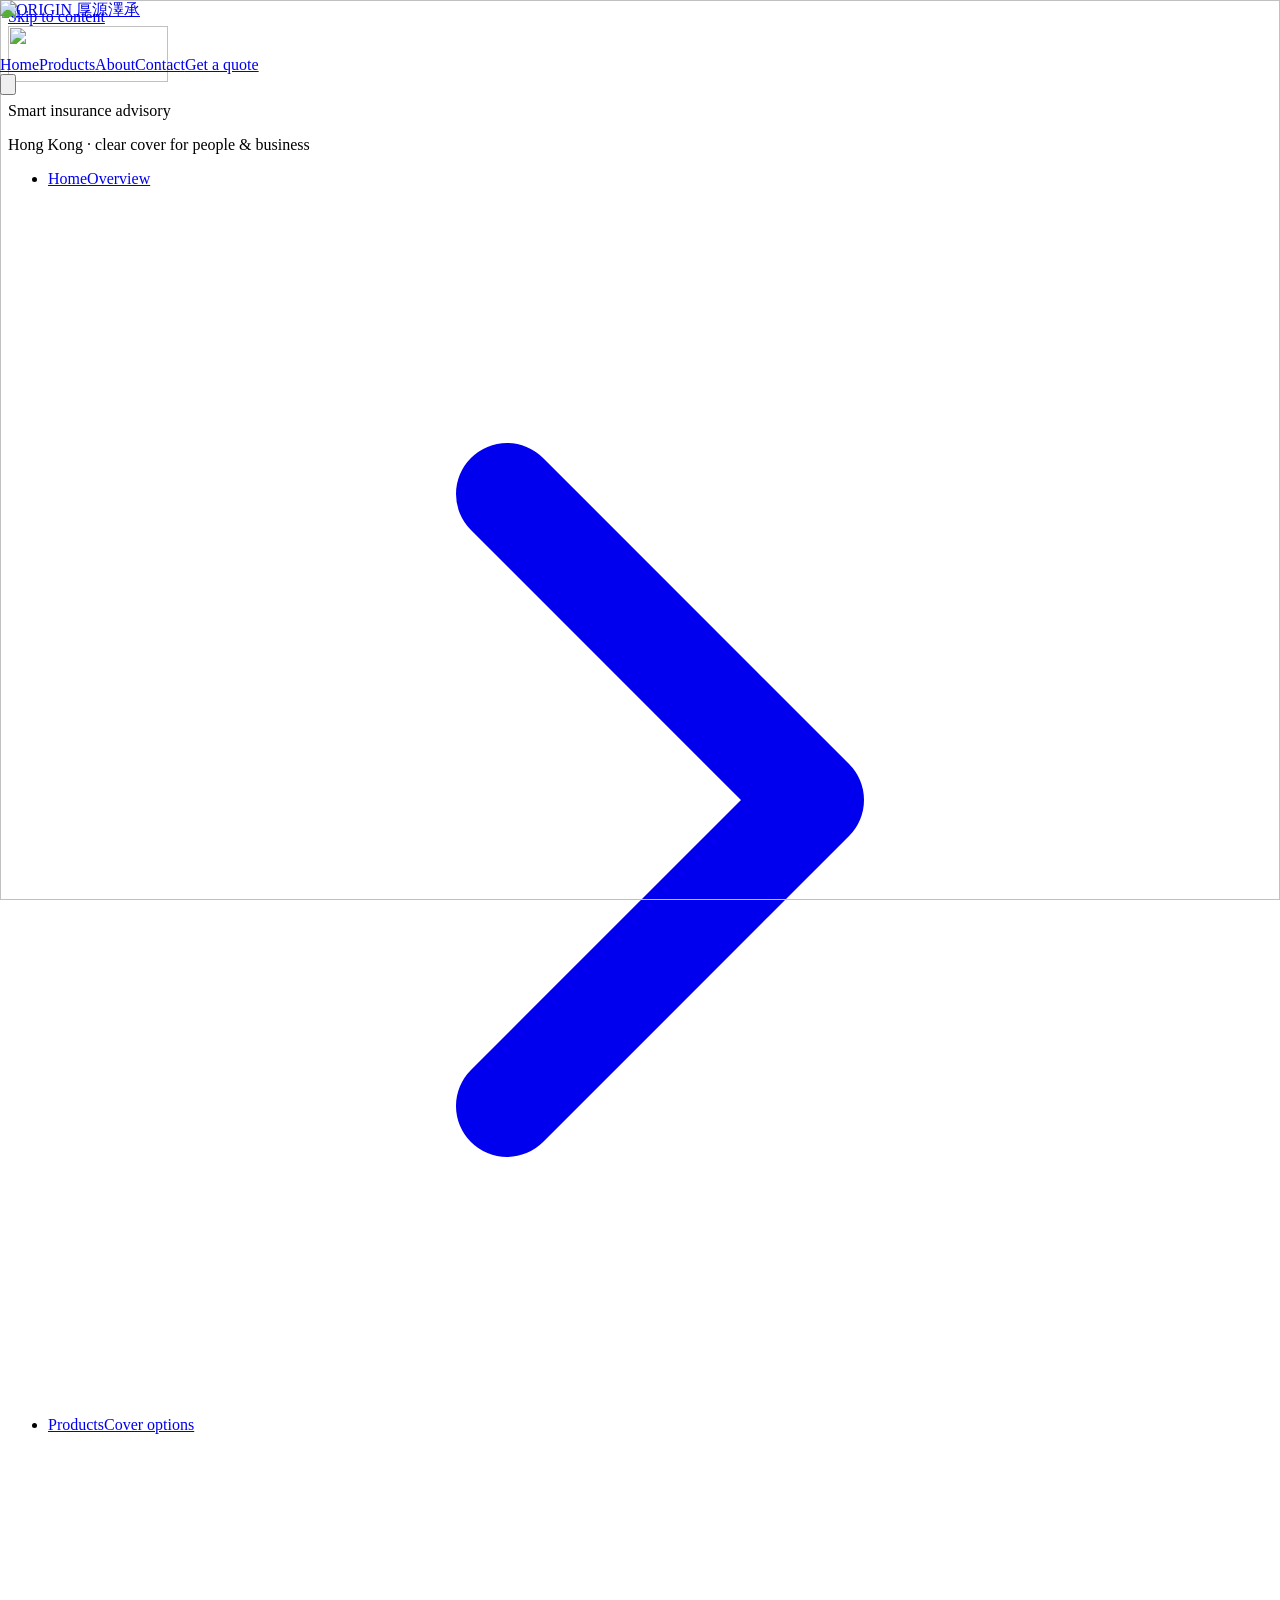
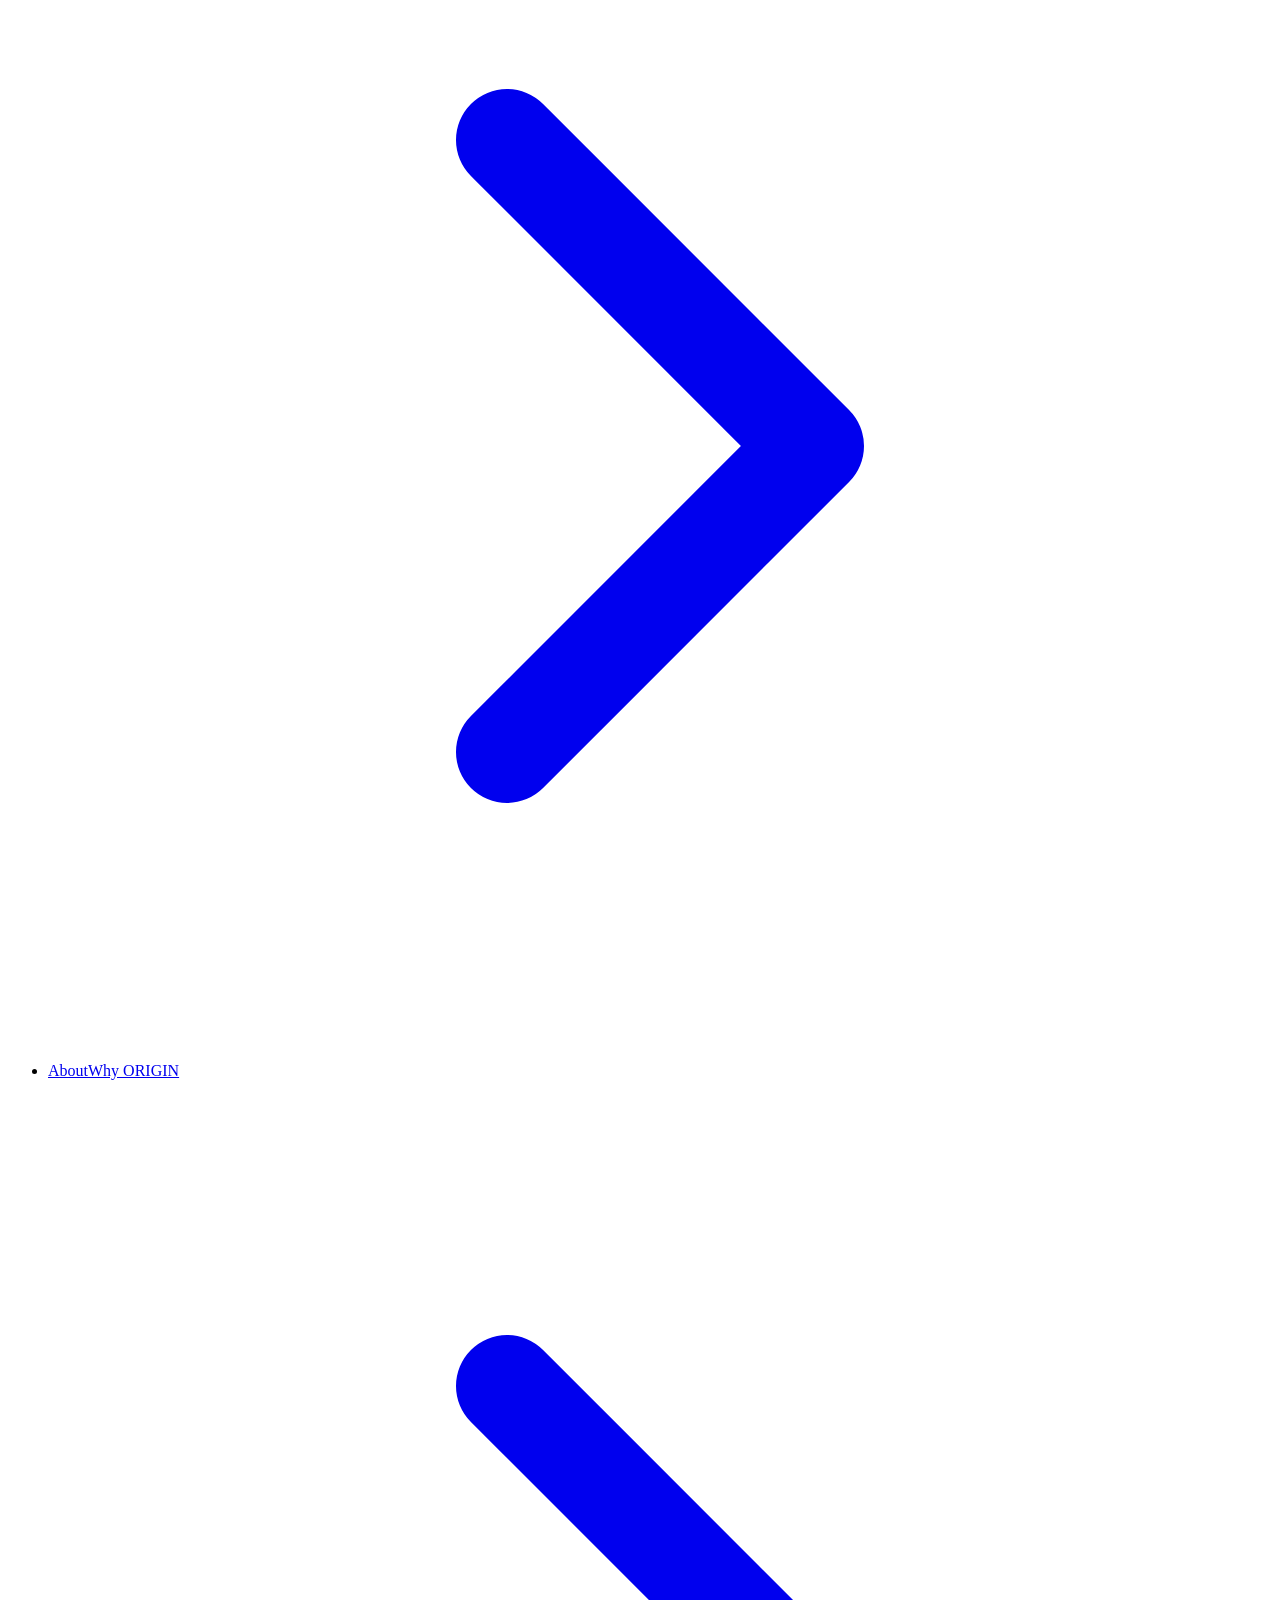
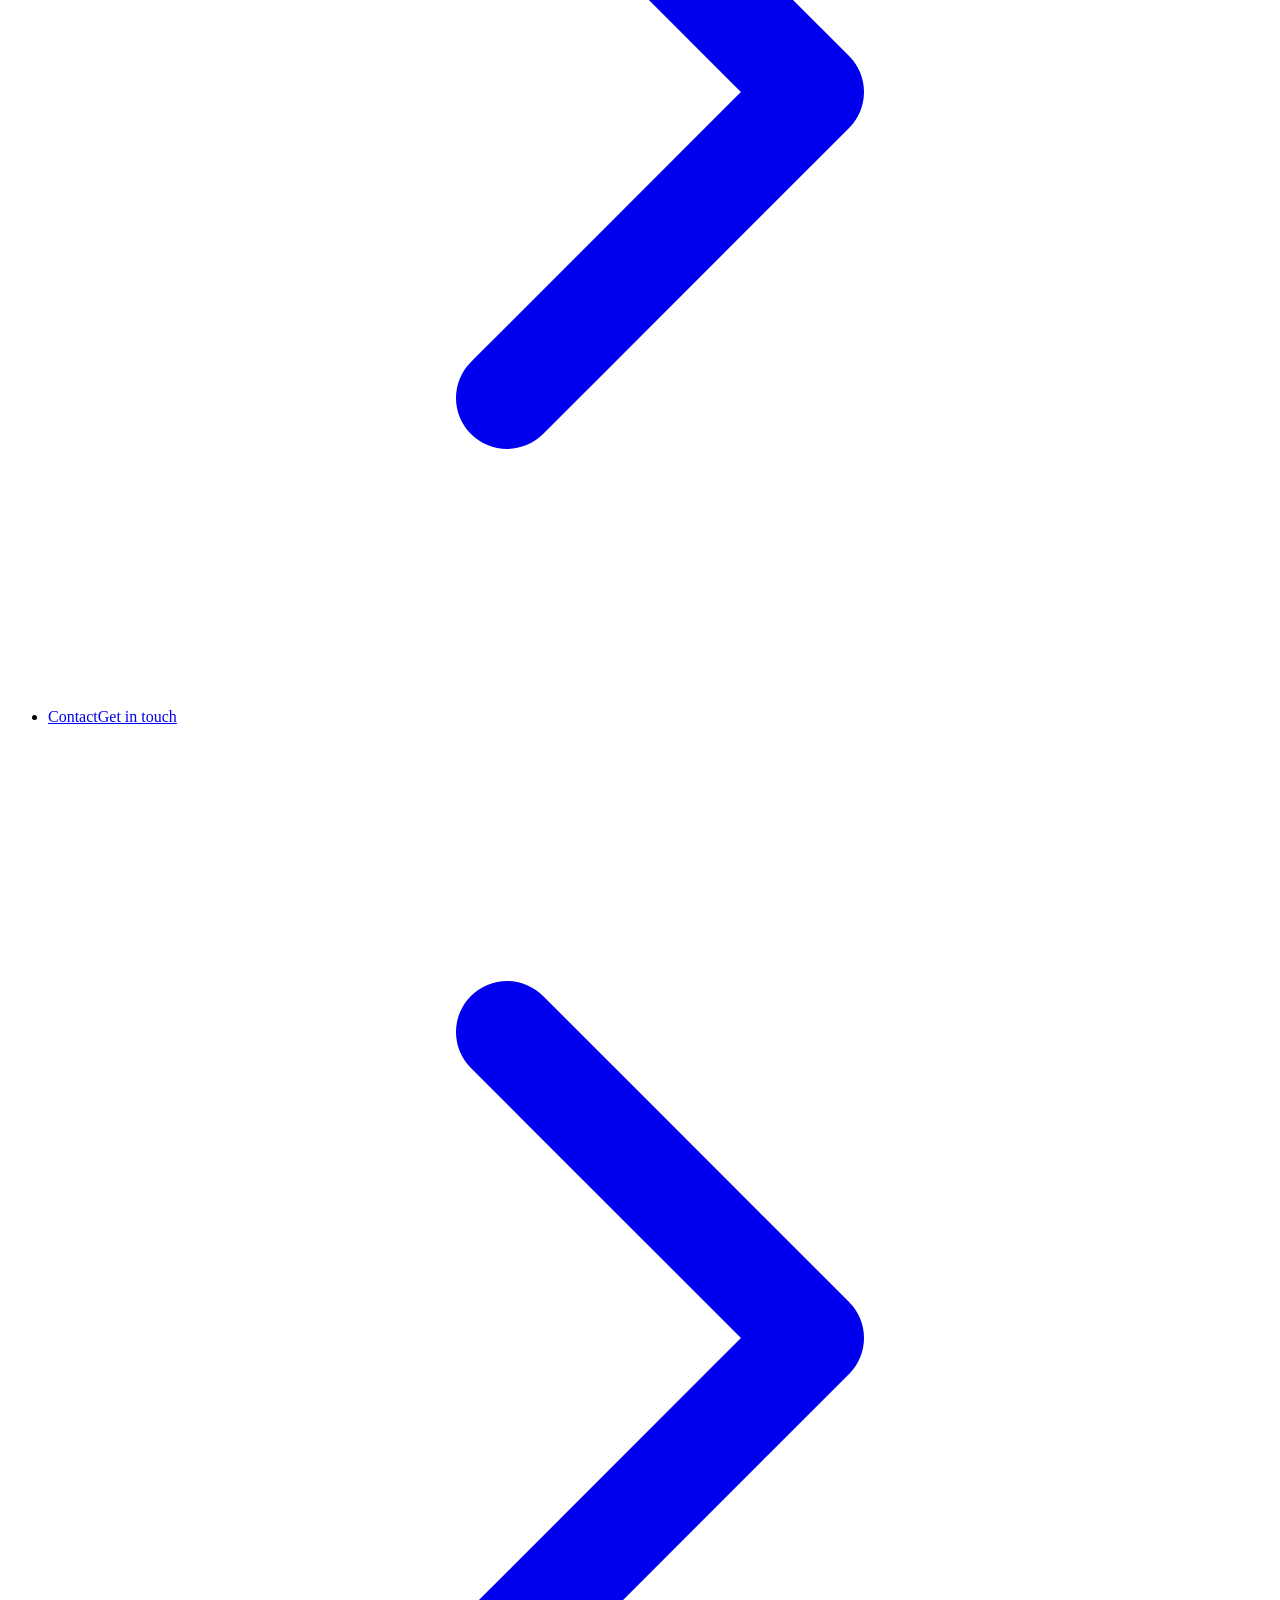
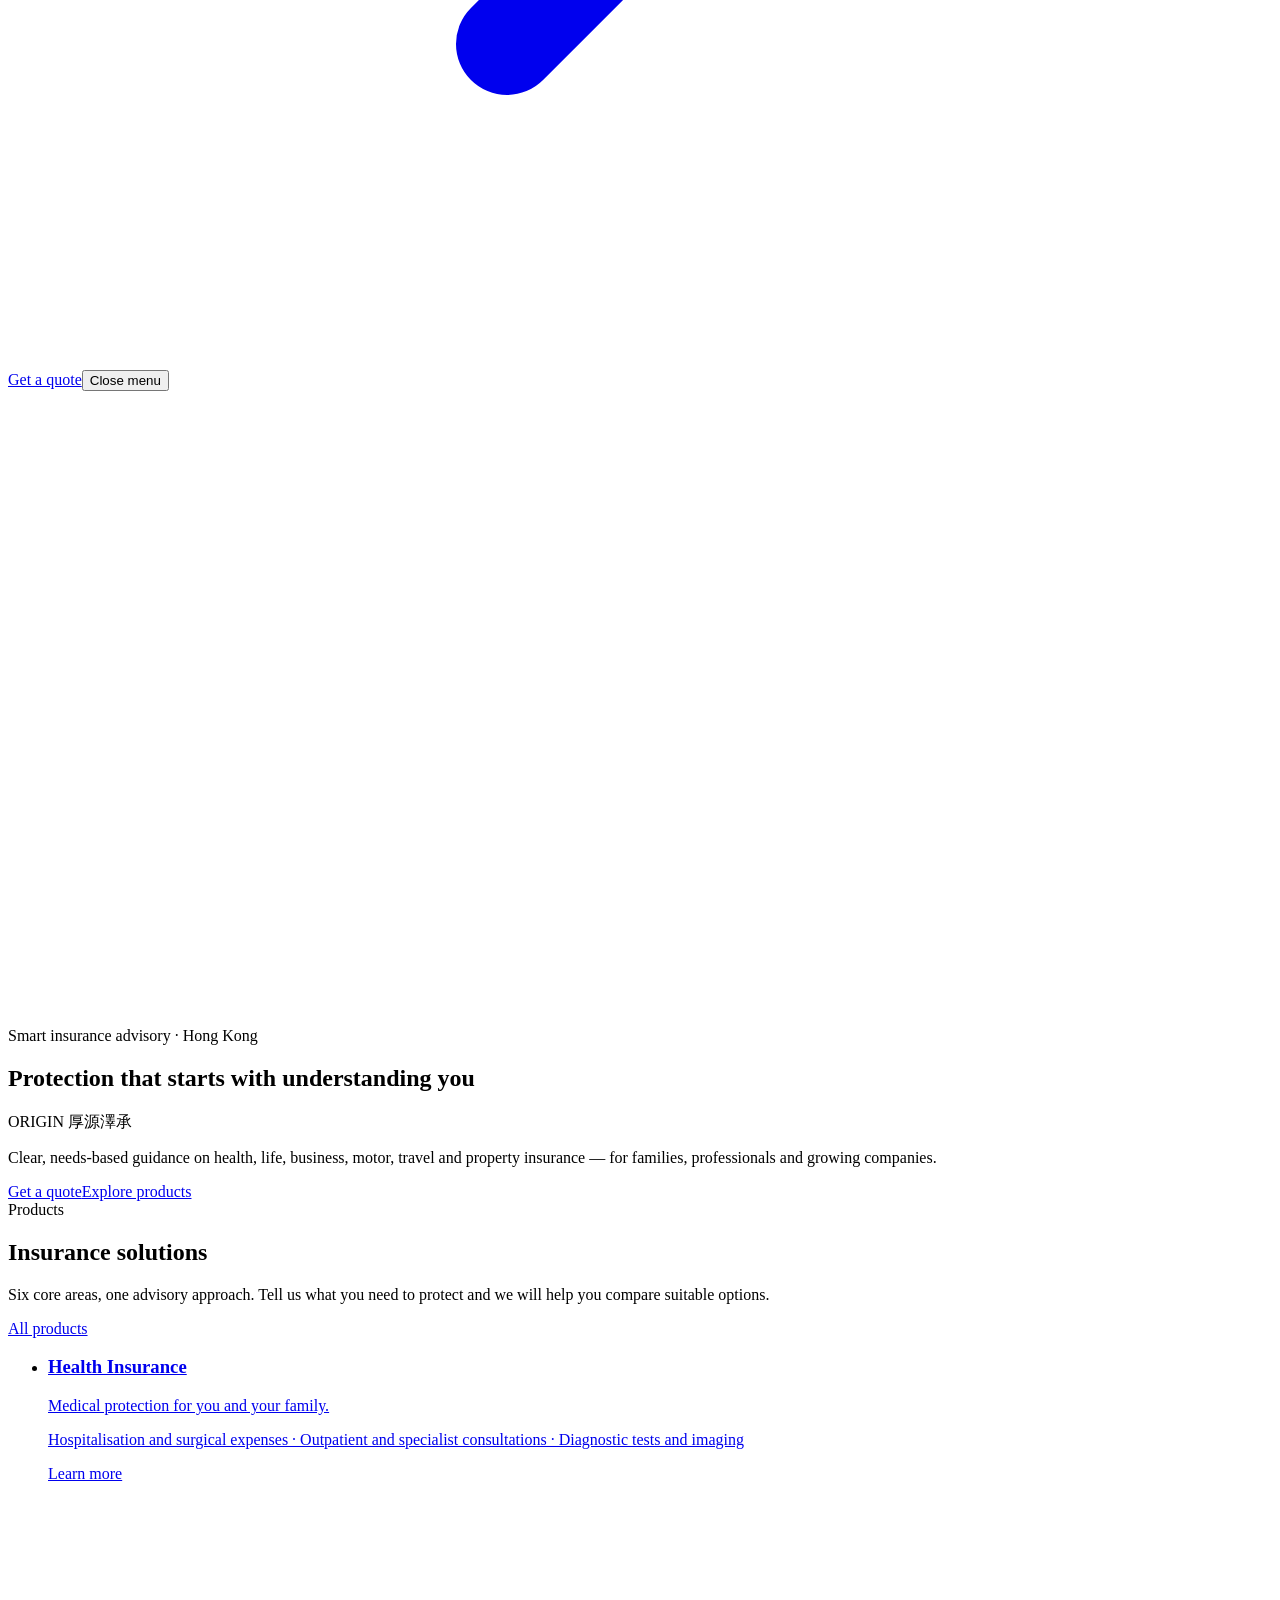
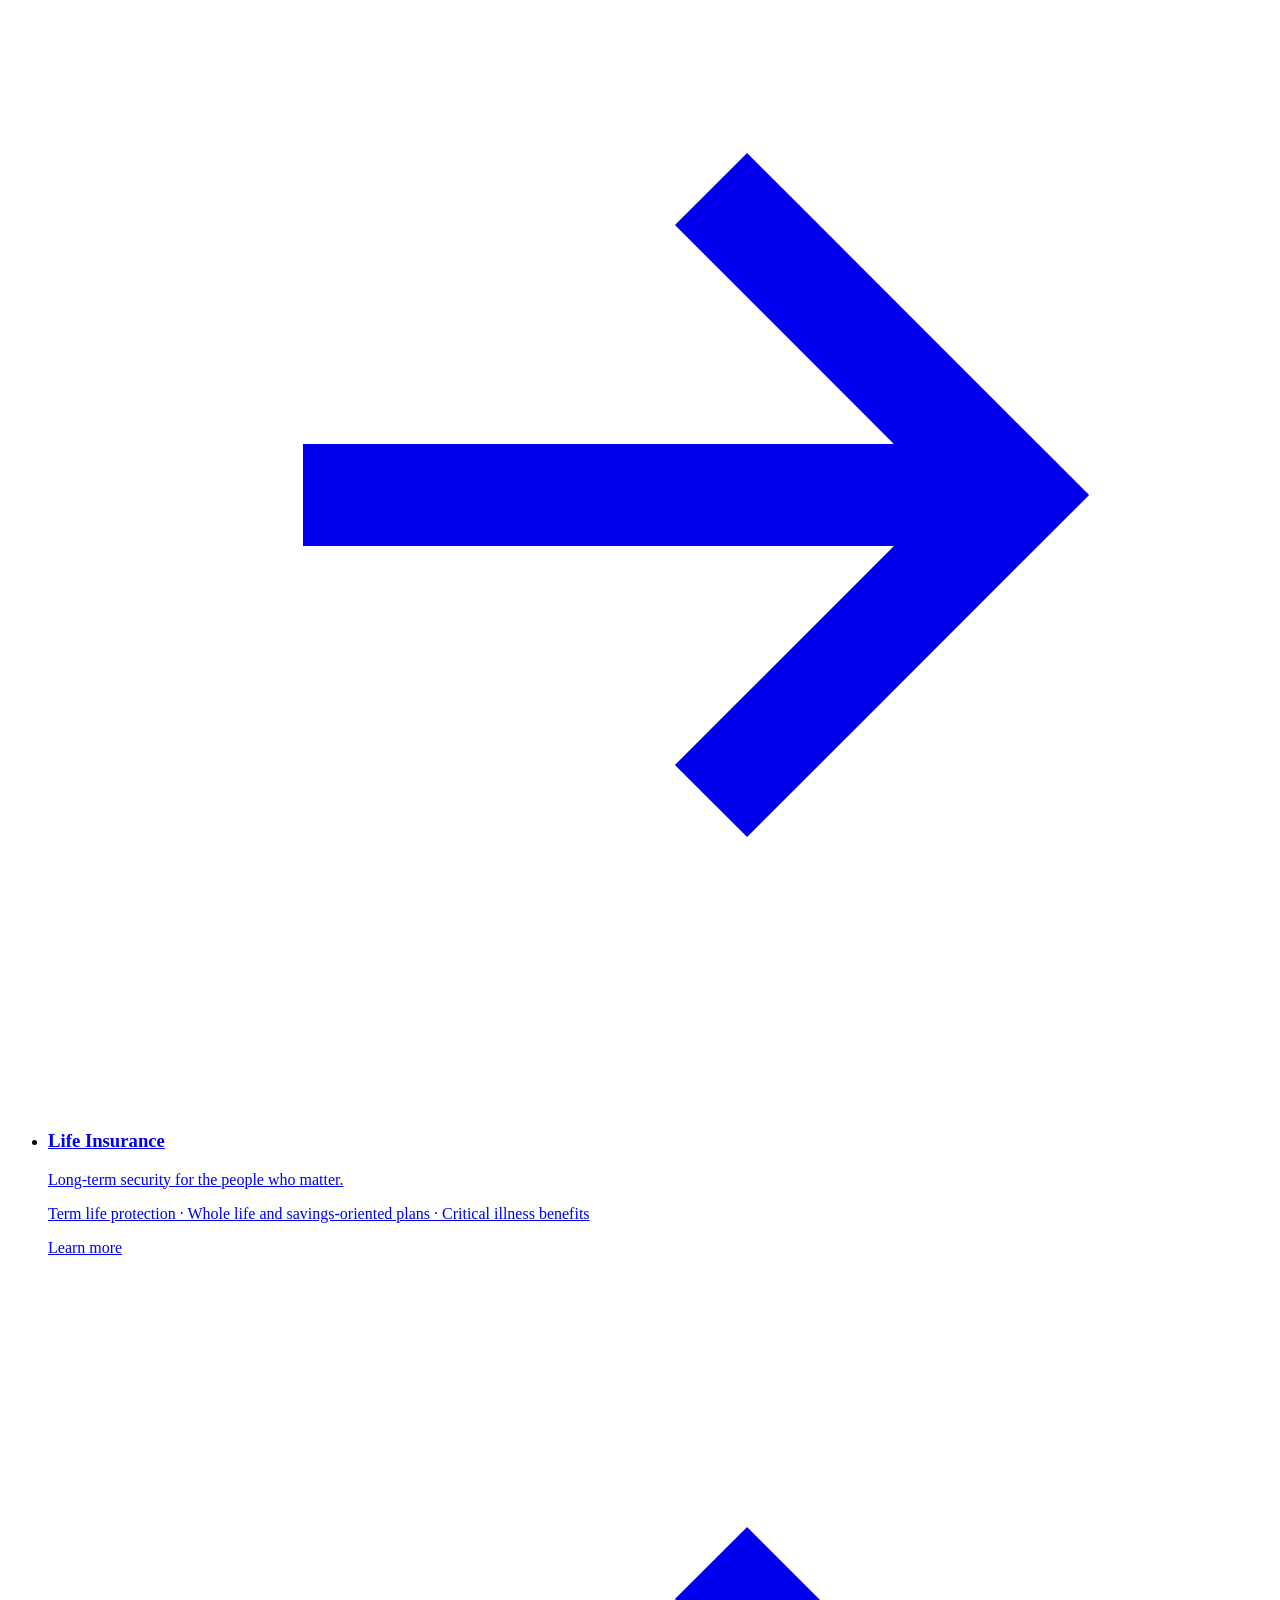
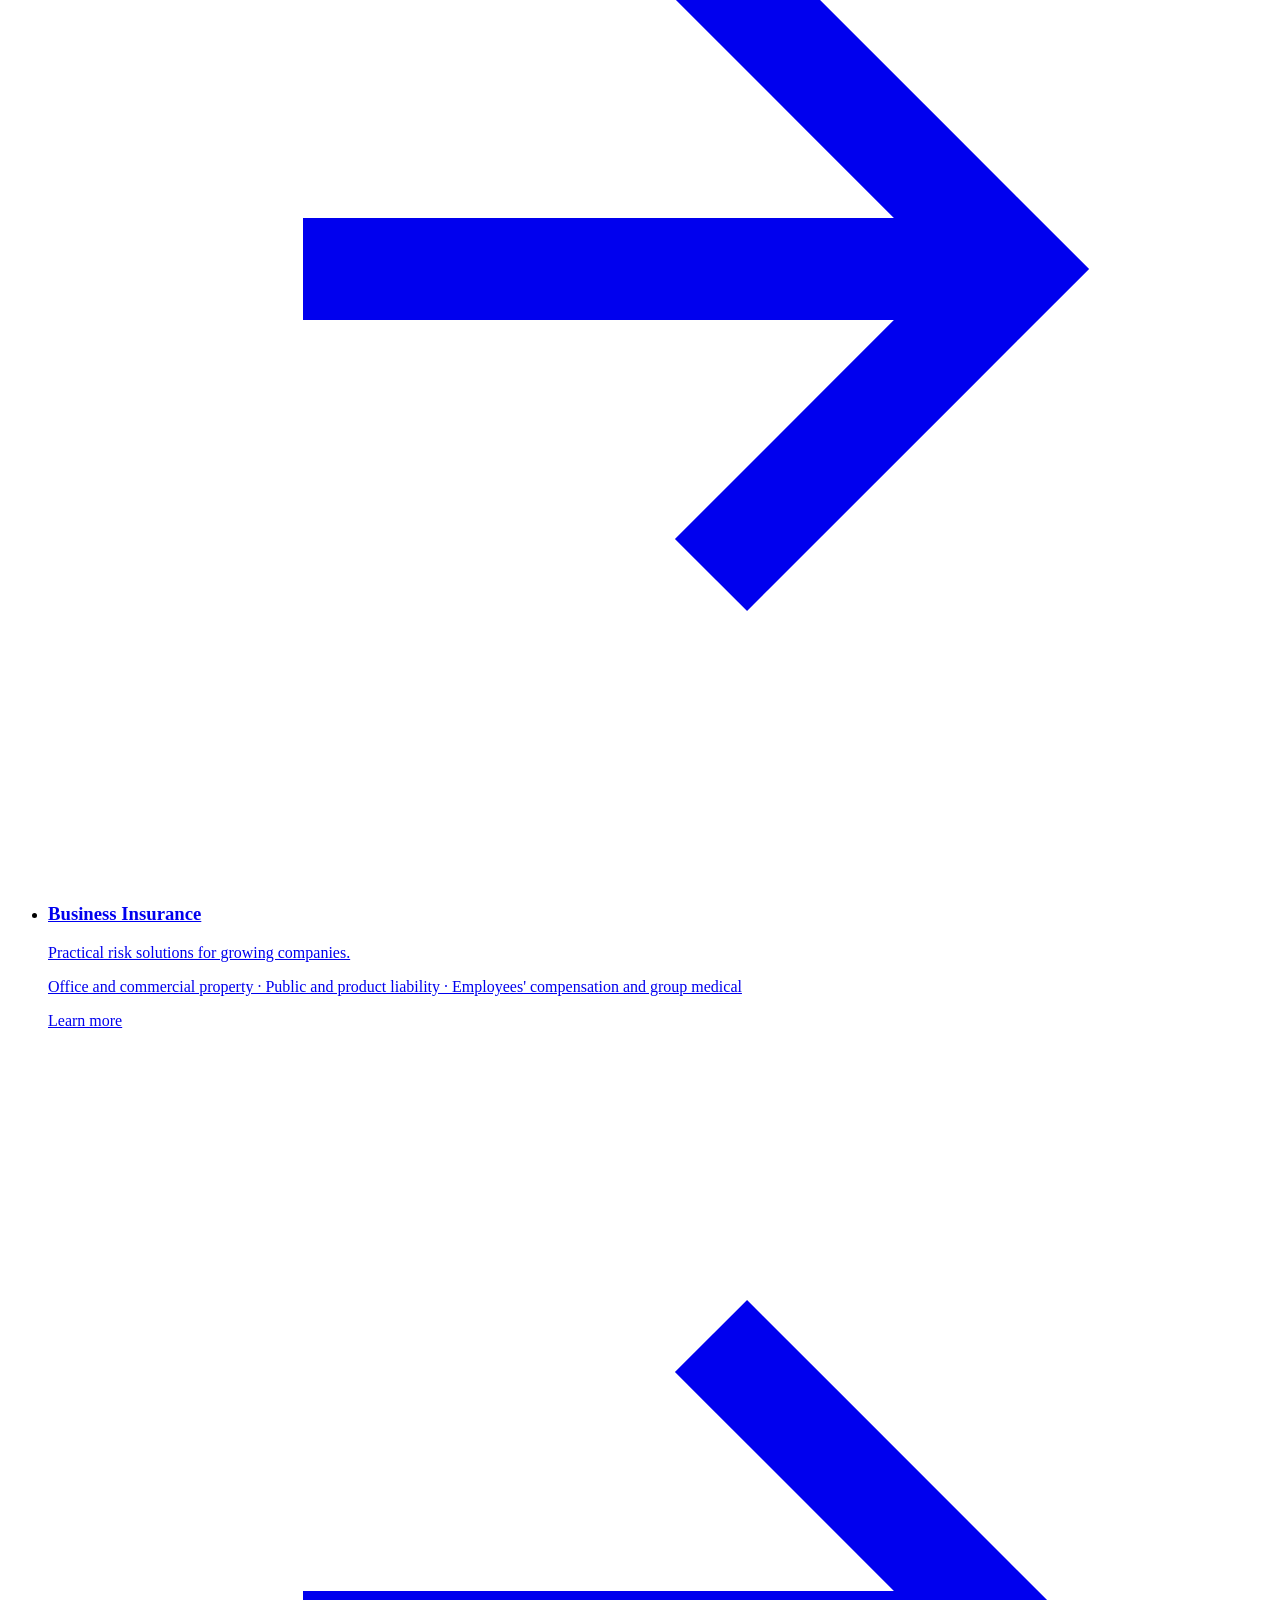
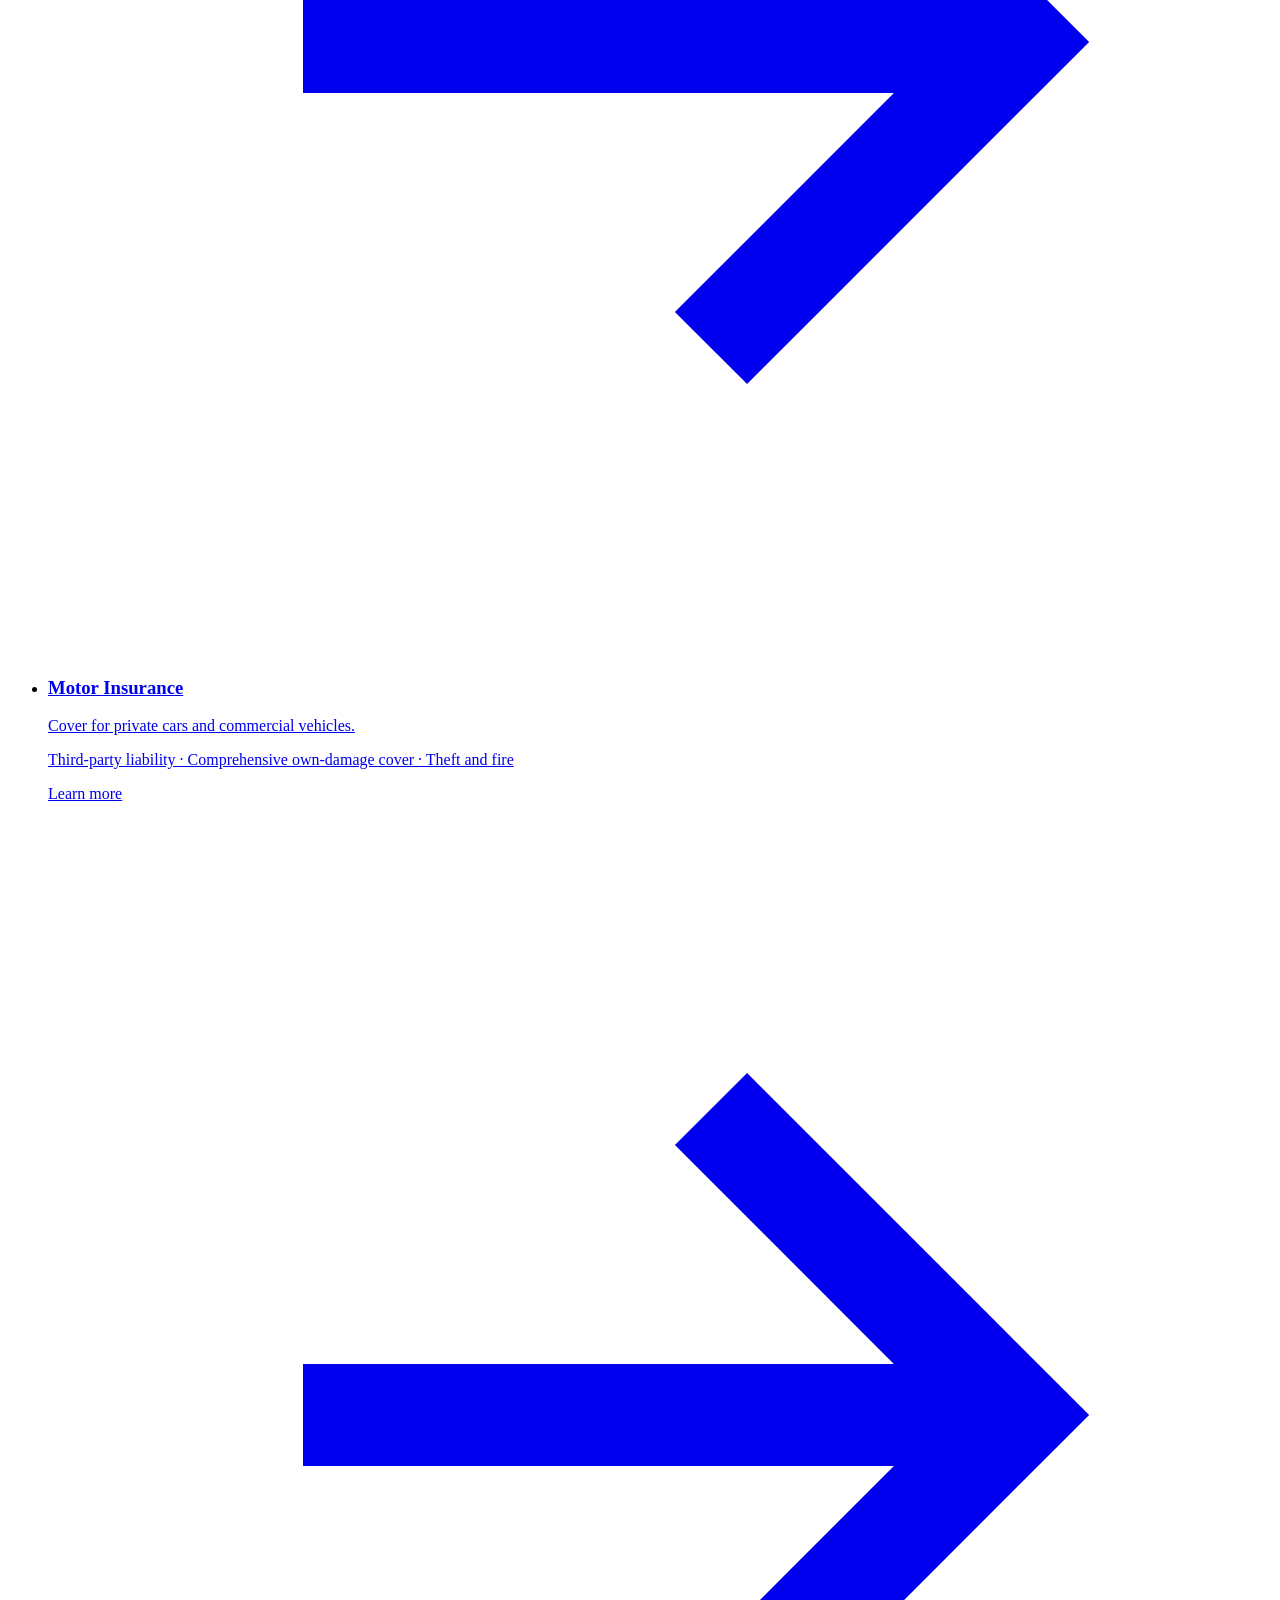
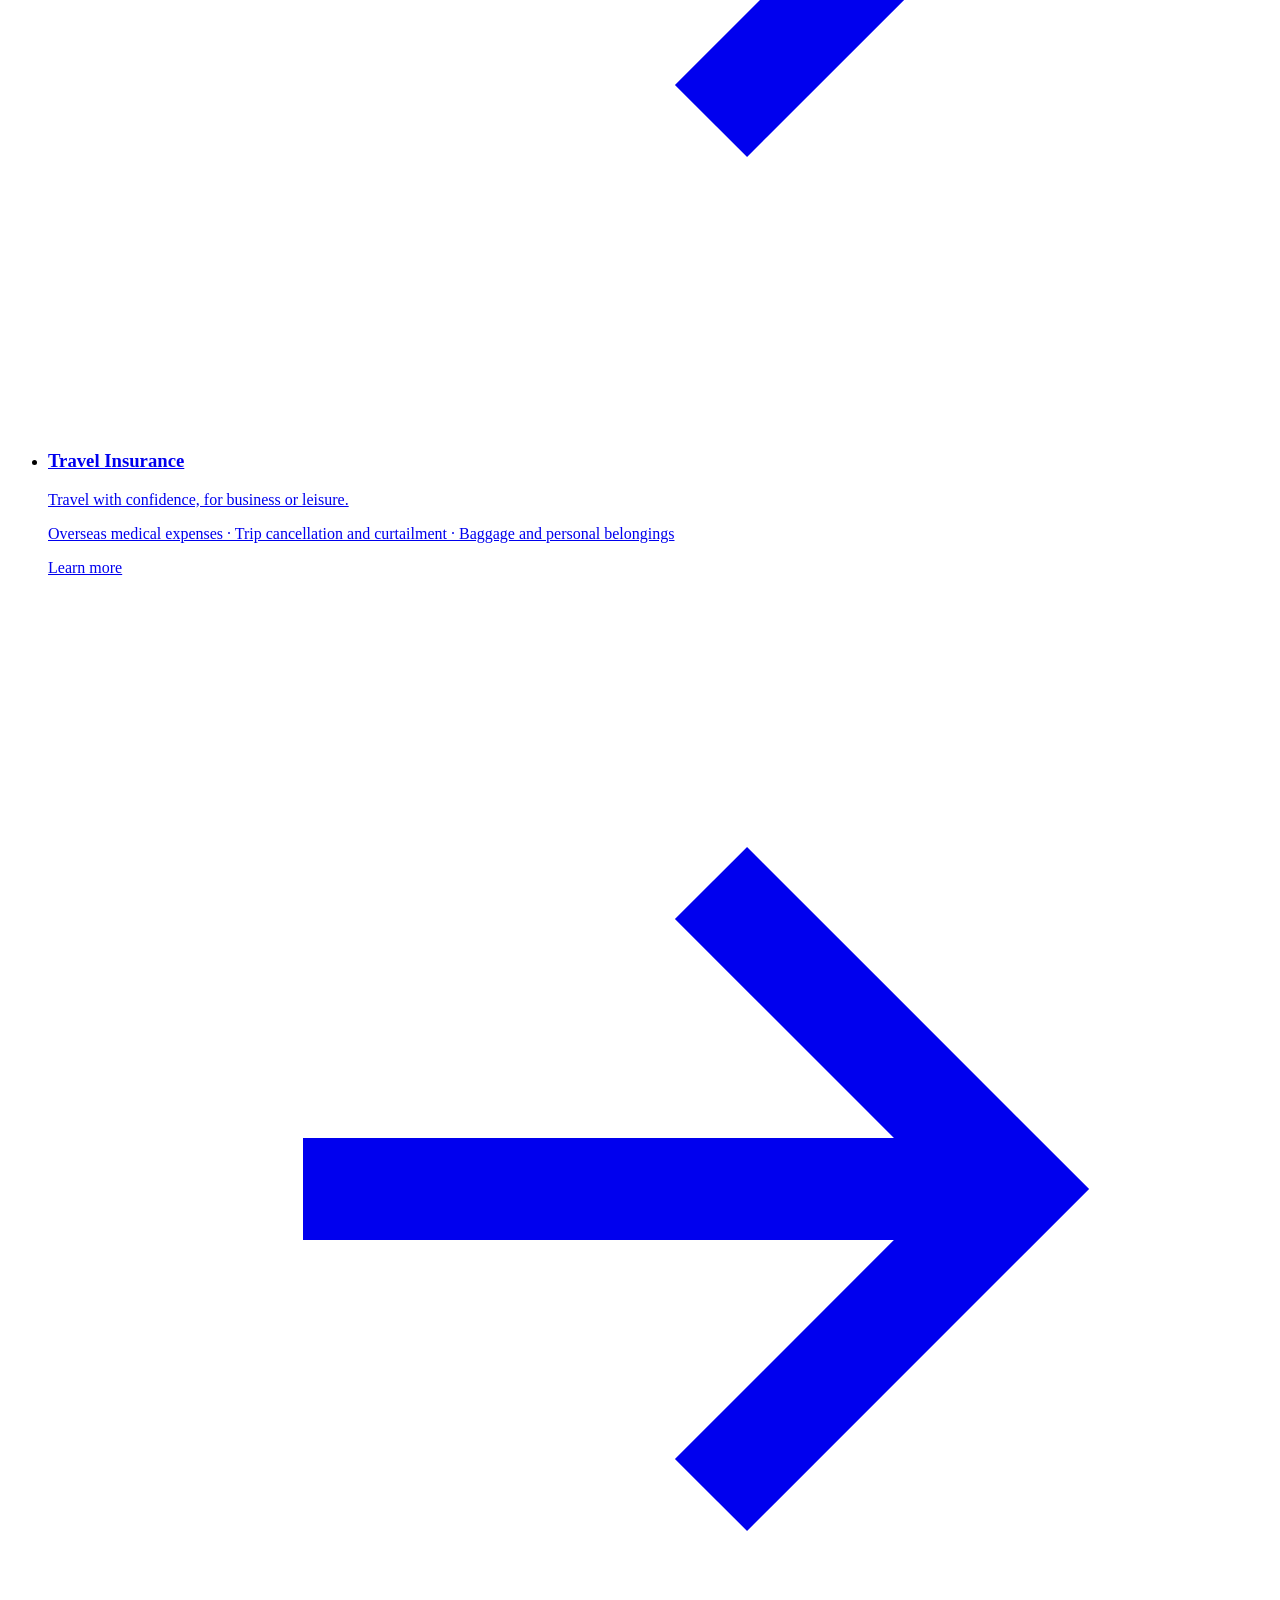
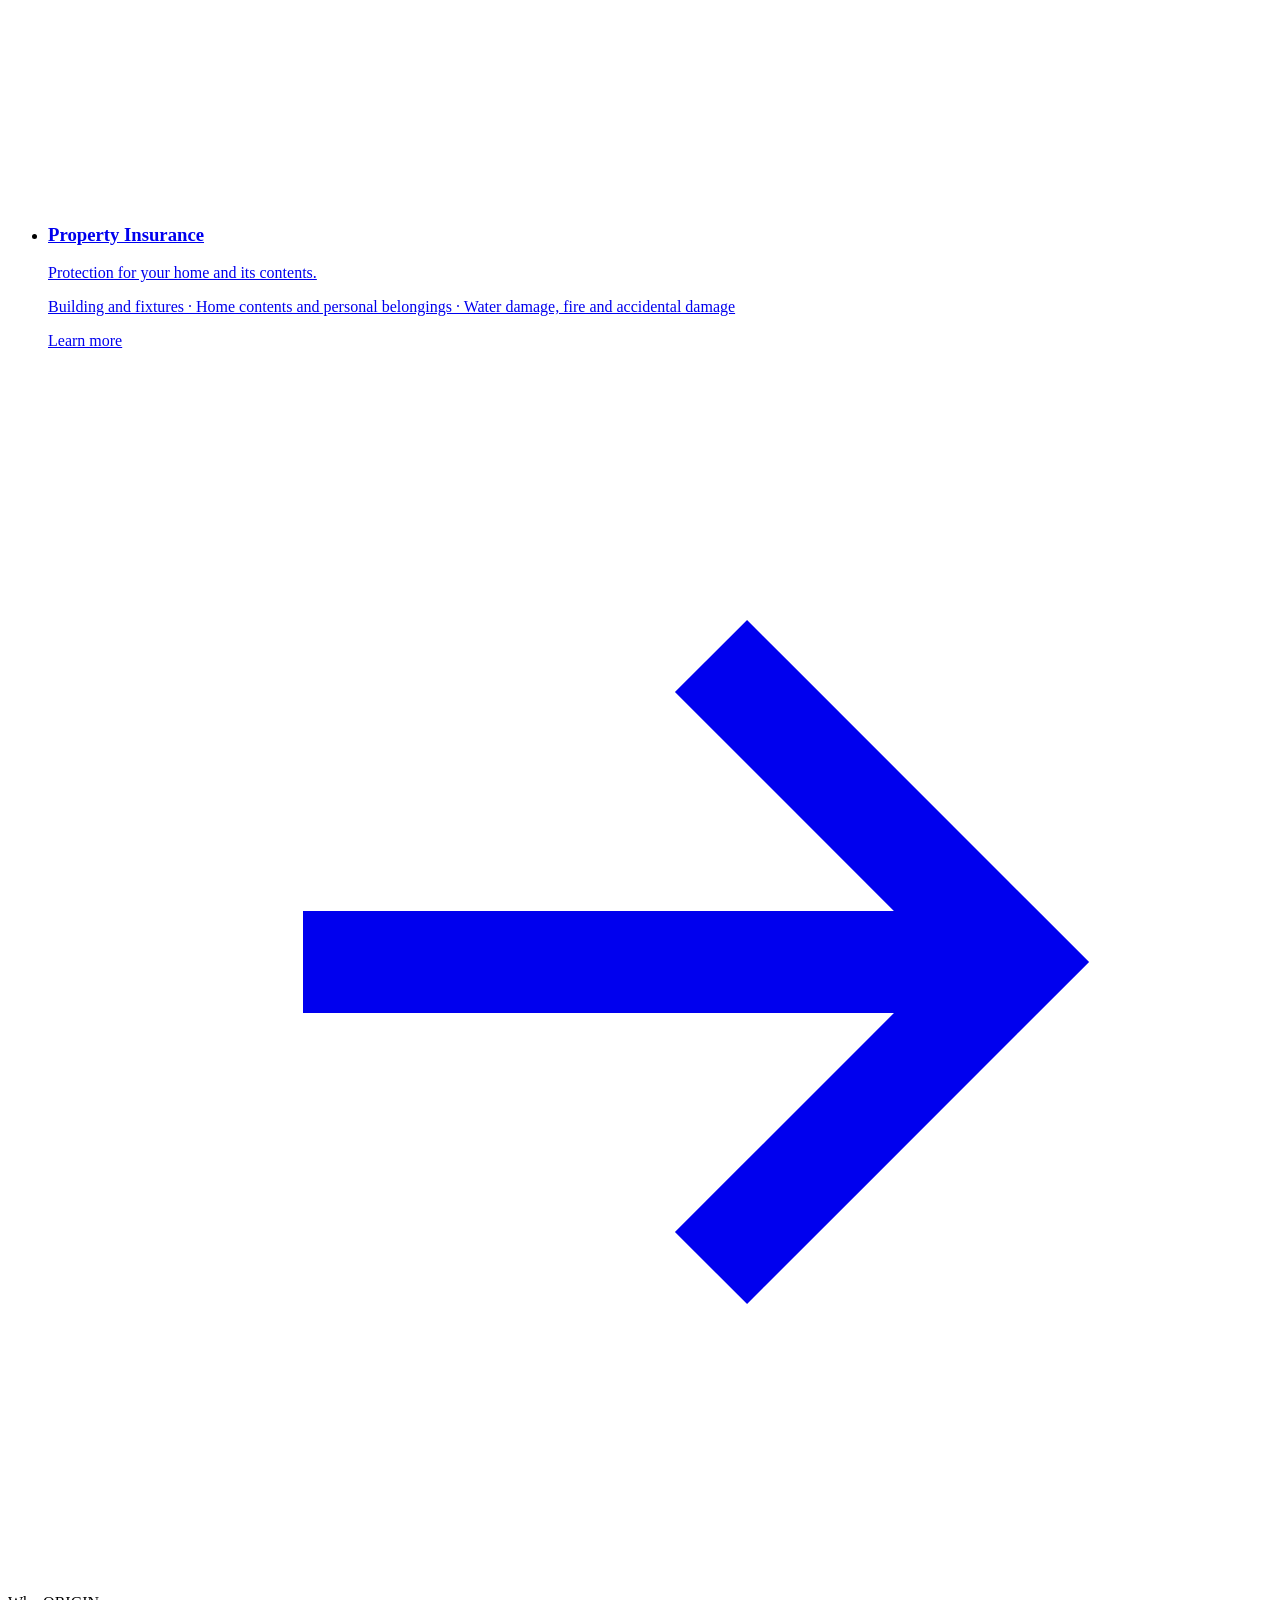
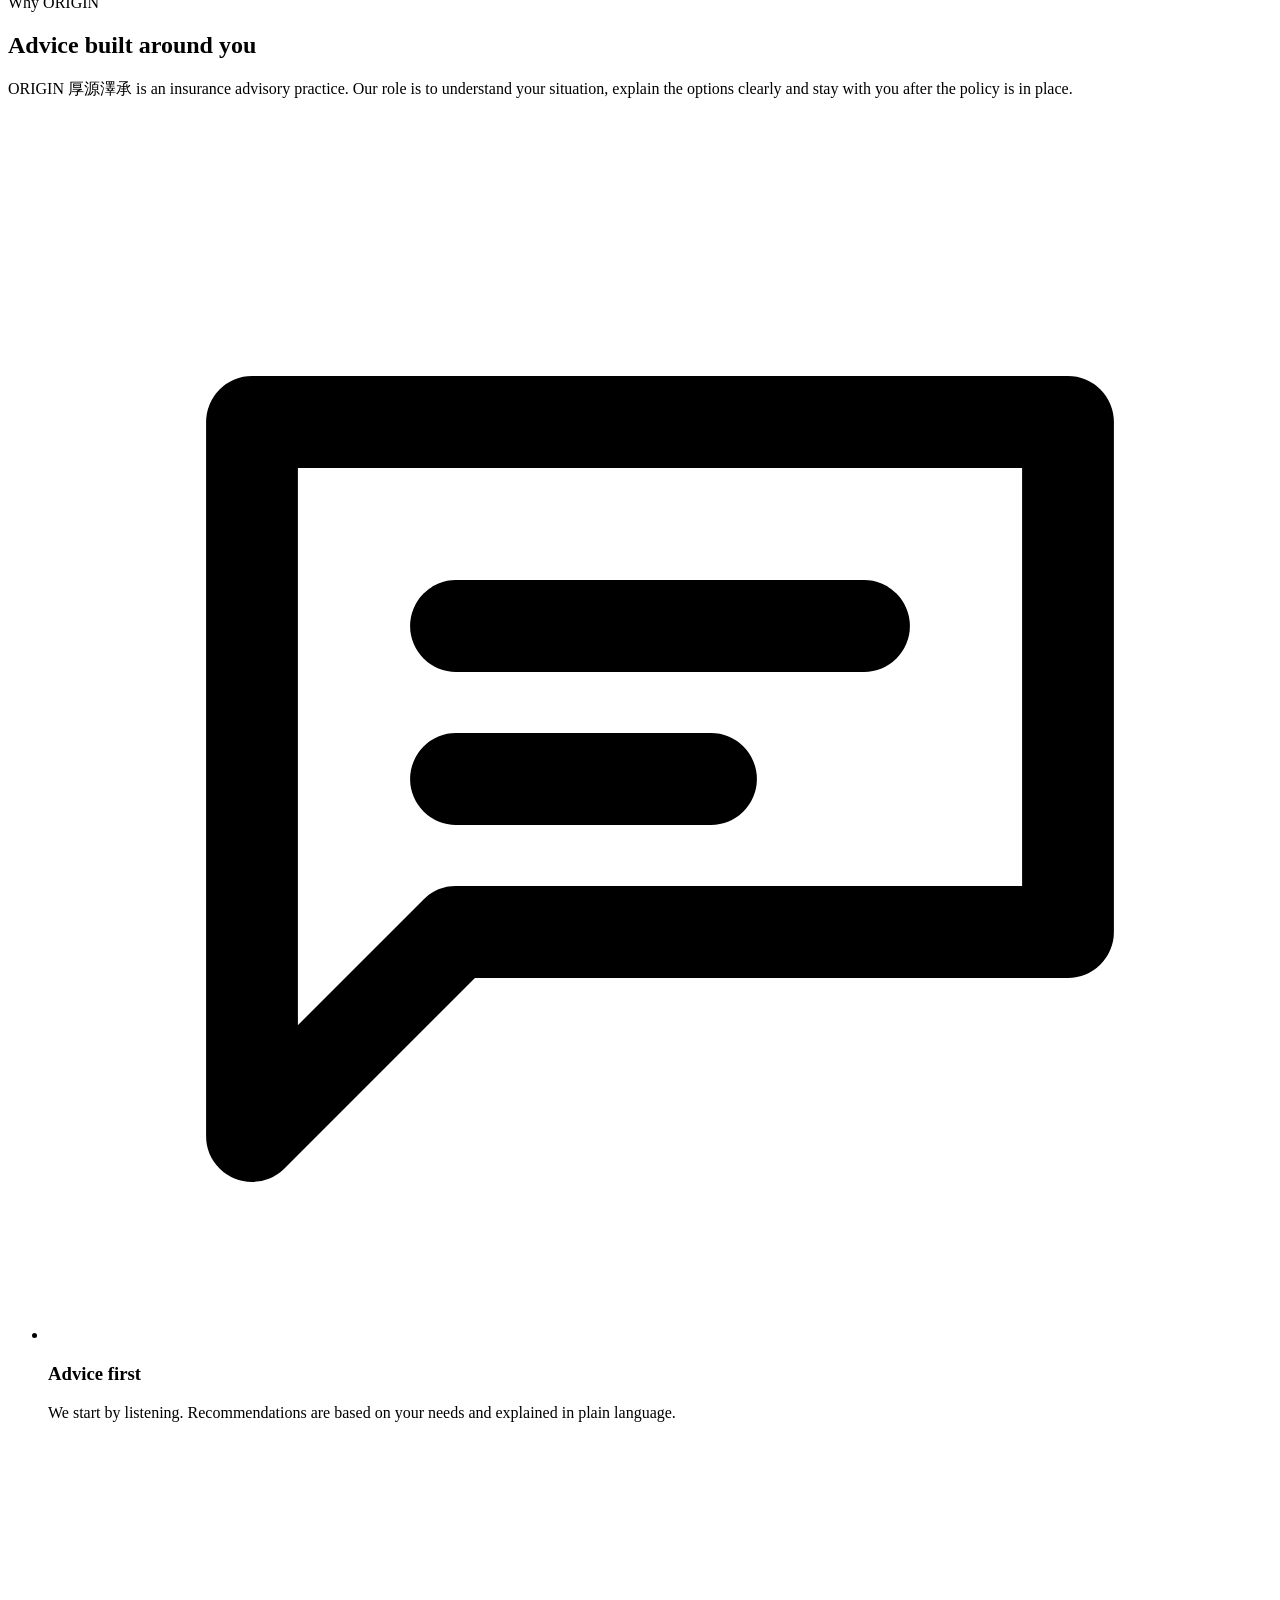
==== index.html @ 47b1aaa2 "Deploy ORIGIN Smart Insurance Advisory static site to GitHub Pages" ====
<!DOCTYPE html><!--eEknXTxaWj3WOe572vINA--><html lang="en"><head><meta charSet="utf-8"/><meta name="viewport" content="width=device-width, initial-scale=1, maximum-scale=5"/><link rel="preload" as="image" href="/origin-smart-insurance-advisory/brand/origin-logo-transparent.png"/><link rel="preload" as="image" href="/origin-smart-insurance-advisory/brand/origin-logo-ondark.png"/><link rel="stylesheet" href="/origin-smart-insurance-advisory/_next/static/css/4afd45f9454dff56.css" data-precedence="next"/><link rel="preload" as="script" fetchPriority="low" href="/origin-smart-insurance-advisory/_next/static/chunks/webpack-33a9ef59237098f8.js"/><script src="/origin-smart-insurance-advisory/_next/static/chunks/4bd1b696-c023c6e3521b1417.js" async=""></script><script src="/origin-smart-insurance-advisory/_next/static/chunks/255-17abe1c4c2836856.js" async=""></script><script src="/origin-smart-insurance-advisory/_next/static/chunks/main-app-fe8ba723eeeb21a2.js" async=""></script><script src="/origin-smart-insurance-advisory/_next/static/chunks/356-bedb846ebb8b4a1a.js" async=""></script><script src="/origin-smart-insurance-advisory/_next/static/chunks/619-9168df9c2a29b74b.js" async=""></script><script src="/origin-smart-insurance-advisory/_next/static/chunks/app/layout-e0d3a9befb28aee6.js" async=""></script><script src="/origin-smart-insurance-advisory/_next/static/chunks/app/page-34a7d997b5fdde7f.js" async=""></script><meta name="theme-color" content="#005AB0"/><title>ORIGIN 厚源澤承 — Smart Insurance Advisory</title><meta name="description" content="ORIGIN 厚源澤承 — smart insurance advisory from Hong Kong with a global outlook: health, life, business, motor, travel and property."/><link rel="icon" href="/favicon.ico" sizes="any"/><link rel="icon" href="/icon-32.png" type="image/png" sizes="32x32"/><link rel="apple-touch-icon" href="/apple-touch-icon.png" sizes="180x180"/><script src="/origin-smart-insurance-advisory/_next/static/chunks/polyfills-42372ed130431b0a.js" noModule=""></script></head><body class="flex min-h-screen flex-col"><div hidden=""><!--$--><!--/$--></div><a href="#main" class="sr-only z-50 rounded-full bg-origin-blue px-4 py-2 text-white focus:not-sr-only focus:fixed focus:left-4 focus:top-4">Skip to content</a><header style="position:fixed;top:0;left:0;right:0;z-index:10001" class="border-b-4 border-origin-gold bg-white transition-shadow duration-300 "><div class="mx-auto flex h-16 max-w-6xl items-center justify-between gap-2 px-3 sm:h-20 sm:gap-3 sm:px-6"><a class="flex min-w-0 flex-1 items-center" aria-label="ORIGIN 厚源澤承 — home" href="/origin-smart-insurance-advisory/"><img src="/origin-smart-insurance-advisory/brand/origin-logo-transparent.png" alt="ORIGIN 厚源澤承" width="280" height="100" decoding="async" style="height:56px;width:auto;max-width:min(70vw, 280px);display:block;object-fit:contain" class="sm:!h-16 sm:!max-w-[20rem]"/></a><nav class="hidden items-center gap-7 md:flex" aria-label="Primary"><a class="nav-link" aria-current="page" href="/origin-smart-insurance-advisory/">Home</a><a class="nav-link" href="/origin-smart-insurance-advisory/products/">Products</a><a class="nav-link" href="/origin-smart-insurance-advisory/about/">About</a><a class="nav-link" href="/origin-smart-insurance-advisory/contact/">Contact</a><a class="md-btn md-btn-filled md-ripple" href="/origin-smart-insurance-advisory/contact/">Get a quote</a></nav><button type="button" class="relative z-[10002] flex h-11 w-11 shrink-0 items-center justify-center rounded-full border-2 transition-colors md:hidden border-origin-blue/20 bg-origin-blue-tonal text-origin-blue" aria-label="Open menu" aria-expanded="false" aria-controls="mobile-menu"><svg viewBox="0 0 24 24" class="h-5 w-5" fill="none" stroke="currentColor" stroke-width="2.4" aria-hidden="true"><path d="M5 7h14M5 12h14M5 17h14" stroke-linecap="round"></path></svg></button></div></header><div id="mobile-menu" class="fixed inset-0 z-[10000] md:hidden pointer-events-none" aria-hidden="true"><div class="absolute inset-0 bg-[#003a73]/55 backdrop-blur-[2px] transition-opacity duration-300 opacity-0"></div><div class="absolute inset-x-0 top-16 flex max-h-[calc(100dvh-4rem)] flex-col bg-white shadow-[var(--md-elev-3)] transition-transform duration-300 ease-[cubic-bezier(0.2,0,0,1)] sm:top-20 sm:max-h-[calc(100dvh-5rem)] -translate-y-full"><div class="border-b border-origin-blue/10 bg-gradient-to-r from-[#005AB0] to-[#003a73] px-5 py-5 text-white"><div class="flex items-center gap-3"><img src="/origin-smart-insurance-advisory/brand/origin-logo-ondark.png" alt="" width="160" height="56" decoding="async" class="h-10 w-auto object-contain"/></div><p class="mt-3 text-lg font-bold tracking-tight">Smart insurance advisory</p><p class="mt-1 text-sm text-white/80">Hong Kong · clear cover for people &amp; business</p></div><nav class="flex-1 overflow-y-auto px-3 py-3" aria-label="Mobile"><ul class="flex flex-col gap-1.5"><li><a aria-current="page" class="flex items-center justify-between rounded-2xl px-4 py-3.5 transition-colors bg-origin-blue text-white shadow-[var(--md-elev-1)]" href="/origin-smart-insurance-advisory/"><span><span class="block text-base font-semibold">Home</span><span class="block text-xs text-white/80">Overview</span></span><svg viewBox="0 0 24 24" class="h-5 w-5 opacity-70" fill="none" stroke="currentColor" stroke-width="2" aria-hidden="true"><path d="M9 6l6 6-6 6" stroke-linecap="round" stroke-linejoin="round"></path></svg></a></li><li><a class="flex items-center justify-between rounded-2xl px-4 py-3.5 transition-colors bg-surface text-ink hover:bg-origin-blue-tonal" href="/origin-smart-insurance-advisory/products/"><span><span class="block text-base font-semibold">Products</span><span class="block text-xs text-muted">Cover options</span></span><svg viewBox="0 0 24 24" class="h-5 w-5 opacity-70" fill="none" stroke="currentColor" stroke-width="2" aria-hidden="true"><path d="M9 6l6 6-6 6" stroke-linecap="round" stroke-linejoin="round"></path></svg></a></li><li><a class="flex items-center justify-between rounded-2xl px-4 py-3.5 transition-colors bg-surface text-ink hover:bg-origin-blue-tonal" href="/origin-smart-insurance-advisory/about/"><span><span class="block text-base font-semibold">About</span><span class="block text-xs text-muted">Why ORIGIN</span></span><svg viewBox="0 0 24 24" class="h-5 w-5 opacity-70" fill="none" stroke="currentColor" stroke-width="2" aria-hidden="true"><path d="M9 6l6 6-6 6" stroke-linecap="round" stroke-linejoin="round"></path></svg></a></li><li><a class="flex items-center justify-between rounded-2xl px-4 py-3.5 transition-colors bg-surface text-ink hover:bg-origin-blue-tonal" href="/origin-smart-insurance-advisory/contact/"><span><span class="block text-base font-semibold">Contact</span><span class="block text-xs text-muted">Get in touch</span></span><svg viewBox="0 0 24 24" class="h-5 w-5 opacity-70" fill="none" stroke="currentColor" stroke-width="2" aria-hidden="true"><path d="M9 6l6 6-6 6" stroke-linecap="round" stroke-linejoin="round"></path></svg></a></li></ul></nav><div class="border-t border-origin-blue/10 bg-white px-4 pb-[max(1.25rem,env(safe-area-inset-bottom))] pt-4"><a class="md-btn md-btn-filled md-ripple flex h-12 w-full items-center justify-center rounded-full text-base font-semibold" href="/origin-smart-insurance-advisory/contact/">Get a quote</a><button type="button" class="mt-2 flex h-11 w-full items-center justify-center rounded-full text-sm font-medium text-muted">Close menu</button></div></div></div><div class="h-16 sm:h-20" aria-hidden="true"></div><main id="main" class="flex-1"><section class="relative isolate flex min-h-[100svh] items-center overflow-hidden sm:min-h-[78vh]" aria-labelledby="hero-title"><div class="pointer-events-none absolute inset-0 z-0 overflow-hidden" aria-hidden="true"><video class="absolute inset-0 h-full w-full object-cover object-center" style="min-height:100%;min-width:100%" autoPlay="" muted="" loop="" playsInline="" preload="auto" poster="/origin-smart-insurance-advisory/images/hero-hongkong-video.jpg" aria-label="Hong Kong Victoria Harbour skyline"><source src="/origin-smart-insurance-advisory/videos/hk-skyline.mp4" type="video/mp4"/><source src="/origin-smart-insurance-advisory/videos/hk-skyline-sd.mp4" type="video/mp4"/></video></div><div class="absolute inset-0 z-[1] bg-gradient-to-r from-[#003a73]/80 via-[#005AB0]/55 to-[#005AB0]/35" aria-hidden="true"></div><div class="absolute inset-0 z-[1] bg-black/25" aria-hidden="true"></div><div class="absolute inset-x-0 bottom-0 z-[1] h-28 bg-gradient-to-t from-black/45 to-transparent sm:h-20" aria-hidden="true"></div><div class="relative z-[2] mx-auto flex w-full max-w-6xl items-center px-4 pb-24 pt-16 sm:px-6 sm:py-28"><div class="max-w-2xl text-white"><span class="hero-in md-chip md-chip-gold" style="--d:0ms">Smart insurance advisory · Hong Kong</span><h1 id="hero-title" class="hero-in mt-6 text-4xl font-bold leading-[1.1] tracking-tight sm:text-5xl lg:text-6xl" style="--d:120ms">Protection that starts <span class="text-origin-gold">with understanding you</span></h1><p class="hero-in mt-4 text-xl font-semibold tracking-wide" style="--d:200ms">ORIGIN <span class="text-origin-gold">厚源澤承</span></p><p class="hero-in mt-5 max-w-xl text-lg text-white/90" style="--d:280ms">Clear, needs-based guidance on health, life, business, motor, travel and property insurance — for families, professionals and growing companies.</p><div class="hero-in mt-9 flex flex-wrap gap-3" style="--d:380ms"><a class="md-btn md-btn-gold md-ripple h-12 px-7" href="/origin-smart-insurance-advisory/contact/">Get a quote</a><a class="md-btn md-btn-glass md-ripple h-12 px-7" href="/origin-smart-insurance-advisory/products/">Explore products</a></div></div></div></section><section class="band-blue-tonal py-20 sm:py-24" aria-labelledby="products-title"><div class="mx-auto max-w-6xl px-4 sm:px-6"><div class="reveal  flex flex-col gap-6 sm:flex-row sm:items-end sm:justify-between" style="--reveal-delay:0ms"><div class="section-kicker max-w-2xl"><span class="md-chip md-chip-blue">Products</span><h2 id="products-title" class="gold-underline text-3xl font-bold tracking-tight text-ink sm:text-4xl">Insurance solutions</h2><p class="text-muted">Six core areas, one advisory approach. Tell us what you need to protect and we will help you compare suitable options.</p></div><a class="md-btn md-btn-filled md-ripple self-start sm:self-auto" href="/origin-smart-insurance-advisory/products/">All products</a></div><ul class="mt-12 grid gap-6 sm:grid-cols-2 lg:grid-cols-3"><li class="reveal  " style="--reveal-delay:0ms"><a class="md-card md-card-interactive product-card group relative flex h-full flex-col overflow-hidden" style="--accent:var(--origin-blue)" href="/origin-smart-insurance-advisory/products/health/"><div class="product-art relative aspect-[5/3] overflow-hidden"><img alt="" loading="lazy" decoding="async" data-nimg="fill" class="object-cover transition-transform duration-500 ease-[cubic-bezier(0.2,0,0,1)] group-hover:scale-105" style="position:absolute;height:100%;width:100%;left:0;top:0;right:0;bottom:0;color:transparent" src="/origin-smart-insurance-advisory/images/product-health.svg"/></div><div class="flex flex-1 flex-col p-6"><h3 class="text-lg font-semibold text-ink">Health Insurance</h3><p class="mt-1 text-sm font-medium text-origin-blue">Medical protection for you and your family.</p><p class="mt-3 flex-1 text-sm text-muted">Hospitalisation and surgical expenses · Outpatient and specialist consultations · Diagnostic tests and imaging</p><span class="mt-5 inline-flex items-center gap-1 text-sm font-semibold text-origin-blue">Learn more<svg viewBox="0 0 24 24" class="h-4 w-4 transition-transform duration-300 group-hover:translate-x-1" fill="none" stroke="currentColor" stroke-width="2" aria-hidden="true"><path d="M5 12h14M13 6l6 6-6 6"></path></svg></span></div></a></li><li class="reveal  " style="--reveal-delay:90ms"><a class="md-card md-card-interactive product-card group relative flex h-full flex-col overflow-hidden" style="--accent:var(--origin-gold)" href="/origin-smart-insurance-advisory/products/life/"><div class="product-art relative aspect-[5/3] overflow-hidden"><img alt="" loading="lazy" decoding="async" data-nimg="fill" class="object-cover transition-transform duration-500 ease-[cubic-bezier(0.2,0,0,1)] group-hover:scale-105" style="position:absolute;height:100%;width:100%;left:0;top:0;right:0;bottom:0;color:transparent" src="/origin-smart-insurance-advisory/images/product-life.svg"/></div><div class="flex flex-1 flex-col p-6"><h3 class="text-lg font-semibold text-ink">Life Insurance</h3><p class="mt-1 text-sm font-medium text-origin-blue">Long-term security for the people who matter.</p><p class="mt-3 flex-1 text-sm text-muted">Term life protection · Whole life and savings-oriented plans · Critical illness benefits</p><span class="mt-5 inline-flex items-center gap-1 text-sm font-semibold text-origin-blue">Learn more<svg viewBox="0 0 24 24" class="h-4 w-4 transition-transform duration-300 group-hover:translate-x-1" fill="none" stroke="currentColor" stroke-width="2" aria-hidden="true"><path d="M5 12h14M13 6l6 6-6 6"></path></svg></span></div></a></li><li class="reveal  " style="--reveal-delay:180ms"><a class="md-card md-card-interactive product-card group relative flex h-full flex-col overflow-hidden" style="--accent:var(--origin-blue)" href="/origin-smart-insurance-advisory/products/business/"><div class="product-art relative aspect-[5/3] overflow-hidden"><img alt="" loading="lazy" decoding="async" data-nimg="fill" class="object-cover transition-transform duration-500 ease-[cubic-bezier(0.2,0,0,1)] group-hover:scale-105" style="position:absolute;height:100%;width:100%;left:0;top:0;right:0;bottom:0;color:transparent" src="/origin-smart-insurance-advisory/images/product-business.svg"/></div><div class="flex flex-1 flex-col p-6"><h3 class="text-lg font-semibold text-ink">Business Insurance</h3><p class="mt-1 text-sm font-medium text-origin-blue">Practical risk solutions for growing companies.</p><p class="mt-3 flex-1 text-sm text-muted">Office and commercial property · Public and product liability · Employees&#x27; compensation and group medical</p><span class="mt-5 inline-flex items-center gap-1 text-sm font-semibold text-origin-blue">Learn more<svg viewBox="0 0 24 24" class="h-4 w-4 transition-transform duration-300 group-hover:translate-x-1" fill="none" stroke="currentColor" stroke-width="2" aria-hidden="true"><path d="M5 12h14M13 6l6 6-6 6"></path></svg></span></div></a></li><li class="reveal  " style="--reveal-delay:0ms"><a class="md-card md-card-interactive product-card group relative flex h-full flex-col overflow-hidden" style="--accent:var(--origin-gold)" href="/origin-smart-insurance-advisory/products/motor/"><div class="product-art relative aspect-[5/3] overflow-hidden"><img alt="" loading="lazy" decoding="async" data-nimg="fill" class="object-cover transition-transform duration-500 ease-[cubic-bezier(0.2,0,0,1)] group-hover:scale-105" style="position:absolute;height:100%;width:100%;left:0;top:0;right:0;bottom:0;color:transparent" src="/origin-smart-insurance-advisory/images/product-motor.svg"/></div><div class="flex flex-1 flex-col p-6"><h3 class="text-lg font-semibold text-ink">Motor Insurance</h3><p class="mt-1 text-sm font-medium text-origin-blue">Cover for private cars and commercial vehicles.</p><p class="mt-3 flex-1 text-sm text-muted">Third-party liability · Comprehensive own-damage cover · Theft and fire</p><span class="mt-5 inline-flex items-center gap-1 text-sm font-semibold text-origin-blue">Learn more<svg viewBox="0 0 24 24" class="h-4 w-4 transition-transform duration-300 group-hover:translate-x-1" fill="none" stroke="currentColor" stroke-width="2" aria-hidden="true"><path d="M5 12h14M13 6l6 6-6 6"></path></svg></span></div></a></li><li class="reveal  " style="--reveal-delay:90ms"><a class="md-card md-card-interactive product-card group relative flex h-full flex-col overflow-hidden" style="--accent:var(--origin-blue)" href="/origin-smart-insurance-advisory/products/travel/"><div class="product-art relative aspect-[5/3] overflow-hidden"><img alt="" loading="lazy" decoding="async" data-nimg="fill" class="object-cover transition-transform duration-500 ease-[cubic-bezier(0.2,0,0,1)] group-hover:scale-105" style="position:absolute;height:100%;width:100%;left:0;top:0;right:0;bottom:0;color:transparent" src="/origin-smart-insurance-advisory/images/product-travel.svg"/></div><div class="flex flex-1 flex-col p-6"><h3 class="text-lg font-semibold text-ink">Travel Insurance</h3><p class="mt-1 text-sm font-medium text-origin-blue">Travel with confidence, for business or leisure.</p><p class="mt-3 flex-1 text-sm text-muted">Overseas medical expenses · Trip cancellation and curtailment · Baggage and personal belongings</p><span class="mt-5 inline-flex items-center gap-1 text-sm font-semibold text-origin-blue">Learn more<svg viewBox="0 0 24 24" class="h-4 w-4 transition-transform duration-300 group-hover:translate-x-1" fill="none" stroke="currentColor" stroke-width="2" aria-hidden="true"><path d="M5 12h14M13 6l6 6-6 6"></path></svg></span></div></a></li><li class="reveal  " style="--reveal-delay:180ms"><a class="md-card md-card-interactive product-card group relative flex h-full flex-col overflow-hidden" style="--accent:var(--origin-gold)" href="/origin-smart-insurance-advisory/products/property/"><div class="product-art relative aspect-[5/3] overflow-hidden"><img alt="" loading="lazy" decoding="async" data-nimg="fill" class="object-cover transition-transform duration-500 ease-[cubic-bezier(0.2,0,0,1)] group-hover:scale-105" style="position:absolute;height:100%;width:100%;left:0;top:0;right:0;bottom:0;color:transparent" src="/origin-smart-insurance-advisory/images/product-property.svg"/></div><div class="flex flex-1 flex-col p-6"><h3 class="text-lg font-semibold text-ink">Property Insurance</h3><p class="mt-1 text-sm font-medium text-origin-blue">Protection for your home and its contents.</p><p class="mt-3 flex-1 text-sm text-muted">Building and fixtures · Home contents and personal belongings · Water damage, fire and accidental damage</p><span class="mt-5 inline-flex items-center gap-1 text-sm font-semibold text-origin-blue">Learn more<svg viewBox="0 0 24 24" class="h-4 w-4 transition-transform duration-300 group-hover:translate-x-1" fill="none" stroke="currentColor" stroke-width="2" aria-hidden="true"><path d="M5 12h14M13 6l6 6-6 6"></path></svg></span></div></a></li></ul></div></section><section class="relative isolate overflow-hidden py-20 sm:py-24" aria-labelledby="why-title"><img alt="Business advisory meeting" loading="lazy" decoding="async" data-nimg="fill" class="object-cover object-center" style="position:absolute;height:100%;width:100%;left:0;top:0;right:0;bottom:0;color:transparent" src="/origin-smart-insurance-advisory/images/about-meeting.jpg"/><div class="absolute inset-0 bg-[#003a73]/78" aria-hidden="true"></div><div class="absolute inset-0 bg-gradient-to-b from-black/25 via-transparent to-black/35" aria-hidden="true"></div><div class="relative mx-auto grid max-w-6xl items-center gap-12 px-4 sm:px-6 lg:grid-cols-[1fr_1.3fr]"><div class="reveal  section-kicker text-on-blue" style="--reveal-delay:0ms"><span class="md-chip md-chip-gold">Why ORIGIN</span><h2 id="why-title" class="gold-underline text-3xl font-bold tracking-tight sm:text-4xl">Advice built around you</h2><p class="text-white/90">ORIGIN 厚源澤承 is an insurance advisory practice. Our role is to understand your situation, explain the options clearly and stay with you after the policy is in place.</p></div><ul class="grid gap-5"><li class="reveal  " style="--reveal-delay:0ms"><div class="md-card md-card-interactive flex gap-5 border-l-4 border-origin-gold bg-white/95 p-6 backdrop-blur"><span class="flex h-12 w-12 shrink-0 items-center justify-center rounded-full bg-origin-blue text-white"><svg viewBox="0 0 24 24" class="h-6 w-6" fill="none" stroke="currentColor" stroke-width="1.8" stroke-linecap="round" stroke-linejoin="round" aria-hidden="true"><path d="M4 6h16v10H8l-4 4V6z M8 10h8 M8 13h5"></path></svg></span><div><h3 class="text-lg font-semibold text-ink">Advice first</h3><p class="mt-1 text-sm text-muted">We start by listening. Recommendations are based on your needs and explained in plain language.</p></div></div></li><li class="reveal  " style="--reveal-delay:100ms"><div class="md-card md-card-interactive flex gap-5 border-l-4 border-origin-gold bg-white/95 p-6 backdrop-blur"><span class="flex h-12 w-12 shrink-0 items-center justify-center rounded-full bg-origin-blue text-white"><svg viewBox="0 0 24 24" class="h-6 w-6" fill="none" stroke="currentColor" stroke-width="1.8" stroke-linecap="round" stroke-linejoin="round" aria-hidden="true"><path d="M4 19V9 M10 19V5 M16 19v-7 M22 19H2"></path></svg></span><div><h3 class="text-lg font-semibold text-ink">Choice and comparison</h3><p class="mt-1 text-sm text-muted">We help you compare options side by side so you can see the trade-offs before you decide.</p></div></div></li><li class="reveal  " style="--reveal-delay:200ms"><div class="md-card md-card-interactive flex gap-5 border-l-4 border-origin-gold bg-white/95 p-6 backdrop-blur"><span class="flex h-12 w-12 shrink-0 items-center justify-center rounded-full bg-origin-blue text-white"><svg viewBox="0 0 24 24" class="h-6 w-6" fill="none" stroke="currentColor" stroke-width="1.8" stroke-linecap="round" stroke-linejoin="round" aria-hidden="true"><path d="M12 3l7 3v5c0 4.5-3 8.3-7 10-4-1.7-7-5.5-7-10V6l7-3z M9 12l2 2 4-4"></path></svg></span><div><h3 class="text-lg font-semibold text-ink">Support when it counts</h3><p class="mt-1 text-sm text-muted">From renewals to claims, we stay on hand to guide you through the paperwork and next steps.</p></div></div></li></ul></div></section><section class="band-gold py-20 sm:py-24" aria-labelledby="how-title"><div class="mx-auto max-w-6xl px-4 sm:px-6"><div class="reveal  section-kicker text-on-gold max-w-2xl" style="--reveal-delay:0ms"><span class="md-chip md-chip-blue">How it works</span><h2 id="how-title" class="gold-underline blue-underline text-3xl font-bold tracking-tight sm:text-4xl">Three simple steps</h2></div><ol class="mt-14 grid gap-6 md:grid-cols-3"><li class="reveal  " style="--reveal-delay:0ms"><div class="md-card md-card-interactive h-full p-7"><span class="flex h-12 w-12 items-center justify-center rounded-2xl bg-origin-blue text-xl font-bold text-white">1</span><h3 class="mt-5 text-lg font-semibold text-ink">Tell us your needs</h3><p class="mt-2 text-sm text-muted">A short conversation about what you want to protect and why.</p></div></li><li class="reveal  " style="--reveal-delay:100ms"><div class="md-card md-card-interactive h-full p-7"><span class="flex h-12 w-12 items-center justify-center rounded-2xl bg-origin-blue text-xl font-bold text-white">2</span><h3 class="mt-5 text-lg font-semibold text-ink">Compare options</h3><p class="mt-2 text-sm text-muted">We lay out suitable plan structures and explain the differences.</p></div></li><li class="reveal  " style="--reveal-delay:200ms"><div class="md-card md-card-interactive h-full p-7"><span class="flex h-12 w-12 items-center justify-center rounded-2xl bg-origin-blue text-xl font-bold text-white">3</span><h3 class="mt-5 text-lg font-semibold text-ink">Stay supported</h3><p class="mt-2 text-sm text-muted">Renewals, changes and claims — we remain your point of contact.</p></div></li></ol></div></section><section id="partners" class="band-blue band-deco relative isolate overflow-hidden py-20 sm:py-24" aria-labelledby="partners-title"><div class="mx-auto max-w-6xl px-4 sm:px-6"><div class="reveal  section-kicker text-on-blue max-w-2xl" style="--reveal-delay:0ms"><span class="md-chip md-chip-gold">Global partners</span><h2 id="partners-title" class="gold-underline text-3xl font-bold tracking-tight sm:text-4xl">Trusted global insurers</h2><p class="text-white/85">We look across the market to find cover that fits. Below are examples of the international insurer names you may come across when comparing options.</p></div><ul class="mt-12 grid grid-cols-2 gap-3 sm:grid-cols-3 sm:gap-4 lg:grid-cols-4"><li class="reveal  " style="--reveal-delay:0ms"><div class="md-card md-card-interactive flex h-full min-h-[112px] items-center justify-center border-b-4 border-origin-gold bg-white px-4 py-6 sm:min-h-[128px] sm:px-6"><div class="relative flex h-14 w-full max-w-[160px] items-center justify-center"><img alt="AIA logo" loading="lazy" width="160" height="56" decoding="async" data-nimg="1" class="max-h-14 w-auto max-w-full object-contain" style="color:transparent" src="/origin-smart-insurance-advisory/partners/aia.svg"/></div></div></li><li class="reveal  " style="--reveal-delay:70ms"><div class="md-card md-card-interactive flex h-full min-h-[112px] items-center justify-center border-b-4 border-origin-gold bg-white px-4 py-6 sm:min-h-[128px] sm:px-6"><div class="relative flex h-14 w-full max-w-[160px] items-center justify-center"><img alt="AXA logo" loading="lazy" width="160" height="56" decoding="async" data-nimg="1" class="max-h-14 w-auto max-w-full object-contain" style="color:transparent" src="/origin-smart-insurance-advisory/partners/axa.svg"/></div></div></li><li class="reveal  " style="--reveal-delay:140ms"><div class="md-card md-card-interactive flex h-full min-h-[112px] items-center justify-center border-b-4 border-origin-gold bg-white px-4 py-6 sm:min-h-[128px] sm:px-6"><div class="relative flex h-14 w-full max-w-[160px] items-center justify-center"><img alt="Allianz logo" loading="lazy" width="160" height="56" decoding="async" data-nimg="1" class="max-h-14 w-auto max-w-full object-contain" style="color:transparent" src="/origin-smart-insurance-advisory/partners/allianz.svg"/></div></div></li><li class="reveal  " style="--reveal-delay:210ms"><div class="md-card md-card-interactive flex h-full min-h-[112px] items-center justify-center border-b-4 border-origin-gold bg-white px-4 py-6 sm:min-h-[128px] sm:px-6"><div class="relative flex h-14 w-full max-w-[160px] items-center justify-center"><img alt="Manulife logo" loading="lazy" width="160" height="56" decoding="async" data-nimg="1" class="max-h-14 w-auto max-w-full object-contain" style="color:transparent" src="/origin-smart-insurance-advisory/partners/manulife.svg"/></div></div></li><li class="reveal  " style="--reveal-delay:0ms"><div class="md-card md-card-interactive flex h-full min-h-[112px] items-center justify-center border-b-4 border-origin-gold bg-white px-4 py-6 sm:min-h-[128px] sm:px-6"><div class="relative flex h-14 w-full max-w-[160px] items-center justify-center"><img alt="Prudential logo" loading="lazy" width="160" height="56" decoding="async" data-nimg="1" class="max-h-14 w-auto max-w-full object-contain" style="color:transparent" src="/origin-smart-insurance-advisory/partners/prudential.svg"/></div></div></li><li class="reveal  " style="--reveal-delay:70ms"><div class="md-card md-card-interactive flex h-full min-h-[112px] items-center justify-center border-b-4 border-origin-gold bg-white px-4 py-6 sm:min-h-[128px] sm:px-6"><div class="relative flex h-14 w-full max-w-[160px] items-center justify-center"><img alt="Generali logo" loading="lazy" width="160" height="56" decoding="async" data-nimg="1" class="max-h-14 w-auto max-w-full object-contain" style="color:transparent" src="/origin-smart-insurance-advisory/partners/generali.svg"/></div></div></li><li class="reveal  " style="--reveal-delay:140ms"><div class="md-card md-card-interactive flex h-full min-h-[112px] items-center justify-center border-b-4 border-origin-gold bg-white px-4 py-6 sm:min-h-[128px] sm:px-6"><div class="relative flex h-14 w-full max-w-[160px] items-center justify-center"><img alt="Zurich logo" loading="lazy" width="160" height="56" decoding="async" data-nimg="1" class="max-h-14 w-auto max-w-full object-contain" style="color:transparent" src="/origin-smart-insurance-advisory/partners/zurich.svg"/></div></div></li><li class="reveal  " style="--reveal-delay:210ms"><div class="md-card md-card-interactive flex h-full min-h-[112px] items-center justify-center border-b-4 border-origin-gold bg-white px-4 py-6 sm:min-h-[128px] sm:px-6"><div class="relative flex h-14 w-full max-w-[160px] items-center justify-center"><img alt="Chubb logo" loading="lazy" width="160" height="56" decoding="async" data-nimg="1" class="max-h-14 w-auto max-w-full object-contain" style="color:transparent" src="/origin-smart-insurance-advisory/partners/chubb.svg"/></div></div></li></ul><p class="mt-10 max-w-3xl text-xs leading-relaxed text-white/75">Partner names and logos shown for illustrative sample-site purposes only; not an endorsement claim. Names and marks are trademarks of their respective owners.</p></div></section><section class="band-blue-gold" aria-label="Get a quote"><div class="mx-auto flex max-w-6xl flex-col items-start gap-6 px-4 py-14 sm:px-6 md:flex-row md:items-center md:justify-between"><div class="reveal  text-on-blue" style="--reveal-delay:0ms"><h2 class="text-2xl font-bold tracking-tight sm:text-3xl">Ready to review your cover?</h2><p class="mt-2 max-w-xl text-white/90">Tell us what you would like to protect. An adviser will follow up to understand your needs — no obligation.</p></div><div class="reveal  " style="--reveal-delay:120ms"><a class="md-btn md-ripple h-12 shrink-0 px-8 md-btn-white" href="/origin-smart-insurance-advisory/contact/">Get a quote<svg viewBox="0 0 24 24" class="h-4 w-4" fill="none" stroke="currentColor" stroke-width="2" aria-hidden="true"><path d="M5 12h14M13 6l6 6-6 6"></path></svg></a></div></div></section><!--$--><!--/$--></main><footer class="border-t-4 border-origin-gold bg-origin-blue-dark text-white"><div class="mx-auto grid max-w-6xl gap-10 px-4 py-14 sm:px-6 md:grid-cols-3"><div><a aria-label="ORIGIN 厚源澤承 — home" class="inline-block" href="/origin-smart-insurance-advisory/"><img alt="ORIGIN 厚源澤承" loading="lazy" width="528" height="188" decoding="async" data-nimg="1" class="h-7 w-auto sm:h-8" style="color:transparent" src="/origin-smart-insurance-advisory/brand/origin-logo-ondark.png"/></a><p class="mt-4 max-w-xs text-sm text-white/80">Insurance advisory focused on clear advice and long-term relationships.</p></div><div><p class="text-sm font-semibold uppercase tracking-wider text-origin-gold">Products</p><ul class="mt-4 grid grid-cols-2 gap-2 text-sm"><li><a class="text-white/85 hover:text-white hover:underline" href="/origin-smart-insurance-advisory/products/health/">Health</a></li><li><a class="text-white/85 hover:text-white hover:underline" href="/origin-smart-insurance-advisory/products/life/">Life</a></li><li><a class="text-white/85 hover:text-white hover:underline" href="/origin-smart-insurance-advisory/products/business/">Business</a></li><li><a class="text-white/85 hover:text-white hover:underline" href="/origin-smart-insurance-advisory/products/motor/">Motor</a></li><li><a class="text-white/85 hover:text-white hover:underline" href="/origin-smart-insurance-advisory/products/travel/">Travel</a></li><li><a class="text-white/85 hover:text-white hover:underline" href="/origin-smart-insurance-advisory/products/property/">Property</a></li></ul></div><div><p class="text-sm font-semibold uppercase tracking-wider text-origin-gold">Company</p><ul class="mt-4 grid grid-cols-2 gap-2 text-sm"><li><a class="text-white/85 hover:text-white hover:underline" href="/origin-smart-insurance-advisory/about/">About</a></li><li><a class="text-white/85 hover:text-white hover:underline" href="/origin-smart-insurance-advisory/contact/">Contact</a></li><li><a class="text-white/85 hover:text-white hover:underline" href="/origin-smart-insurance-advisory/privacy/">Privacy</a></li><li><a class="text-white/85 hover:text-white hover:underline" href="/origin-smart-insurance-advisory/terms/">Terms</a></li></ul></div></div><div class="border-t border-white/15"><div class="mx-auto flex max-w-6xl flex-col gap-2 px-4 py-6 text-xs text-white/70 sm:flex-row sm:items-center sm:justify-between sm:px-6"><p>© <!-- -->2026<!-- --> ORIGIN 厚源澤承. All rights reserved.</p><p>Information on this site is general in nature and does not constitute an offer of insurance.</p></div></div></footer><script src="/origin-smart-insurance-advisory/_next/static/chunks/webpack-33a9ef59237098f8.js" id="_R_" async=""></script><script>(self.__next_f=self.__next_f||[]).push([0])</script><script>self.__next_f.push([1,"1:\"$Sreact.fragment\"\n2:I[4205,[\"356\",\"static/chunks/356-bedb846ebb8b4a1a.js\",\"619\",\"static/chunks/619-9168df9c2a29b74b.js\",\"177\",\"static/chunks/app/layout-e0d3a9befb28aee6.js\"],\"default\"]\n3:I[9766,[],\"\"]\n4:I[8924,[],\"\"]\n5:I[2619,[\"356\",\"static/chunks/356-bedb846ebb8b4a1a.js\",\"619\",\"static/chunks/619-9168df9c2a29b74b.js\",\"974\",\"static/chunks/app/page-34a7d997b5fdde7f.js\"],\"\"]\n6:I[1356,[\"356\",\"static/chunks/356-bedb846ebb8b4a1a.js\",\"619\",\"static/chunks/619-9168df9c2a29b74b.js\",\"974\",\"static/chunks/app/page-34a7d997b5fdde7f.js\"],\"Image\"]\n9:I[7150,[],\"\"]\n:HL[\"/origin-smart-insurance-advisory/_next/static/css/4afd45f9454dff56.css\",\"style\"]\n"])</script><script>self.__next_f.push([1,"0:{\"P\":null,\"b\":\"eEknXTxaWj3WOe572vINA\",\"p\":\"/origin-smart-insurance-advisory\",\"c\":[\"\",\"\"],\"i\":false,\"f\":[[[\"\",{\"children\":[\"__PAGE__\",{}]},\"$undefined\",\"$undefined\",true],[\"\",[\"$\",\"$1\",\"c\",{\"children\":[[[\"$\",\"link\",\"0\",{\"rel\":\"stylesheet\",\"href\":\"/origin-smart-insurance-advisory/_next/static/css/4afd45f9454dff56.css\",\"precedence\":\"next\",\"crossOrigin\":\"$undefined\",\"nonce\":\"$undefined\"}]],[\"$\",\"html\",null,{\"lang\":\"en\",\"children\":[\"$\",\"body\",null,{\"className\":\"flex min-h-screen flex-col\",\"children\":[[\"$\",\"a\",null,{\"href\":\"#main\",\"className\":\"sr-only z-50 rounded-full bg-origin-blue px-4 py-2 text-white focus:not-sr-only focus:fixed focus:left-4 focus:top-4\",\"children\":\"Skip to content\"}],[\"$\",\"$L2\",null,{}],[\"$\",\"main\",null,{\"id\":\"main\",\"className\":\"flex-1\",\"children\":[\"$\",\"$L3\",null,{\"parallelRouterKey\":\"children\",\"error\":\"$undefined\",\"errorStyles\":\"$undefined\",\"errorScripts\":\"$undefined\",\"template\":[\"$\",\"$L4\",null,{}],\"templateStyles\":\"$undefined\",\"templateScripts\":\"$undefined\",\"notFound\":[[\"$\",\"section\",null,{\"className\":\"mx-auto max-w-2xl px-4 py-24 text-center sm:px-6\",\"children\":[[\"$\",\"p\",null,{\"className\":\"md-chip\",\"children\":\"404\"}],[\"$\",\"h1\",null,{\"className\":\"mt-4 text-3xl font-bold text-ink\",\"children\":\"Page not found\"}],[\"$\",\"p\",null,{\"className\":\"mt-3 text-muted\",\"children\":\"The page you are looking for does not exist or has moved.\"}],[\"$\",\"$L5\",null,{\"href\":\"/\",\"className\":\"md-btn md-btn-filled md-ripple mt-8\",\"children\":\"Back to home\"}]]}],[]],\"forbidden\":\"$undefined\",\"unauthorized\":\"$undefined\"}]}],[\"$\",\"footer\",null,{\"className\":\"border-t-4 border-origin-gold bg-origin-blue-dark text-white\",\"children\":[[\"$\",\"div\",null,{\"className\":\"mx-auto grid max-w-6xl gap-10 px-4 py-14 sm:px-6 md:grid-cols-3\",\"children\":[[\"$\",\"div\",null,{\"children\":[[\"$\",\"$L5\",null,{\"href\":\"/\",\"aria-label\":\"ORIGIN 厚源澤承 — home\",\"className\":\"inline-block\",\"children\":[\"$\",\"$L6\",null,{\"src\":\"/origin-smart-insurance-advisory/brand/origin-logo-ondark.png\",\"alt\":\"ORIGIN 厚源澤承\",\"width\":528,\"height\":188,\"className\":\"h-7 w-auto sm:h-8\"}]}],[\"$\",\"p\",null,{\"className\":\"mt-4 max-w-xs text-sm text-white/80\",\"children\":\"Insurance advisory focused on clear advice and long-term relationships.\"}]]}],[\"$\",\"div\",null,{\"children\":[[\"$\",\"p\",null,{\"className\":\"text-sm font-semibold uppercase tracking-wider text-origin-gold\",\"children\":\"Products\"}],[\"$\",\"ul\",null,{\"className\":\"mt-4 grid grid-cols-2 gap-2 text-sm\",\"children\":[[\"$\",\"li\",\"health\",{\"children\":[\"$\",\"$L5\",null,{\"href\":\"/products/health\",\"className\":\"text-white/85 hover:text-white hover:underline\",\"children\":\"Health\"}]}],[\"$\",\"li\",\"life\",{\"children\":[\"$\",\"$L5\",null,{\"href\":\"/products/life\",\"className\":\"text-white/85 hover:text-white hover:underline\",\"children\":\"Life\"}]}],[\"$\",\"li\",\"business\",{\"children\":[\"$\",\"$L5\",null,{\"href\":\"/products/business\",\"className\":\"text-white/85 hover:text-white hover:underline\",\"children\":\"Business\"}]}],[\"$\",\"li\",\"motor\",{\"children\":[\"$\",\"$L5\",null,{\"href\":\"/products/motor\",\"className\":\"text-white/85 hover:text-white hover:underline\",\"children\":\"Motor\"}]}],[\"$\",\"li\",\"travel\",{\"children\":[\"$\",\"$L5\",null,{\"href\":\"/products/travel\",\"className\":\"text-white/85 hover:text-white hover:underline\",\"children\":\"Travel\"}]}],[\"$\",\"li\",\"property\",{\"children\":[\"$\",\"$L5\",null,{\"href\":\"/products/property\",\"className\":\"text-white/85 hover:text-white hover:underline\",\"children\":\"Property\"}]}]]}]]}],[\"$\",\"div\",null,{\"children\":[[\"$\",\"p\",null,{\"className\":\"text-sm font-semibold uppercase tracking-wider text-origin-gold\",\"children\":\"Company\"}],[\"$\",\"ul\",null,{\"className\":\"mt-4 grid grid-cols-2 gap-2 text-sm\",\"children\":[[\"$\",\"li\",\"/about\",{\"children\":[\"$\",\"$L5\",null,{\"href\":\"/about\",\"className\":\"text-white/85 hover:text-white hover:underline\",\"children\":\"About\"}]}],[\"$\",\"li\",\"/contact\",{\"children\":[\"$\",\"$L5\",null,{\"href\":\"/contact\",\"className\":\"text-white/85 hover:text-white hover:underline\",\"children\":\"Contact\"}]}],[\"$\",\"li\",\"/privacy\",{\"children\":[\"$\",\"$L5\",null,{\"href\":\"/privacy\",\"className\":\"text-white/85 hover:text-white hover:underline\",\"children\":\"Privacy\"}]}],[\"$\",\"li\",\"/terms\",{\"children\":[\"$\",\"$L5\",null,{\"href\":\"/terms\",\"className\":\"text-white/85 hover:text-white hover:underline\",\"children\":\"Terms\"}]}]]}]]}]]}],[\"$\",\"div\",null,{\"className\":\"border-t border-white/15\",\"children\":[\"$\",\"div\",null,{\"className\":\"mx-auto flex max-w-6xl flex-col gap-2 px-4 py-6 text-xs text-white/70 sm:flex-row sm:items-center sm:justify-between sm:px-6\",\"children\":[[\"$\",\"p\",null,{\"children\":[\"© \",2026,\" ORIGIN 厚源澤承. All rights reserved.\"]}],[\"$\",\"p\",null,{\"children\":\"Information on this site is general in nature and does not constitute an offer of insurance.\"}]]}]}]]}]]}]}]]}],{\"children\":[\"__PAGE__\",\"$L7\",{},null,false]},null,false],\"$L8\",false]],\"m\":\"$undefined\",\"G\":[\"$9\",[]],\"s\":false,\"S\":true}\n"])</script><script>self.__next_f.push([1,"a:I[9390,[\"356\",\"static/chunks/356-bedb846ebb8b4a1a.js\",\"619\",\"static/chunks/619-9168df9c2a29b74b.js\",\"974\",\"static/chunks/app/page-34a7d997b5fdde7f.js\"],\"default\"]\nb:I[5526,[\"356\",\"static/chunks/356-bedb846ebb8b4a1a.js\",\"619\",\"static/chunks/619-9168df9c2a29b74b.js\",\"974\",\"static/chunks/app/page-34a7d997b5fdde7f.js\"],\"default\"]\n17:I[4431,[],\"ViewportBoundary\"]\n19:I[4431,[],\"MetadataBoundary\"]\n1a:\"$Sreact.suspense\"\n"])</script><script>self.__next_f.push([1,"7:[\"$\",\"$1\",\"c\",{\"children\":[[[\"$\",\"section\",null,{\"className\":\"relative isolate flex min-h-[100svh] items-center overflow-hidden sm:min-h-[78vh]\",\"aria-labelledby\":\"hero-title\",\"children\":[[\"$\",\"$La\",null,{}],[\"$\",\"div\",null,{\"className\":\"absolute inset-0 z-[1] bg-gradient-to-r from-[#003a73]/80 via-[#005AB0]/55 to-[#005AB0]/35\",\"aria-hidden\":\"true\"}],[\"$\",\"div\",null,{\"className\":\"absolute inset-0 z-[1] bg-black/25\",\"aria-hidden\":\"true\"}],[\"$\",\"div\",null,{\"className\":\"absolute inset-x-0 bottom-0 z-[1] h-28 bg-gradient-to-t from-black/45 to-transparent sm:h-20\",\"aria-hidden\":\"true\"}],[\"$\",\"div\",null,{\"className\":\"relative z-[2] mx-auto flex w-full max-w-6xl items-center px-4 pb-24 pt-16 sm:px-6 sm:py-28\",\"children\":[\"$\",\"div\",null,{\"className\":\"max-w-2xl text-white\",\"children\":[[\"$\",\"span\",null,{\"className\":\"hero-in md-chip md-chip-gold\",\"style\":{\"--d\":\"0ms\"},\"children\":\"Smart insurance advisory · Hong Kong\"}],[\"$\",\"h1\",null,{\"id\":\"hero-title\",\"className\":\"hero-in mt-6 text-4xl font-bold leading-[1.1] tracking-tight sm:text-5xl lg:text-6xl\",\"style\":{\"--d\":\"120ms\"},\"children\":[\"Protection that starts \",[\"$\",\"span\",null,{\"className\":\"text-origin-gold\",\"children\":\"with understanding you\"}]]}],[\"$\",\"p\",null,{\"className\":\"hero-in mt-4 text-xl font-semibold tracking-wide\",\"style\":{\"--d\":\"200ms\"},\"children\":[\"ORIGIN \",[\"$\",\"span\",null,{\"className\":\"text-origin-gold\",\"children\":\"厚源澤承\"}]]}],[\"$\",\"p\",null,{\"className\":\"hero-in mt-5 max-w-xl text-lg text-white/90\",\"style\":{\"--d\":\"280ms\"},\"children\":\"Clear, needs-based guidance on health, life, business, motor, travel and property insurance — for families, professionals and growing companies.\"}],[\"$\",\"div\",null,{\"className\":\"hero-in mt-9 flex flex-wrap gap-3\",\"style\":{\"--d\":\"380ms\"},\"children\":[[\"$\",\"$L5\",null,{\"href\":\"/contact\",\"className\":\"md-btn md-btn-gold md-ripple h-12 px-7\",\"children\":\"Get a quote\"}],[\"$\",\"$L5\",null,{\"href\":\"/products\",\"className\":\"md-btn md-btn-glass md-ripple h-12 px-7\",\"children\":\"Explore products\"}]]}]]}]}]]}],[\"$\",\"section\",null,{\"className\":\"band-blue-tonal py-20 sm:py-24\",\"aria-labelledby\":\"products-title\",\"children\":[\"$\",\"div\",null,{\"className\":\"mx-auto max-w-6xl px-4 sm:px-6\",\"children\":[[\"$\",\"$Lb\",null,{\"className\":\"flex flex-col gap-6 sm:flex-row sm:items-end sm:justify-between\",\"children\":[[\"$\",\"div\",null,{\"className\":\"section-kicker max-w-2xl\",\"children\":[[\"$\",\"span\",null,{\"className\":\"md-chip md-chip-blue\",\"children\":\"Products\"}],[\"$\",\"h2\",null,{\"id\":\"products-title\",\"className\":\"gold-underline text-3xl font-bold tracking-tight text-ink sm:text-4xl\",\"children\":\"Insurance solutions\"}],[\"$\",\"p\",null,{\"className\":\"text-muted\",\"children\":\"Six core areas, one advisory approach. Tell us what you need to protect and we will help you compare suitable options.\"}]]}],[\"$\",\"$L5\",null,{\"href\":\"/products\",\"className\":\"md-btn md-btn-filled md-ripple self-start sm:self-auto\",\"children\":\"All products\"}]]}],[\"$\",\"ul\",null,{\"className\":\"mt-12 grid gap-6 sm:grid-cols-2 lg:grid-cols-3\",\"children\":[[\"$\",\"$Lb\",\"health\",{\"as\":\"li\",\"delay\":0,\"children\":[\"$\",\"$L5\",null,{\"href\":\"/products/health\",\"className\":\"md-card md-card-interactive product-card group relative flex h-full flex-col overflow-hidden\",\"style\":{\"--accent\":\"var(--origin-blue)\"},\"children\":[[\"$\",\"div\",null,{\"className\":\"product-art relative aspect-[5/3] overflow-hidden\",\"children\":[\"$\",\"$L6\",null,{\"src\":\"/origin-smart-insurance-advisory/images/product-health.svg\",\"alt\":\"\",\"fill\":true,\"sizes\":\"(min-width: 1024px) 360px, (min-width: 640px) 50vw, 100vw\",\"className\":\"object-cover transition-transform duration-500 ease-[cubic-bezier(0.2,0,0,1)] group-hover:scale-105\"}]}],[\"$\",\"div\",null,{\"className\":\"flex flex-1 flex-col p-6\",\"children\":[[\"$\",\"h3\",null,{\"className\":\"text-lg font-semibold text-ink\",\"children\":\"Health Insurance\"}],[\"$\",\"p\",null,{\"className\":\"mt-1 text-sm font-medium text-origin-blue\",\"children\":\"Medical protection for you and your family.\"}],[\"$\",\"p\",null,{\"className\":\"mt-3 flex-1 text-sm text-muted\",\"children\":\"Hospitalisation and surgical expenses · Outpatient and specialist consultations · Diagnostic tests and imaging\"}],\"$Lc\"]}]]}]}],\"$Ld\",\"$Le\",\"$Lf\",\"$L10\",\"$L11\"]}]]}]}],\"$L12\",\"$L13\",\"$L14\",\"$L15\"],null,\"$L16\"]}]\n"])</script><script>self.__next_f.push([1,"8:[\"$\",\"$1\",\"h\",{\"children\":[null,[[\"$\",\"$L17\",null,{\"children\":\"$L18\"}],null],[\"$\",\"$L19\",null,{\"children\":[\"$\",\"div\",null,{\"hidden\":true,\"children\":[\"$\",\"$1a\",null,{\"fallback\":null,\"children\":\"$L1b\"}]}]}]]}]\n"])</script><script>self.__next_f.push([1,"20:I[4431,[],\"OutletBoundary\"]\n22:I[5278,[],\"AsyncMetadataOutlet\"]\nc:[\"$\",\"span\",null,{\"className\":\"mt-5 inline-flex items-center gap-1 text-sm font-semibold text-origin-blue\",\"children\":[\"Learn more\",[\"$\",\"svg\",null,{\"viewBox\":\"0 0 24 24\",\"className\":\"h-4 w-4 transition-transform duration-300 group-hover:translate-x-1\",\"fill\":\"none\",\"stroke\":\"currentColor\",\"strokeWidth\":2,\"aria-hidden\":\"true\",\"children\":[\"$\",\"path\",null,{\"d\":\"M5 12h14M13 6l6 6-6 6\"}]}]]}]\n"])</script><script>self.__next_f.push([1,"d:[\"$\",\"$Lb\",\"life\",{\"as\":\"li\",\"delay\":90,\"children\":[\"$\",\"$L5\",null,{\"href\":\"/products/life\",\"className\":\"md-card md-card-interactive product-card group relative flex h-full flex-col overflow-hidden\",\"style\":{\"--accent\":\"var(--origin-gold)\"},\"children\":[[\"$\",\"div\",null,{\"className\":\"product-art relative aspect-[5/3] overflow-hidden\",\"children\":[\"$\",\"$L6\",null,{\"src\":\"/origin-smart-insurance-advisory/images/product-life.svg\",\"alt\":\"\",\"fill\":true,\"sizes\":\"(min-width: 1024px) 360px, (min-width: 640px) 50vw, 100vw\",\"className\":\"object-cover transition-transform duration-500 ease-[cubic-bezier(0.2,0,0,1)] group-hover:scale-105\"}]}],[\"$\",\"div\",null,{\"className\":\"flex flex-1 flex-col p-6\",\"children\":[[\"$\",\"h3\",null,{\"className\":\"text-lg font-semibold text-ink\",\"children\":\"Life Insurance\"}],[\"$\",\"p\",null,{\"className\":\"mt-1 text-sm font-medium text-origin-blue\",\"children\":\"Long-term security for the people who matter.\"}],[\"$\",\"p\",null,{\"className\":\"mt-3 flex-1 text-sm text-muted\",\"children\":\"Term life protection · Whole life and savings-oriented plans · Critical illness benefits\"}],[\"$\",\"span\",null,{\"className\":\"mt-5 inline-flex items-center gap-1 text-sm font-semibold text-origin-blue\",\"children\":[\"Learn more\",[\"$\",\"svg\",null,{\"viewBox\":\"0 0 24 24\",\"className\":\"h-4 w-4 transition-transform duration-300 group-hover:translate-x-1\",\"fill\":\"none\",\"stroke\":\"currentColor\",\"strokeWidth\":2,\"aria-hidden\":\"true\",\"children\":[\"$\",\"path\",null,{\"d\":\"M5 12h14M13 6l6 6-6 6\"}]}]]}]]}]]}]}]\n"])</script><script>self.__next_f.push([1,"e:[\"$\",\"$Lb\",\"business\",{\"as\":\"li\",\"delay\":180,\"children\":[\"$\",\"$L5\",null,{\"href\":\"/products/business\",\"className\":\"md-card md-card-interactive product-card group relative flex h-full flex-col overflow-hidden\",\"style\":{\"--accent\":\"var(--origin-blue)\"},\"children\":[[\"$\",\"div\",null,{\"className\":\"product-art relative aspect-[5/3] overflow-hidden\",\"children\":[\"$\",\"$L6\",null,{\"src\":\"/origin-smart-insurance-advisory/images/product-business.svg\",\"alt\":\"\",\"fill\":true,\"sizes\":\"(min-width: 1024px) 360px, (min-width: 640px) 50vw, 100vw\",\"className\":\"object-cover transition-transform duration-500 ease-[cubic-bezier(0.2,0,0,1)] group-hover:scale-105\"}]}],[\"$\",\"div\",null,{\"className\":\"flex flex-1 flex-col p-6\",\"children\":[[\"$\",\"h3\",null,{\"className\":\"text-lg font-semibold text-ink\",\"children\":\"Business Insurance\"}],[\"$\",\"p\",null,{\"className\":\"mt-1 text-sm font-medium text-origin-blue\",\"children\":\"Practical risk solutions for growing companies.\"}],[\"$\",\"p\",null,{\"className\":\"mt-3 flex-1 text-sm text-muted\",\"children\":\"Office and commercial property · Public and product liability · Employees' compensation and group medical\"}],[\"$\",\"span\",null,{\"className\":\"mt-5 inline-flex items-center gap-1 text-sm font-semibold text-origin-blue\",\"children\":[\"Learn more\",[\"$\",\"svg\",null,{\"viewBox\":\"0 0 24 24\",\"className\":\"h-4 w-4 transition-transform duration-300 group-hover:translate-x-1\",\"fill\":\"none\",\"stroke\":\"currentColor\",\"strokeWidth\":2,\"aria-hidden\":\"true\",\"children\":[\"$\",\"path\",null,{\"d\":\"M5 12h14M13 6l6 6-6 6\"}]}]]}]]}]]}]}]\n"])</script><script>self.__next_f.push([1,"f:[\"$\",\"$Lb\",\"motor\",{\"as\":\"li\",\"delay\":0,\"children\":[\"$\",\"$L5\",null,{\"href\":\"/products/motor\",\"className\":\"md-card md-card-interactive product-card group relative flex h-full flex-col overflow-hidden\",\"style\":{\"--accent\":\"var(--origin-gold)\"},\"children\":[[\"$\",\"div\",null,{\"className\":\"product-art relative aspect-[5/3] overflow-hidden\",\"children\":[\"$\",\"$L6\",null,{\"src\":\"/origin-smart-insurance-advisory/images/product-motor.svg\",\"alt\":\"\",\"fill\":true,\"sizes\":\"(min-width: 1024px) 360px, (min-width: 640px) 50vw, 100vw\",\"className\":\"object-cover transition-transform duration-500 ease-[cubic-bezier(0.2,0,0,1)] group-hover:scale-105\"}]}],[\"$\",\"div\",null,{\"className\":\"flex flex-1 flex-col p-6\",\"children\":[[\"$\",\"h3\",null,{\"className\":\"text-lg font-semibold text-ink\",\"children\":\"Motor Insurance\"}],[\"$\",\"p\",null,{\"className\":\"mt-1 text-sm font-medium text-origin-blue\",\"children\":\"Cover for private cars and commercial vehicles.\"}],[\"$\",\"p\",null,{\"className\":\"mt-3 flex-1 text-sm text-muted\",\"children\":\"Third-party liability · Comprehensive own-damage cover · Theft and fire\"}],[\"$\",\"span\",null,{\"className\":\"mt-5 inline-flex items-center gap-1 text-sm font-semibold text-origin-blue\",\"children\":[\"Learn more\",[\"$\",\"svg\",null,{\"viewBox\":\"0 0 24 24\",\"className\":\"h-4 w-4 transition-transform duration-300 group-hover:translate-x-1\",\"fill\":\"none\",\"stroke\":\"currentColor\",\"strokeWidth\":2,\"aria-hidden\":\"true\",\"children\":[\"$\",\"path\",null,{\"d\":\"M5 12h14M13 6l6 6-6 6\"}]}]]}]]}]]}]}]\n"])</script><script>self.__next_f.push([1,"10:[\"$\",\"$Lb\",\"travel\",{\"as\":\"li\",\"delay\":90,\"children\":[\"$\",\"$L5\",null,{\"href\":\"/products/travel\",\"className\":\"md-card md-card-interactive product-card group relative flex h-full flex-col overflow-hidden\",\"style\":{\"--accent\":\"var(--origin-blue)\"},\"children\":[[\"$\",\"div\",null,{\"className\":\"product-art relative aspect-[5/3] overflow-hidden\",\"children\":[\"$\",\"$L6\",null,{\"src\":\"/origin-smart-insurance-advisory/images/product-travel.svg\",\"alt\":\"\",\"fill\":true,\"sizes\":\"(min-width: 1024px) 360px, (min-width: 640px) 50vw, 100vw\",\"className\":\"object-cover transition-transform duration-500 ease-[cubic-bezier(0.2,0,0,1)] group-hover:scale-105\"}]}],[\"$\",\"div\",null,{\"className\":\"flex flex-1 flex-col p-6\",\"children\":[[\"$\",\"h3\",null,{\"className\":\"text-lg font-semibold text-ink\",\"children\":\"Travel Insurance\"}],[\"$\",\"p\",null,{\"className\":\"mt-1 text-sm font-medium text-origin-blue\",\"children\":\"Travel with confidence, for business or leisure.\"}],[\"$\",\"p\",null,{\"className\":\"mt-3 flex-1 text-sm text-muted\",\"children\":\"Overseas medical expenses · Trip cancellation and curtailment · Baggage and personal belongings\"}],[\"$\",\"span\",null,{\"className\":\"mt-5 inline-flex items-center gap-1 text-sm font-semibold text-origin-blue\",\"children\":[\"Learn more\",[\"$\",\"svg\",null,{\"viewBox\":\"0 0 24 24\",\"className\":\"h-4 w-4 transition-transform duration-300 group-hover:translate-x-1\",\"fill\":\"none\",\"stroke\":\"currentColor\",\"strokeWidth\":2,\"aria-hidden\":\"true\",\"children\":[\"$\",\"path\",null,{\"d\":\"M5 12h14M13 6l6 6-6 6\"}]}]]}]]}]]}]}]\n"])</script><script>self.__next_f.push([1,"11:[\"$\",\"$Lb\",\"property\",{\"as\":\"li\",\"delay\":180,\"children\":[\"$\",\"$L5\",null,{\"href\":\"/products/property\",\"className\":\"md-card md-card-interactive product-card group relative flex h-full flex-col overflow-hidden\",\"style\":{\"--accent\":\"var(--origin-gold)\"},\"children\":[[\"$\",\"div\",null,{\"className\":\"product-art relative aspect-[5/3] overflow-hidden\",\"children\":[\"$\",\"$L6\",null,{\"src\":\"/origin-smart-insurance-advisory/images/product-property.svg\",\"alt\":\"\",\"fill\":true,\"sizes\":\"(min-width: 1024px) 360px, (min-width: 640px) 50vw, 100vw\",\"className\":\"object-cover transition-transform duration-500 ease-[cubic-bezier(0.2,0,0,1)] group-hover:scale-105\"}]}],[\"$\",\"div\",null,{\"className\":\"flex flex-1 flex-col p-6\",\"children\":[[\"$\",\"h3\",null,{\"className\":\"text-lg font-semibold text-ink\",\"children\":\"Property Insurance\"}],[\"$\",\"p\",null,{\"className\":\"mt-1 text-sm font-medium text-origin-blue\",\"children\":\"Protection for your home and its contents.\"}],[\"$\",\"p\",null,{\"className\":\"mt-3 flex-1 text-sm text-muted\",\"children\":\"Building and fixtures · Home contents and personal belongings · Water damage, fire and accidental damage\"}],[\"$\",\"span\",null,{\"className\":\"mt-5 inline-flex items-center gap-1 text-sm font-semibold text-origin-blue\",\"children\":[\"Learn more\",[\"$\",\"svg\",null,{\"viewBox\":\"0 0 24 24\",\"className\":\"h-4 w-4 transition-transform duration-300 group-hover:translate-x-1\",\"fill\":\"none\",\"stroke\":\"currentColor\",\"strokeWidth\":2,\"aria-hidden\":\"true\",\"children\":[\"$\",\"path\",null,{\"d\":\"M5 12h14M13 6l6 6-6 6\"}]}]]}]]}]]}]}]\n"])</script><script>self.__next_f.push([1,"12:[\"$\",\"section\",null,{\"className\":\"relative isolate overflow-hidden py-20 sm:py-24\",\"aria-labelledby\":\"why-title\",\"children\":[[\"$\",\"$L6\",null,{\"src\":\"/origin-smart-insurance-advisory/images/about-meeting.jpg\",\"alt\":\"Business advisory meeting\",\"fill\":true,\"sizes\":\"100vw\",\"className\":\"object-cover object-center\"}],[\"$\",\"div\",null,{\"className\":\"absolute inset-0 bg-[#003a73]/78\",\"aria-hidden\":\"true\"}],[\"$\",\"div\",null,{\"className\":\"absolute inset-0 bg-gradient-to-b from-black/25 via-transparent to-black/35\",\"aria-hidden\":\"true\"}],[\"$\",\"div\",null,{\"className\":\"relative mx-auto grid max-w-6xl items-center gap-12 px-4 sm:px-6 lg:grid-cols-[1fr_1.3fr]\",\"children\":[[\"$\",\"$Lb\",null,{\"className\":\"section-kicker text-on-blue\",\"children\":[[\"$\",\"span\",null,{\"className\":\"md-chip md-chip-gold\",\"children\":\"Why ORIGIN\"}],[\"$\",\"h2\",null,{\"id\":\"why-title\",\"className\":\"gold-underline text-3xl font-bold tracking-tight sm:text-4xl\",\"children\":\"Advice built around you\"}],[\"$\",\"p\",null,{\"className\":\"text-white/90\",\"children\":\"ORIGIN 厚源澤承 is an insurance advisory practice. Our role is to understand your situation, explain the options clearly and stay with you after the policy is in place.\"}]]}],[\"$\",\"ul\",null,{\"className\":\"grid gap-5\",\"children\":[[\"$\",\"$Lb\",\"Advice first\",{\"as\":\"li\",\"delay\":0,\"children\":[\"$\",\"div\",null,{\"className\":\"md-card md-card-interactive flex gap-5 border-l-4 border-origin-gold bg-white/95 p-6 backdrop-blur\",\"children\":[[\"$\",\"span\",null,{\"className\":\"flex h-12 w-12 shrink-0 items-center justify-center rounded-full bg-origin-blue text-white\",\"children\":[\"$\",\"svg\",null,{\"viewBox\":\"0 0 24 24\",\"className\":\"h-6 w-6\",\"fill\":\"none\",\"stroke\":\"currentColor\",\"strokeWidth\":1.8,\"strokeLinecap\":\"round\",\"strokeLinejoin\":\"round\",\"aria-hidden\":\"true\",\"children\":[\"$\",\"path\",null,{\"d\":\"M4 6h16v10H8l-4 4V6z M8 10h8 M8 13h5\"}]}]}],[\"$\",\"div\",null,{\"children\":[[\"$\",\"h3\",null,{\"className\":\"text-lg font-semibold text-ink\",\"children\":\"Advice first\"}],[\"$\",\"p\",null,{\"className\":\"mt-1 text-sm text-muted\",\"children\":\"We start by listening. Recommendations are based on your needs and explained in plain language.\"}]]}]]}]}],[\"$\",\"$Lb\",\"Choice and comparison\",{\"as\":\"li\",\"delay\":100,\"children\":[\"$\",\"div\",null,{\"className\":\"md-card md-card-interactive flex gap-5 border-l-4 border-origin-gold bg-white/95 p-6 backdrop-blur\",\"children\":[[\"$\",\"span\",null,{\"className\":\"flex h-12 w-12 shrink-0 items-center justify-center rounded-full bg-origin-blue text-white\",\"children\":[\"$\",\"svg\",null,{\"viewBox\":\"0 0 24 24\",\"className\":\"h-6 w-6\",\"fill\":\"none\",\"stroke\":\"currentColor\",\"strokeWidth\":1.8,\"strokeLinecap\":\"round\",\"strokeLinejoin\":\"round\",\"aria-hidden\":\"true\",\"children\":[\"$\",\"path\",null,{\"d\":\"M4 19V9 M10 19V5 M16 19v-7 M22 19H2\"}]}]}],[\"$\",\"div\",null,{\"children\":[[\"$\",\"h3\",null,{\"className\":\"text-lg font-semibold text-ink\",\"children\":\"Choice and comparison\"}],[\"$\",\"p\",null,{\"className\":\"mt-1 text-sm text-muted\",\"children\":\"We help you compare options side by side so you can see the trade-offs before you decide.\"}]]}]]}]}],[\"$\",\"$Lb\",\"Support when it counts\",{\"as\":\"li\",\"delay\":200,\"children\":[\"$\",\"div\",null,{\"className\":\"md-card md-card-interactive flex gap-5 border-l-4 border-origin-gold bg-white/95 p-6 backdrop-blur\",\"children\":[[\"$\",\"span\",null,{\"className\":\"flex h-12 w-12 shrink-0 items-center justify-center rounded-full bg-origin-blue text-white\",\"children\":[\"$\",\"svg\",null,{\"viewBox\":\"0 0 24 24\",\"className\":\"h-6 w-6\",\"fill\":\"none\",\"stroke\":\"currentColor\",\"strokeWidth\":1.8,\"strokeLinecap\":\"round\",\"strokeLinejoin\":\"round\",\"aria-hidden\":\"true\",\"children\":[\"$\",\"path\",null,{\"d\":\"M12 3l7 3v5c0 4.5-3 8.3-7 10-4-1.7-7-5.5-7-10V6l7-3z M9 12l2 2 4-4\"}]}]}],[\"$\",\"div\",null,{\"children\":[[\"$\",\"h3\",null,{\"className\":\"text-lg font-semibold text-ink\",\"children\":\"Support when it counts\"}],[\"$\",\"p\",null,{\"className\":\"mt-1 text-sm text-muted\",\"children\":\"From renewals to claims, we stay on hand to guide you through the paperwork and next steps.\"}]]}]]}]}]]}]]}]]}]\n"])</script><script>self.__next_f.push([1,"13:[\"$\",\"section\",null,{\"className\":\"band-gold py-20 sm:py-24\",\"aria-labelledby\":\"how-title\",\"children\":[\"$\",\"div\",null,{\"className\":\"mx-auto max-w-6xl px-4 sm:px-6\",\"children\":[[\"$\",\"$Lb\",null,{\"className\":\"section-kicker text-on-gold max-w-2xl\",\"children\":[[\"$\",\"span\",null,{\"className\":\"md-chip md-chip-blue\",\"children\":\"How it works\"}],[\"$\",\"h2\",null,{\"id\":\"how-title\",\"className\":\"gold-underline blue-underline text-3xl font-bold tracking-tight sm:text-4xl\",\"children\":\"Three simple steps\"}]]}],[\"$\",\"ol\",null,{\"className\":\"mt-14 grid gap-6 md:grid-cols-3\",\"children\":[[\"$\",\"$Lb\",\"1\",{\"as\":\"li\",\"delay\":0,\"children\":[\"$\",\"div\",null,{\"className\":\"md-card md-card-interactive h-full p-7\",\"children\":[[\"$\",\"span\",null,{\"className\":\"flex h-12 w-12 items-center justify-center rounded-2xl bg-origin-blue text-xl font-bold text-white\",\"children\":\"1\"}],[\"$\",\"h3\",null,{\"className\":\"mt-5 text-lg font-semibold text-ink\",\"children\":\"Tell us your needs\"}],[\"$\",\"p\",null,{\"className\":\"mt-2 text-sm text-muted\",\"children\":\"A short conversation about what you want to protect and why.\"}]]}]}],[\"$\",\"$Lb\",\"2\",{\"as\":\"li\",\"delay\":100,\"children\":[\"$\",\"div\",null,{\"className\":\"md-card md-card-interactive h-full p-7\",\"children\":[[\"$\",\"span\",null,{\"className\":\"flex h-12 w-12 items-center justify-center rounded-2xl bg-origin-blue text-xl font-bold text-white\",\"children\":\"2\"}],[\"$\",\"h3\",null,{\"className\":\"mt-5 text-lg font-semibold text-ink\",\"children\":\"Compare options\"}],[\"$\",\"p\",null,{\"className\":\"mt-2 text-sm text-muted\",\"children\":\"We lay out suitable plan structures and explain the differences.\"}]]}]}],[\"$\",\"$Lb\",\"3\",{\"as\":\"li\",\"delay\":200,\"children\":[\"$\",\"div\",null,{\"className\":\"md-card md-card-interactive h-full p-7\",\"children\":[[\"$\",\"span\",null,{\"className\":\"flex h-12 w-12 items-center justify-center rounded-2xl bg-origin-blue text-xl font-bold text-white\",\"children\":\"3\"}],[\"$\",\"h3\",null,{\"className\":\"mt-5 text-lg font-semibold text-ink\",\"children\":\"Stay supported\"}],[\"$\",\"p\",null,{\"className\":\"mt-2 text-sm text-muted\",\"children\":\"Renewals, changes and claims — we remain your point of contact.\"}]]}]}]]}]]}]}]\n"])</script><script>self.__next_f.push([1,"14:[\"$\",\"section\",null,{\"id\":\"partners\",\"className\":\"band-blue band-deco relative isolate overflow-hidden py-20 sm:py-24\",\"aria-labelledby\":\"partners-title\",\"children\":[\"$\",\"div\",null,{\"className\":\"mx-auto max-w-6xl px-4 sm:px-6\",\"children\":[[\"$\",\"$Lb\",null,{\"className\":\"section-kicker text-on-blue max-w-2xl\",\"children\":[[\"$\",\"span\",null,{\"className\":\"md-chip md-chip-gold\",\"children\":\"Global partners\"}],[\"$\",\"h2\",null,{\"id\":\"partners-title\",\"className\":\"gold-underline text-3xl font-bold tracking-tight sm:text-4xl\",\"children\":\"Trusted global insurers\"}],[\"$\",\"p\",null,{\"className\":\"text-white/85\",\"children\":\"We look across the market to find cover that fits. Below are examples of the international insurer names you may come across when comparing options.\"}]]}],[\"$\",\"ul\",null,{\"className\":\"mt-12 grid grid-cols-2 gap-3 sm:grid-cols-3 sm:gap-4 lg:grid-cols-4\",\"children\":[[\"$\",\"$Lb\",\"AIA\",{\"as\":\"li\",\"delay\":0,\"children\":[\"$\",\"div\",null,{\"className\":\"md-card md-card-interactive flex h-full min-h-[112px] items-center justify-center border-b-4 border-origin-gold bg-white px-4 py-6 sm:min-h-[128px] sm:px-6\",\"children\":[\"$\",\"div\",null,{\"className\":\"relative flex h-14 w-full max-w-[160px] items-center justify-center\",\"children\":[\"$\",\"$L6\",null,{\"src\":\"/origin-smart-insurance-advisory/partners/aia.svg\",\"alt\":\"AIA logo\",\"width\":160,\"height\":56,\"unoptimized\":true,\"className\":\"max-h-14 w-auto max-w-full object-contain\"}]}]}]}],[\"$\",\"$Lb\",\"AXA\",{\"as\":\"li\",\"delay\":70,\"children\":[\"$\",\"div\",null,{\"className\":\"md-card md-card-interactive flex h-full min-h-[112px] items-center justify-center border-b-4 border-origin-gold bg-white px-4 py-6 sm:min-h-[128px] sm:px-6\",\"children\":[\"$\",\"div\",null,{\"className\":\"relative flex h-14 w-full max-w-[160px] items-center justify-center\",\"children\":[\"$\",\"$L6\",null,{\"src\":\"/origin-smart-insurance-advisory/partners/axa.svg\",\"alt\":\"AXA logo\",\"width\":160,\"height\":56,\"unoptimized\":true,\"className\":\"max-h-14 w-auto max-w-full object-contain\"}]}]}]}],[\"$\",\"$Lb\",\"Allianz\",{\"as\":\"li\",\"delay\":140,\"children\":[\"$\",\"div\",null,{\"className\":\"md-card md-card-interactive flex h-full min-h-[112px] items-center justify-center border-b-4 border-origin-gold bg-white px-4 py-6 sm:min-h-[128px] sm:px-6\",\"children\":[\"$\",\"div\",null,{\"className\":\"relative flex h-14 w-full max-w-[160px] items-center justify-center\",\"children\":[\"$\",\"$L6\",null,{\"src\":\"/origin-smart-insurance-advisory/partners/allianz.svg\",\"alt\":\"Allianz logo\",\"width\":160,\"height\":56,\"unoptimized\":true,\"className\":\"max-h-14 w-auto max-w-full object-contain\"}]}]}]}],[\"$\",\"$Lb\",\"Manulife\",{\"as\":\"li\",\"delay\":210,\"children\":[\"$\",\"div\",null,{\"className\":\"md-card md-card-interactive flex h-full min-h-[112px] items-center justify-center border-b-4 border-origin-gold bg-white px-4 py-6 sm:min-h-[128px] sm:px-6\",\"children\":[\"$\",\"div\",null,{\"className\":\"relative flex h-14 w-full max-w-[160px] items-center justify-center\",\"children\":[\"$\",\"$L6\",null,{\"src\":\"/origin-smart-insurance-advisory/partners/manulife.svg\",\"alt\":\"Manulife logo\",\"width\":160,\"height\":56,\"unoptimized\":true,\"className\":\"max-h-14 w-auto max-w-full object-contain\"}]}]}]}],[\"$\",\"$Lb\",\"Prudential\",{\"as\":\"li\",\"delay\":0,\"children\":[\"$\",\"div\",null,{\"className\":\"md-card md-card-interactive flex h-full min-h-[112px] items-center justify-center border-b-4 border-origin-gold bg-white px-4 py-6 sm:min-h-[128px] sm:px-6\",\"children\":[\"$\",\"div\",null,{\"className\":\"relative flex h-14 w-full max-w-[160px] items-center justify-center\",\"children\":[\"$\",\"$L6\",null,{\"src\":\"/origin-smart-insurance-advisory/partners/prudential.svg\",\"alt\":\"Prudential logo\",\"width\":160,\"height\":56,\"unoptimized\":true,\"className\":\"max-h-14 w-auto max-w-full object-contain\"}]}]}]}],[\"$\",\"$Lb\",\"Generali\",{\"as\":\"li\",\"delay\":70,\"children\":[\"$\",\"div\",null,{\"className\":\"md-card md-card-interactive flex h-full min-h-[112px] items-center justify-center border-b-4 border-origin-gold bg-white px-4 py-6 sm:min-h-[128px] sm:px-6\",\"children\":[\"$\",\"div\",null,{\"className\":\"relative flex h-14 w-full max-w-[160px] items-center justify-center\",\"children\":\"$L1c\"}]}]}],\"$L1d\",\"$L1e\"]}],\"$L1f\"]}]}]\n"])</script><script>self.__next_f.push([1,"15:[\"$\",\"section\",null,{\"className\":\"band-blue-gold\",\"aria-label\":\"Get a quote\",\"children\":[\"$\",\"div\",null,{\"className\":\"mx-auto flex max-w-6xl flex-col items-start gap-6 px-4 py-14 sm:px-6 md:flex-row md:items-center md:justify-between\",\"children\":[[\"$\",\"$Lb\",null,{\"className\":\"text-on-blue\",\"children\":[[\"$\",\"h2\",null,{\"className\":\"text-2xl font-bold tracking-tight sm:text-3xl\",\"children\":\"Ready to review your cover?\"}],[\"$\",\"p\",null,{\"className\":\"mt-2 max-w-xl text-white/90\",\"children\":\"Tell us what you would like to protect. An adviser will follow up to understand your needs — no obligation.\"}]]}],[\"$\",\"$Lb\",null,{\"delay\":120,\"children\":[\"$\",\"$L5\",null,{\"href\":\"/contact\",\"className\":\"md-btn md-ripple h-12 shrink-0 px-8 md-btn-white\",\"children\":[\"Get a quote\",[\"$\",\"svg\",null,{\"viewBox\":\"0 0 24 24\",\"className\":\"h-4 w-4\",\"fill\":\"none\",\"stroke\":\"currentColor\",\"strokeWidth\":2,\"aria-hidden\":\"true\",\"children\":[\"$\",\"path\",null,{\"d\":\"M5 12h14M13 6l6 6-6 6\"}]}]]}]}]]}]}]\n"])</script><script>self.__next_f.push([1,"16:[\"$\",\"$L20\",null,{\"children\":[\"$L21\",[\"$\",\"$L22\",null,{\"promise\":\"$@23\"}]]}]\n"])</script><script>self.__next_f.push([1,"1c:[\"$\",\"$L6\",null,{\"src\":\"/origin-smart-insurance-advisory/partners/generali.svg\",\"alt\":\"Generali logo\",\"width\":160,\"height\":56,\"unoptimized\":true,\"className\":\"max-h-14 w-auto max-w-full object-contain\"}]\n1d:[\"$\",\"$Lb\",\"Zurich\",{\"as\":\"li\",\"delay\":140,\"children\":[\"$\",\"div\",null,{\"className\":\"md-card md-card-interactive flex h-full min-h-[112px] items-center justify-center border-b-4 border-origin-gold bg-white px-4 py-6 sm:min-h-[128px] sm:px-6\",\"children\":[\"$\",\"div\",null,{\"className\":\"relative flex h-14 w-full max-w-[160px] items-center justify-center\",\"children\":[\"$\",\"$L6\",null,{\"src\":\"/origin-smart-insurance-advisory/partners/zurich.svg\",\"alt\":\"Zurich logo\",\"width\":160,\"height\":56,\"unoptimized\":true,\"className\":\"max-h-14 w-auto max-w-full object-contain\"}]}]}]}]\n1e:[\"$\",\"$Lb\",\"Chubb\",{\"as\":\"li\",\"delay\":210,\"children\":[\"$\",\"div\",null,{\"className\":\"md-card md-card-interactive flex h-full min-h-[112px] items-center justify-center border-b-4 border-origin-gold bg-white px-4 py-6 sm:min-h-[128px] sm:px-6\",\"children\":[\"$\",\"div\",null,{\"className\":\"relative flex h-14 w-full max-w-[160px] items-center justify-center\",\"children\":[\"$\",\"$L6\",null,{\"src\":\"/origin-smart-insurance-advisory/partners/chubb.svg\",\"alt\":\"Chubb logo\",\"width\":160,\"height\":56,\"unoptimized\":true,\"className\":\"max-h-14 w-auto max-w-full object-contain\"}]}]}]}]\n1f:[\"$\",\"p\",null,{\"className\":\"mt-10 max-w-3xl text-xs leading-relaxed text-white/75\",\"children\":\"Partner names and logos shown for illustrative sample-site purposes only; not an endorsement claim. Names and marks are trademarks of their respective owners.\"}]\n"])</script><script>self.__next_f.push([1,"18:[[\"$\",\"meta\",\"0\",{\"charSet\":\"utf-8\"}],[\"$\",\"meta\",\"1\",{\"name\":\"viewport\",\"content\":\"width=device-width, initial-scale=1, maximum-scale=5\"}],[\"$\",\"meta\",\"2\",{\"name\":\"theme-color\",\"content\":\"#005AB0\"}]]\n"])</script><script>self.__next_f.push([1,"21:null\n"])</script><script>self.__next_f.push([1,"24:I[622,[],\"IconMark\"]\n23:{\"metadata\":[[\"$\",\"title\",\"0\",{\"children\":\"ORIGIN 厚源澤承 — Smart Insurance Advisory\"}],[\"$\",\"meta\",\"1\",{\"name\":\"description\",\"content\":\"ORIGIN 厚源澤承 — smart insurance advisory from Hong Kong with a global outlook: health, life, business, motor, travel and property.\"}],[\"$\",\"link\",\"2\",{\"rel\":\"icon\",\"href\":\"/favicon.ico\",\"sizes\":\"any\"}],[\"$\",\"link\",\"3\",{\"rel\":\"icon\",\"href\":\"/icon-32.png\",\"type\":\"image/png\",\"sizes\":\"32x32\"}],[\"$\",\"link\",\"4\",{\"rel\":\"apple-touch-icon\",\"href\":\"/apple-touch-icon.png\",\"sizes\":\"180x180\"}],[\"$\",\"$L24\",\"5\",{}]],\"error\":null,\"digest\":\"$undefined\"}\n1b:\"$23:metadata\"\n"])</script></body></html>
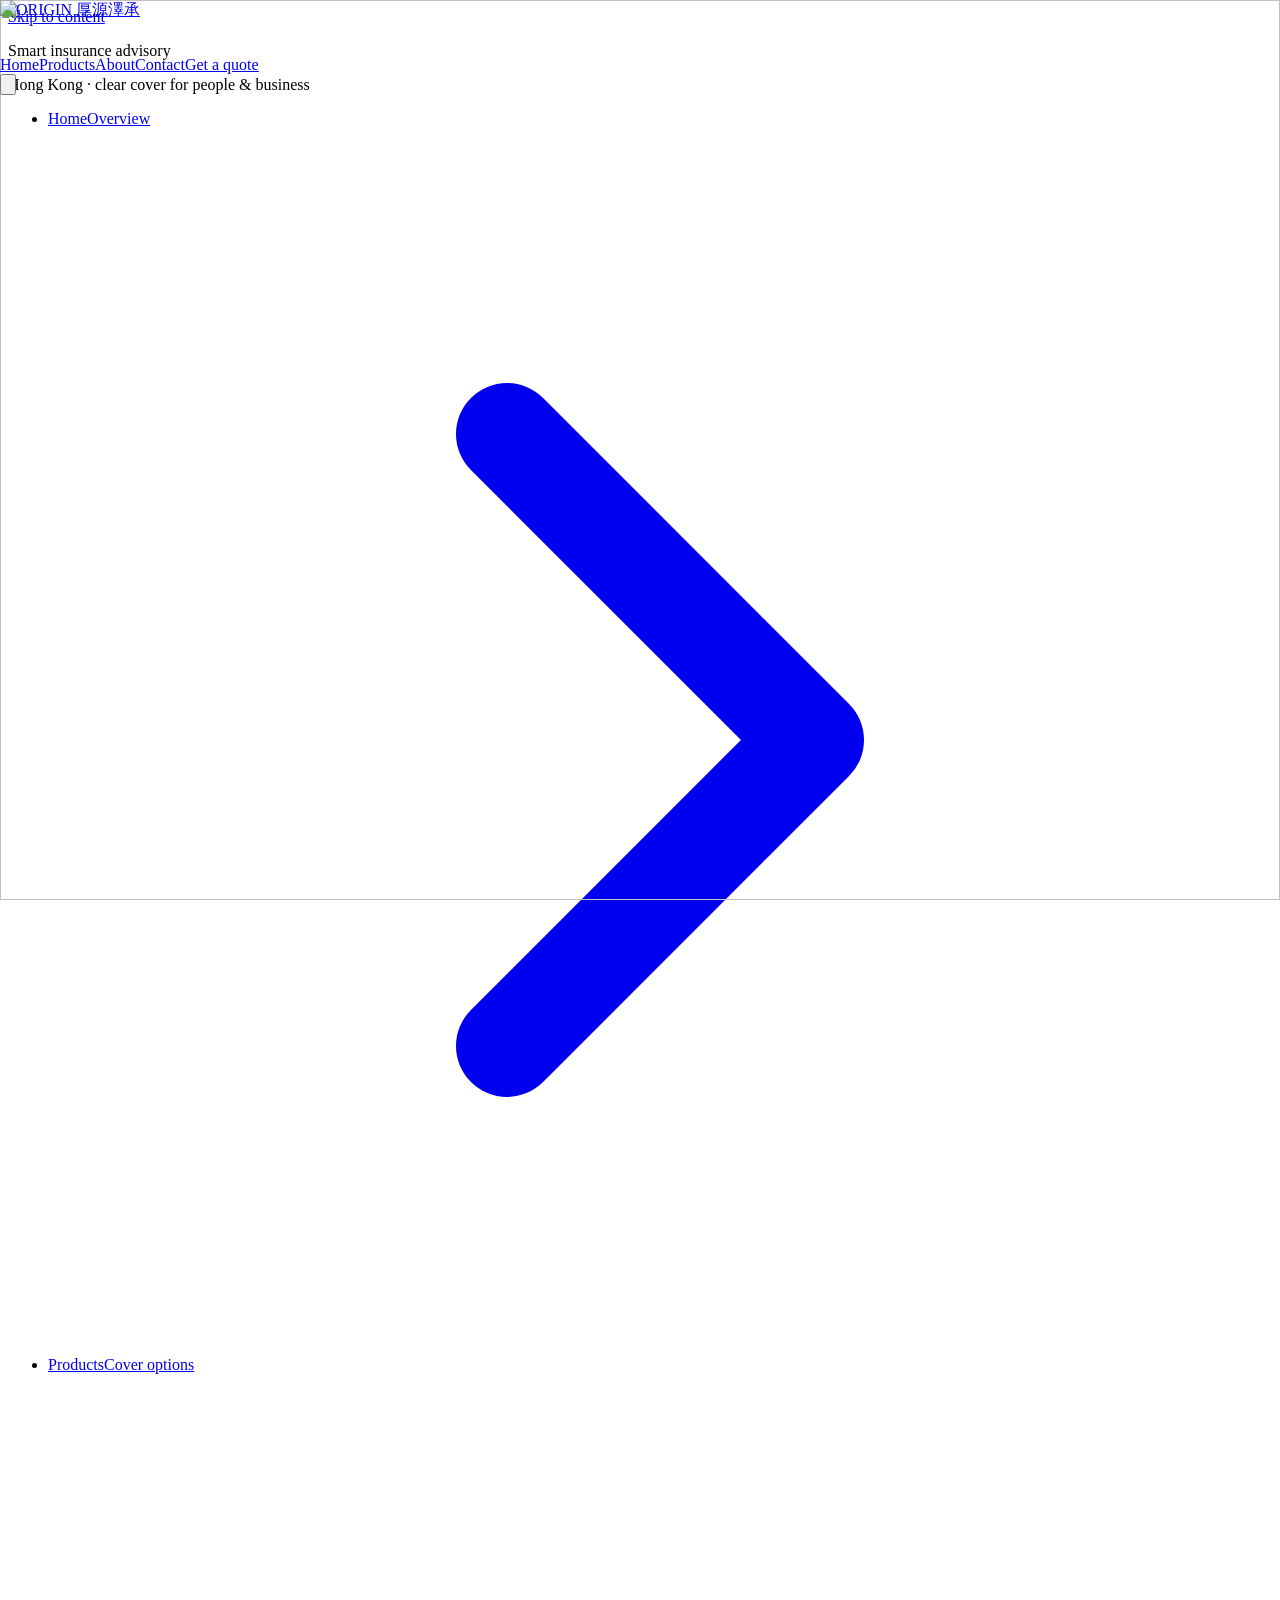
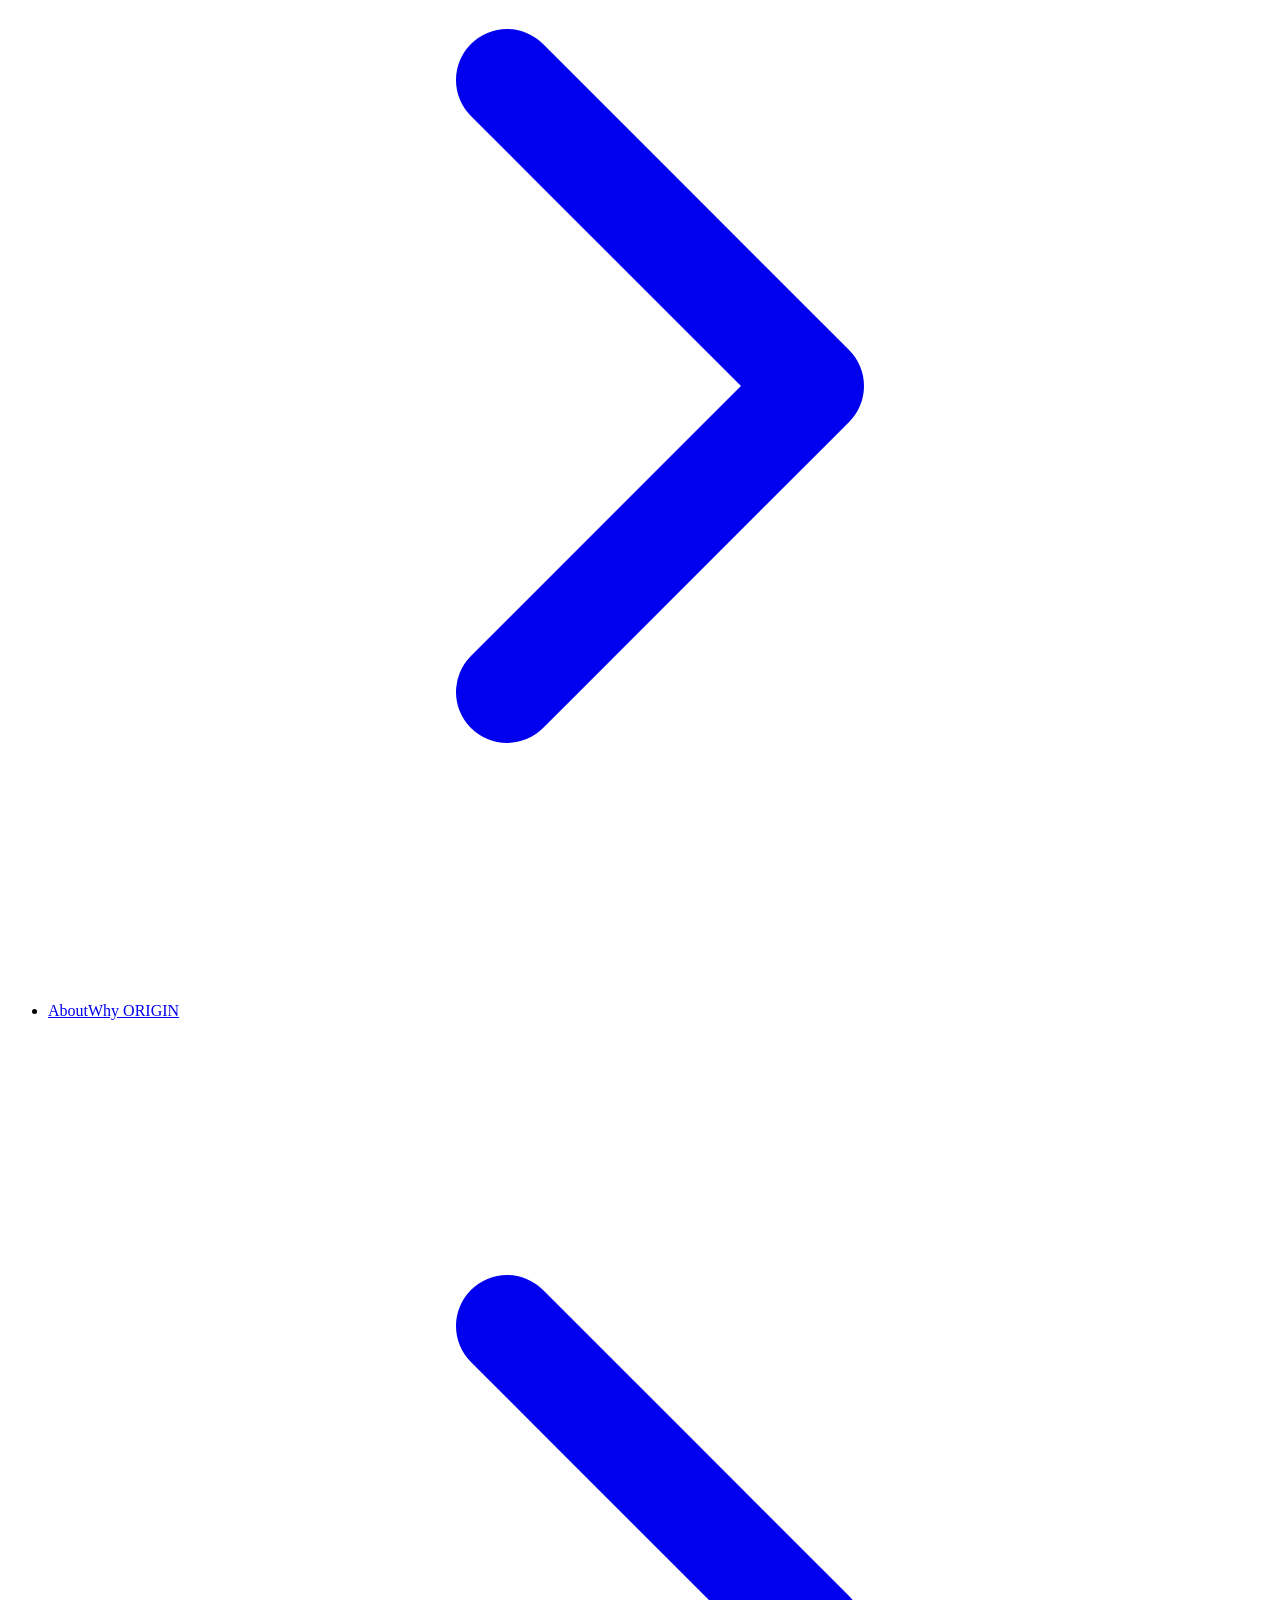
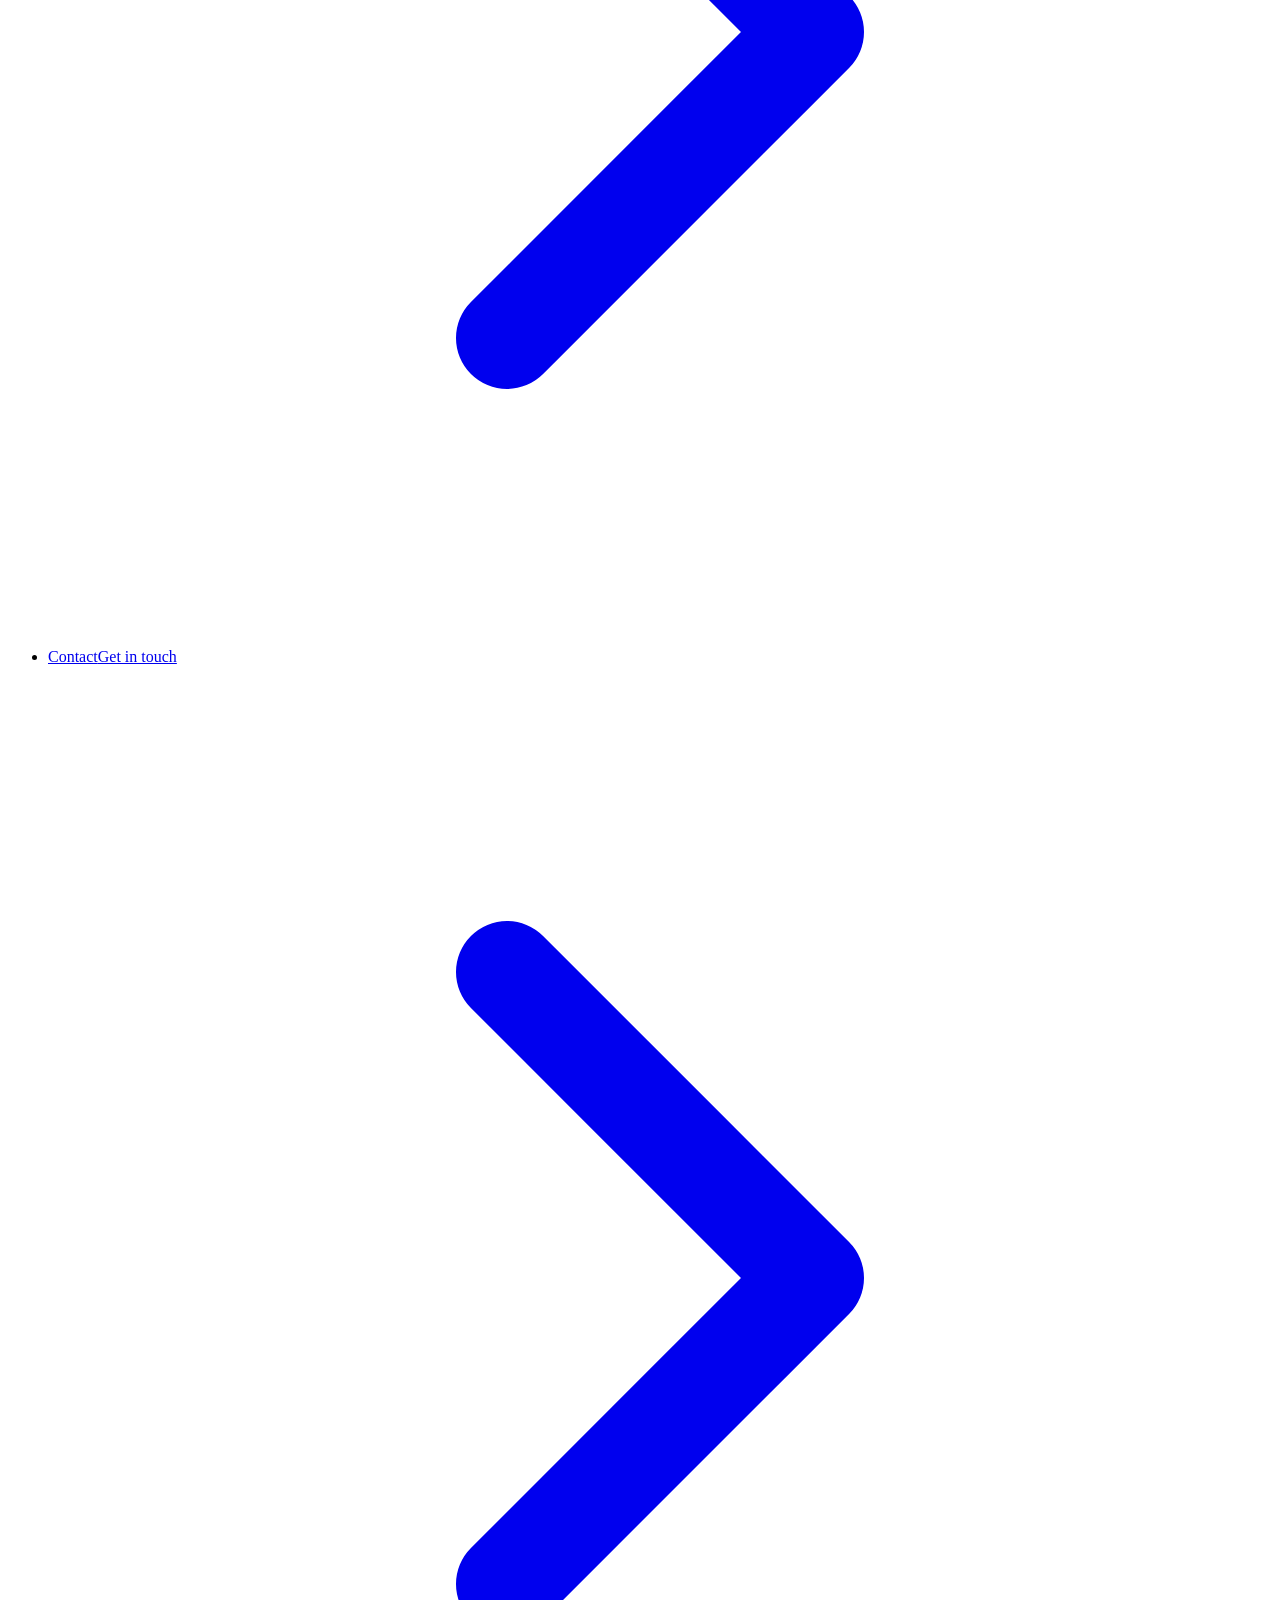
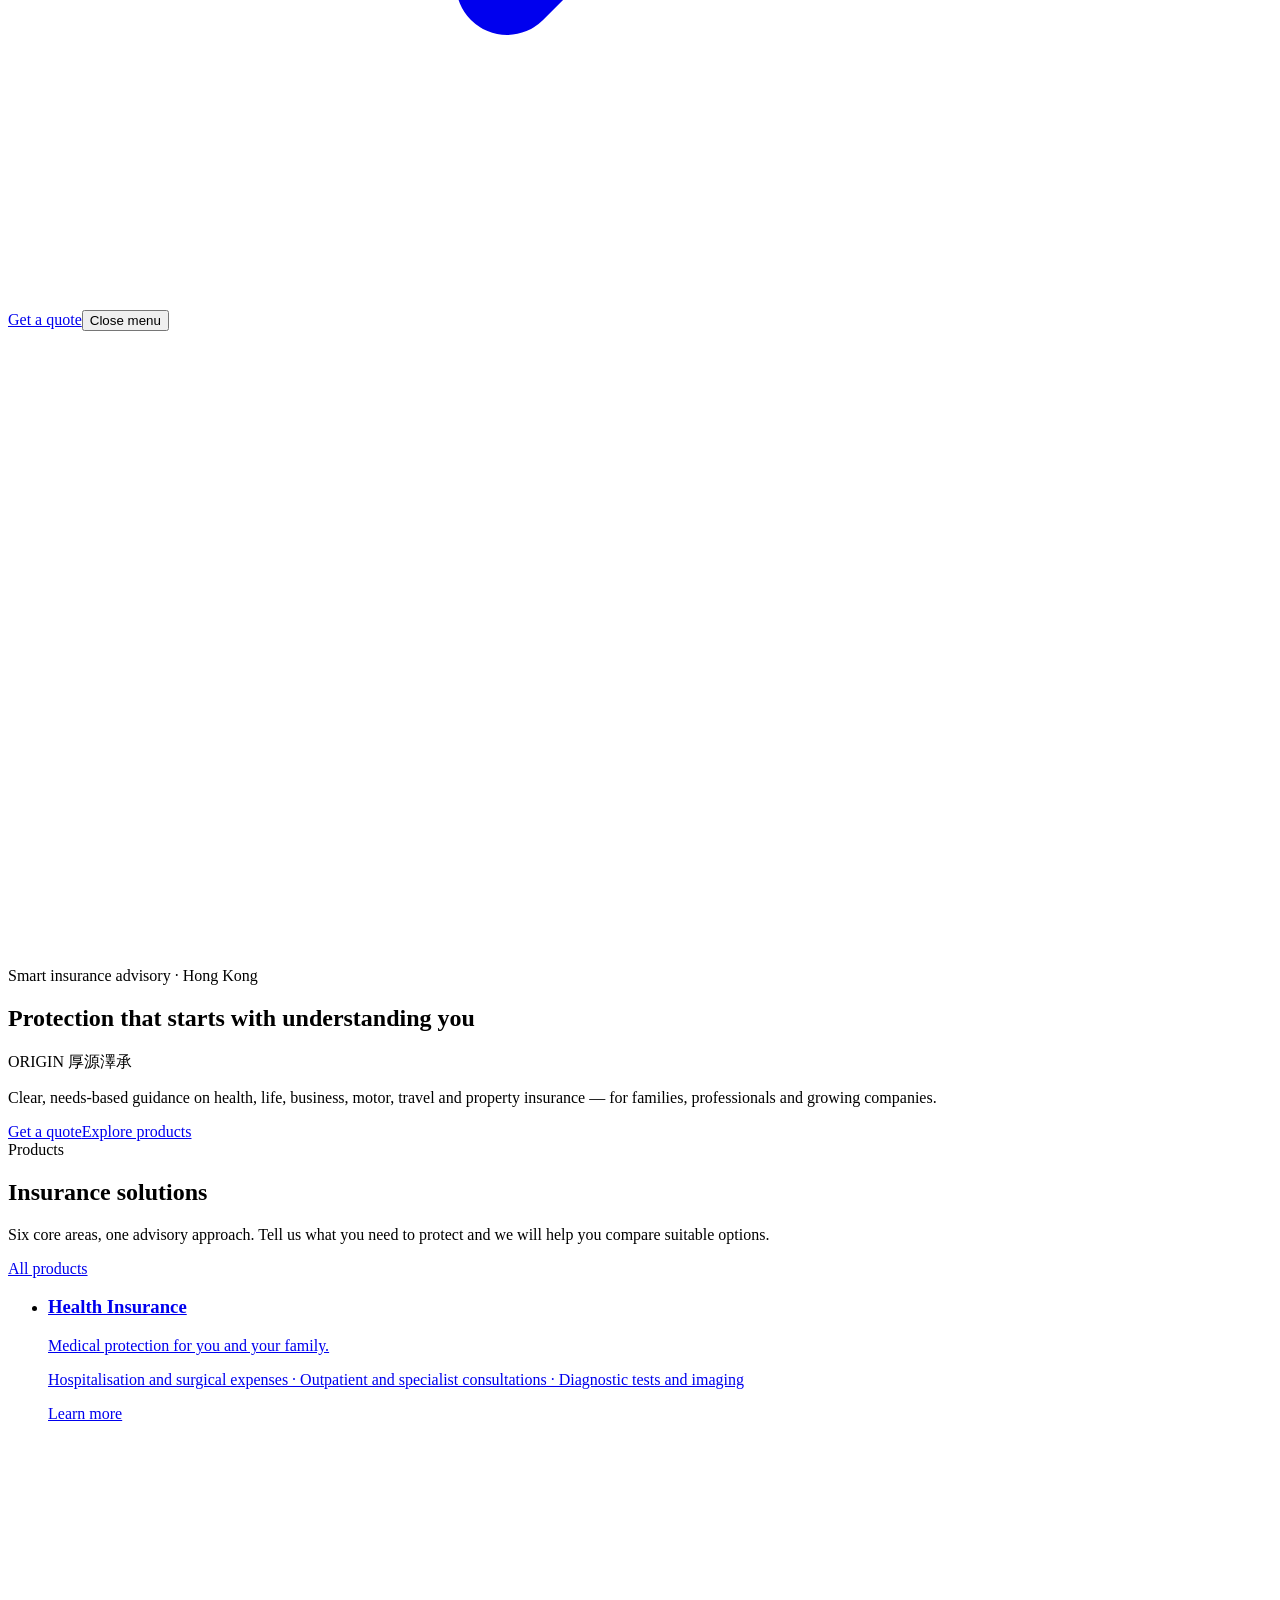
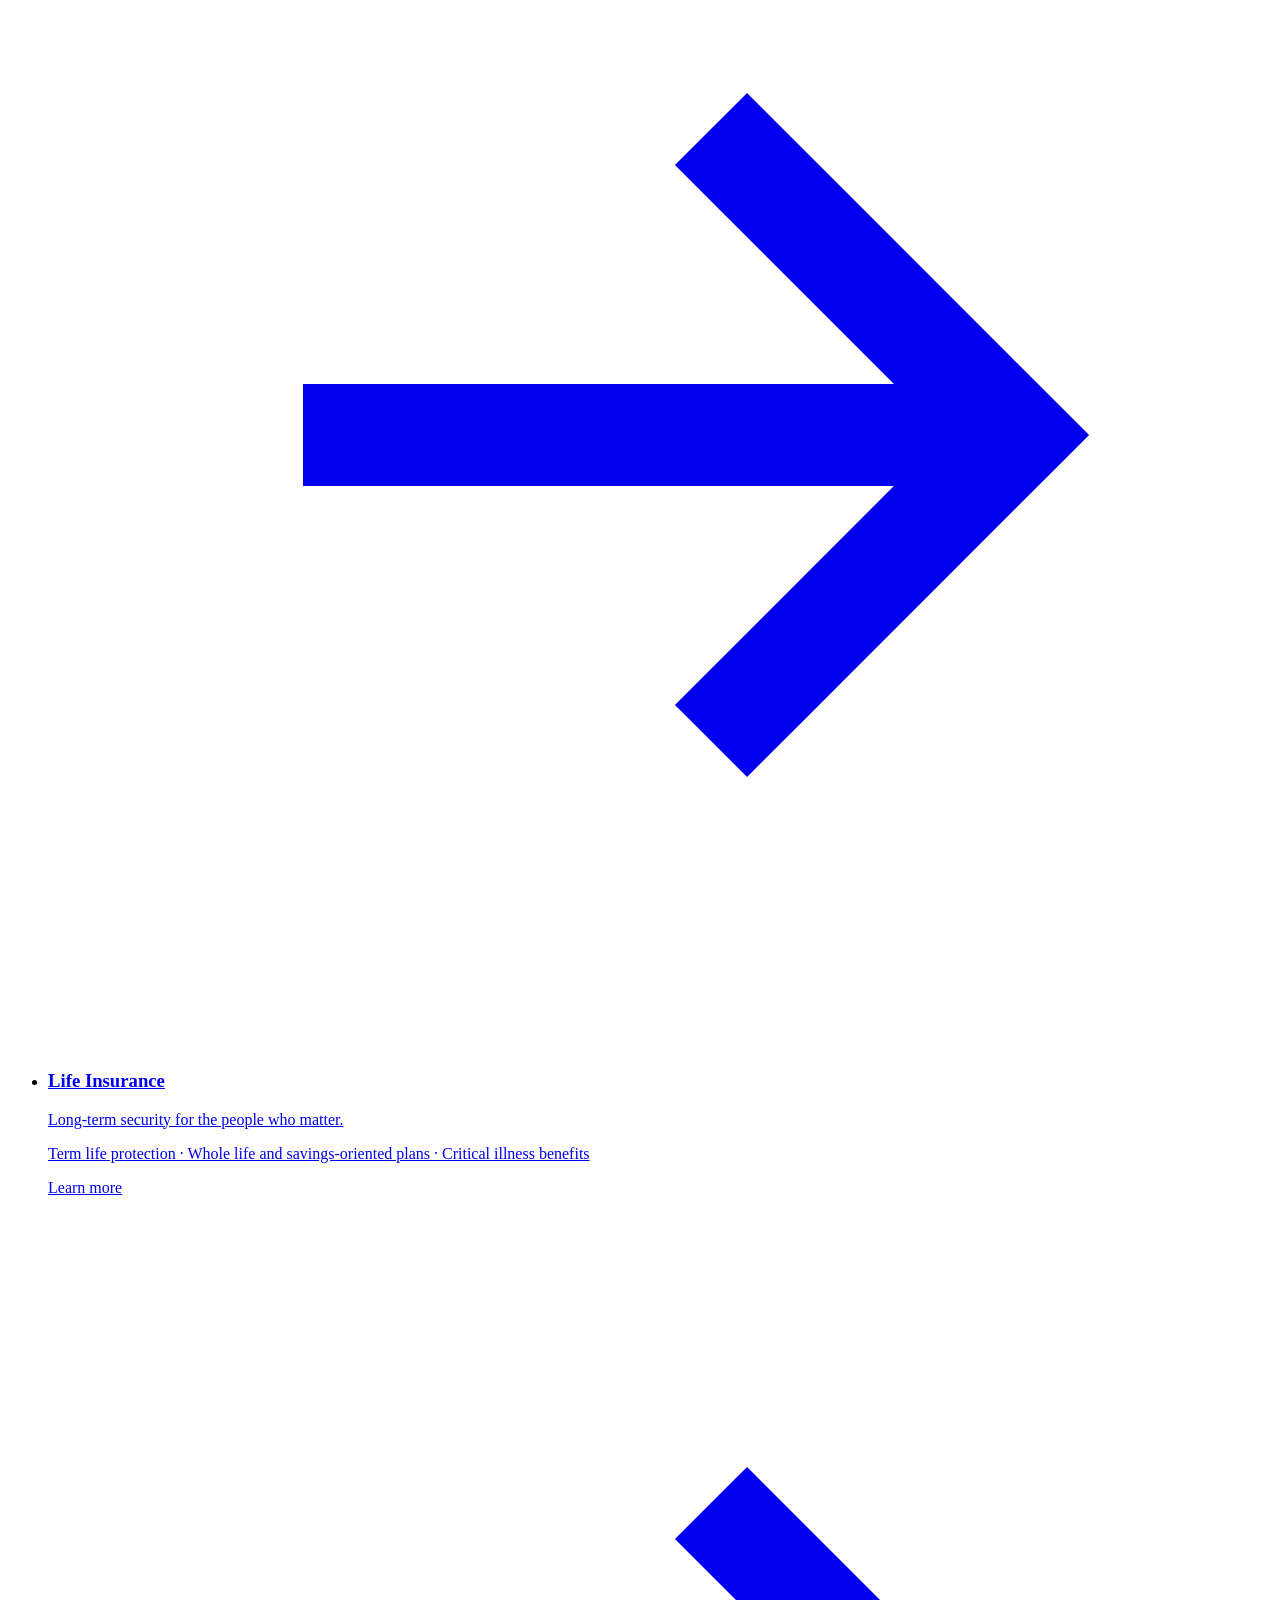
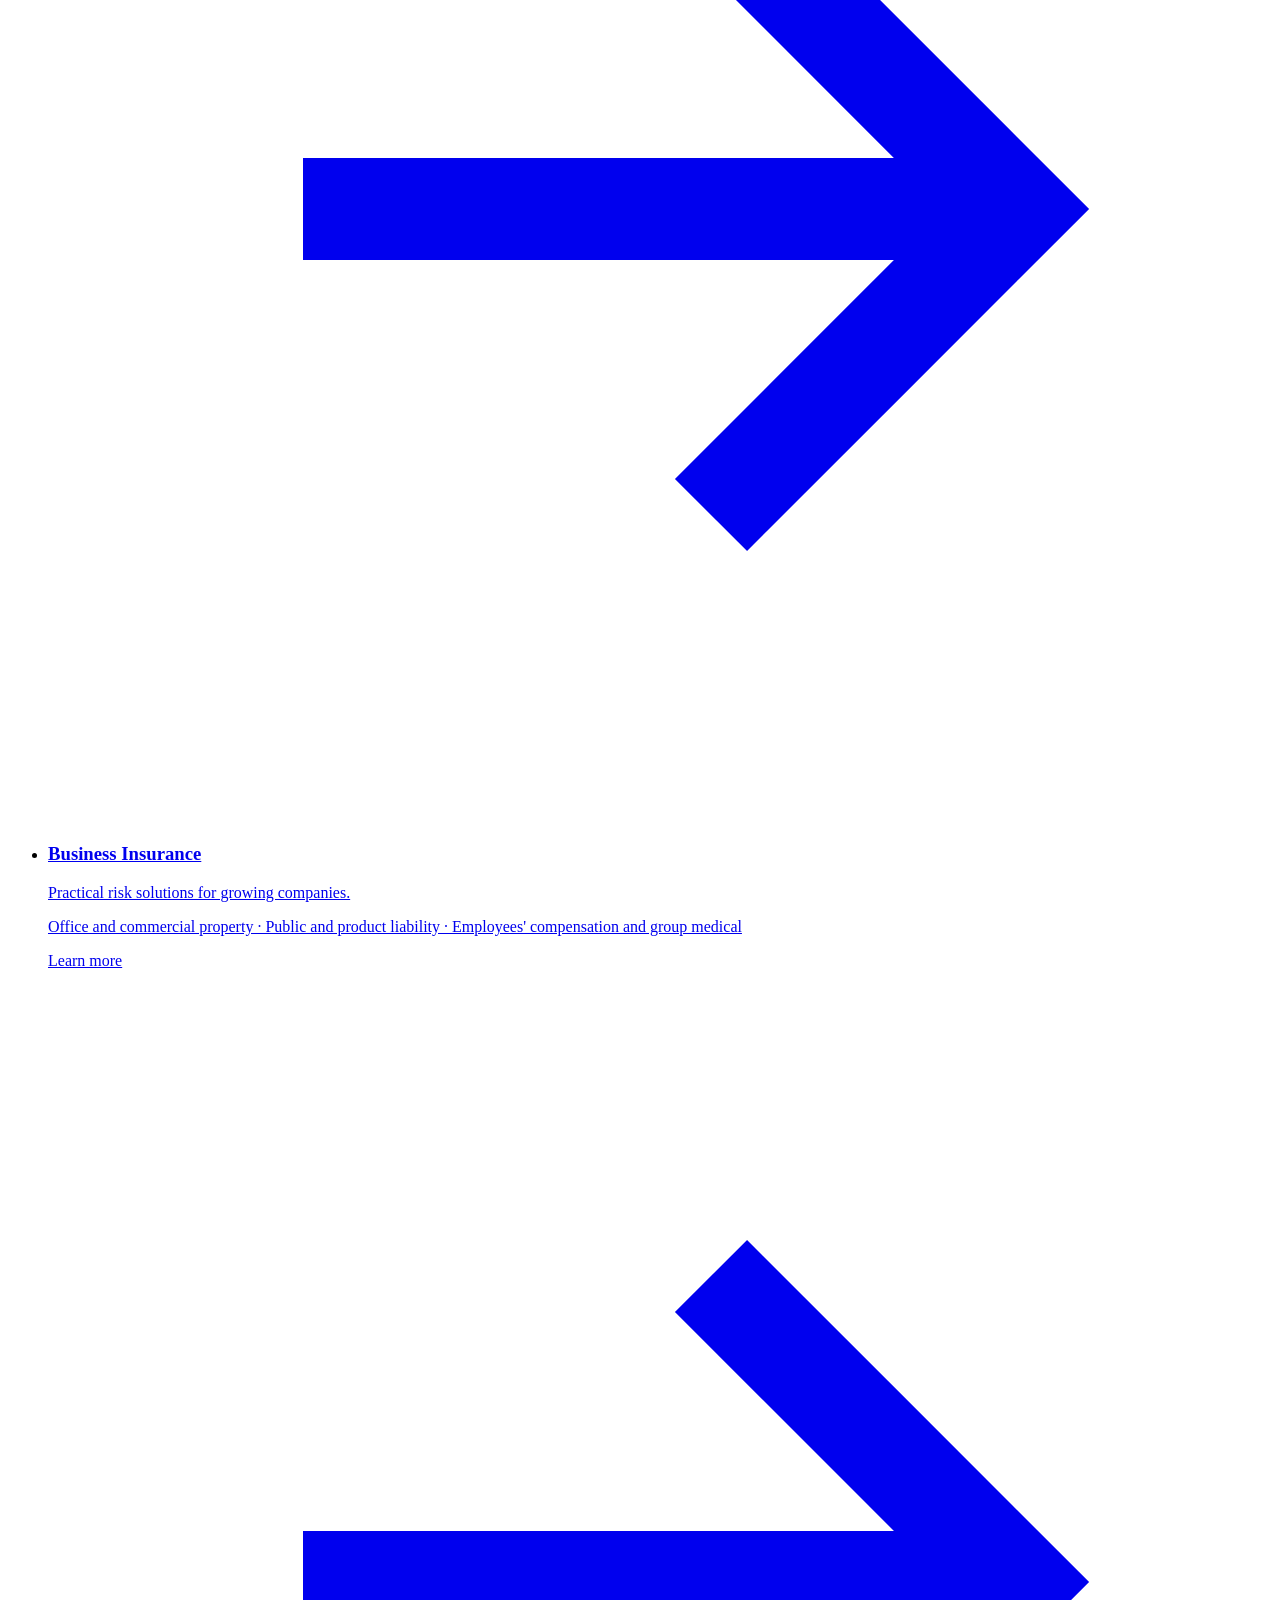
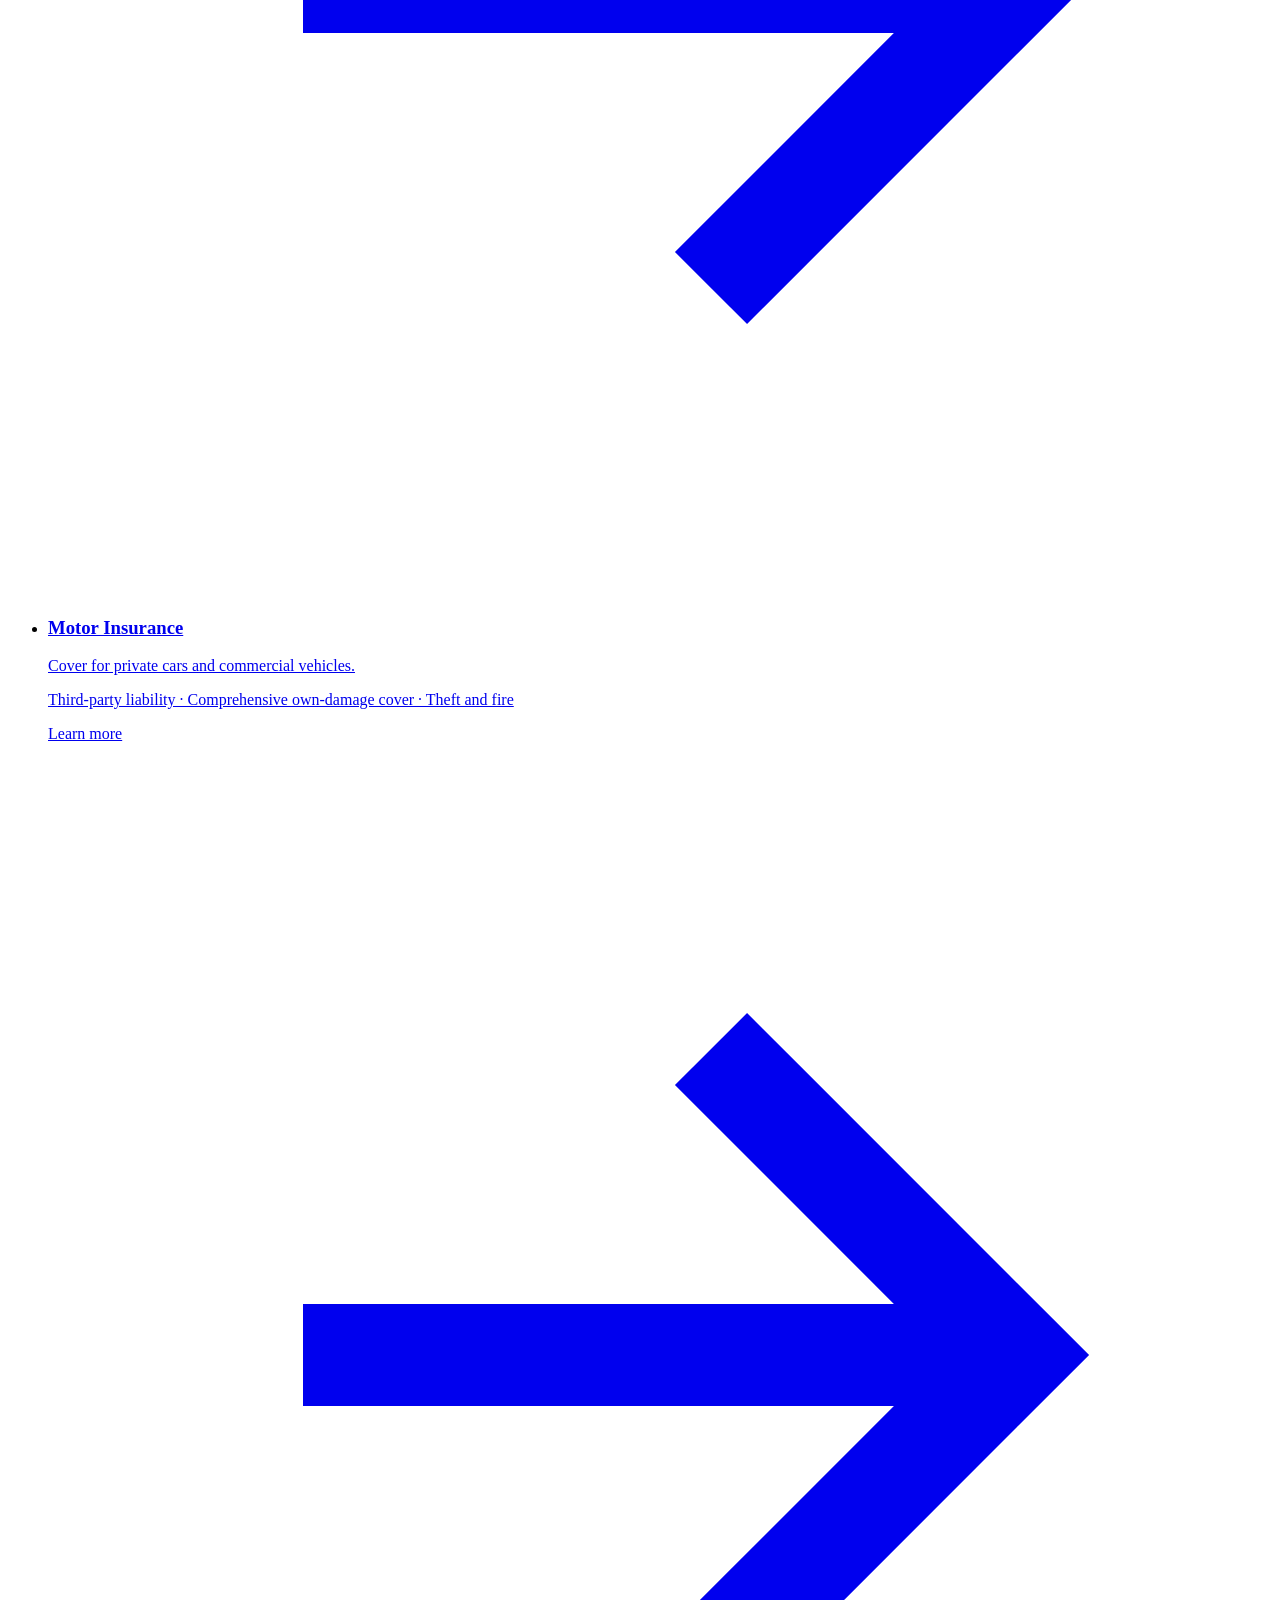
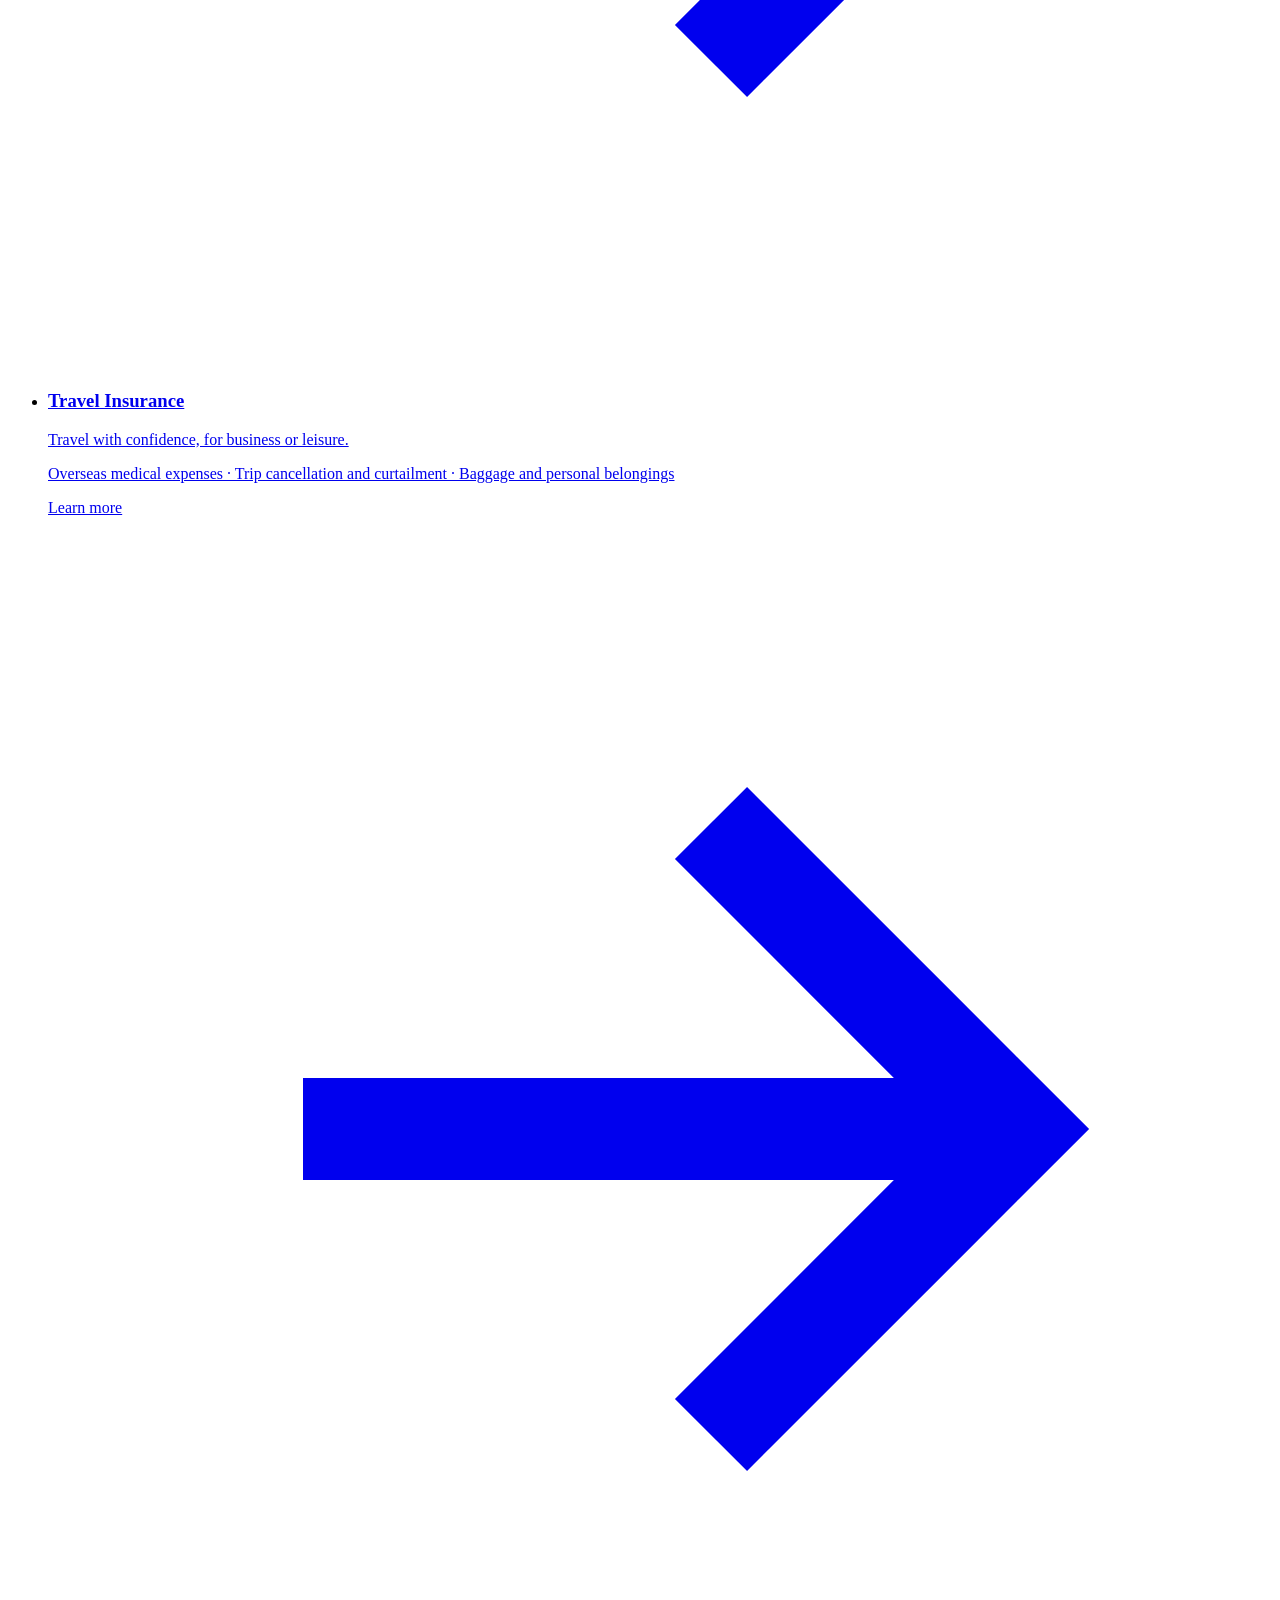
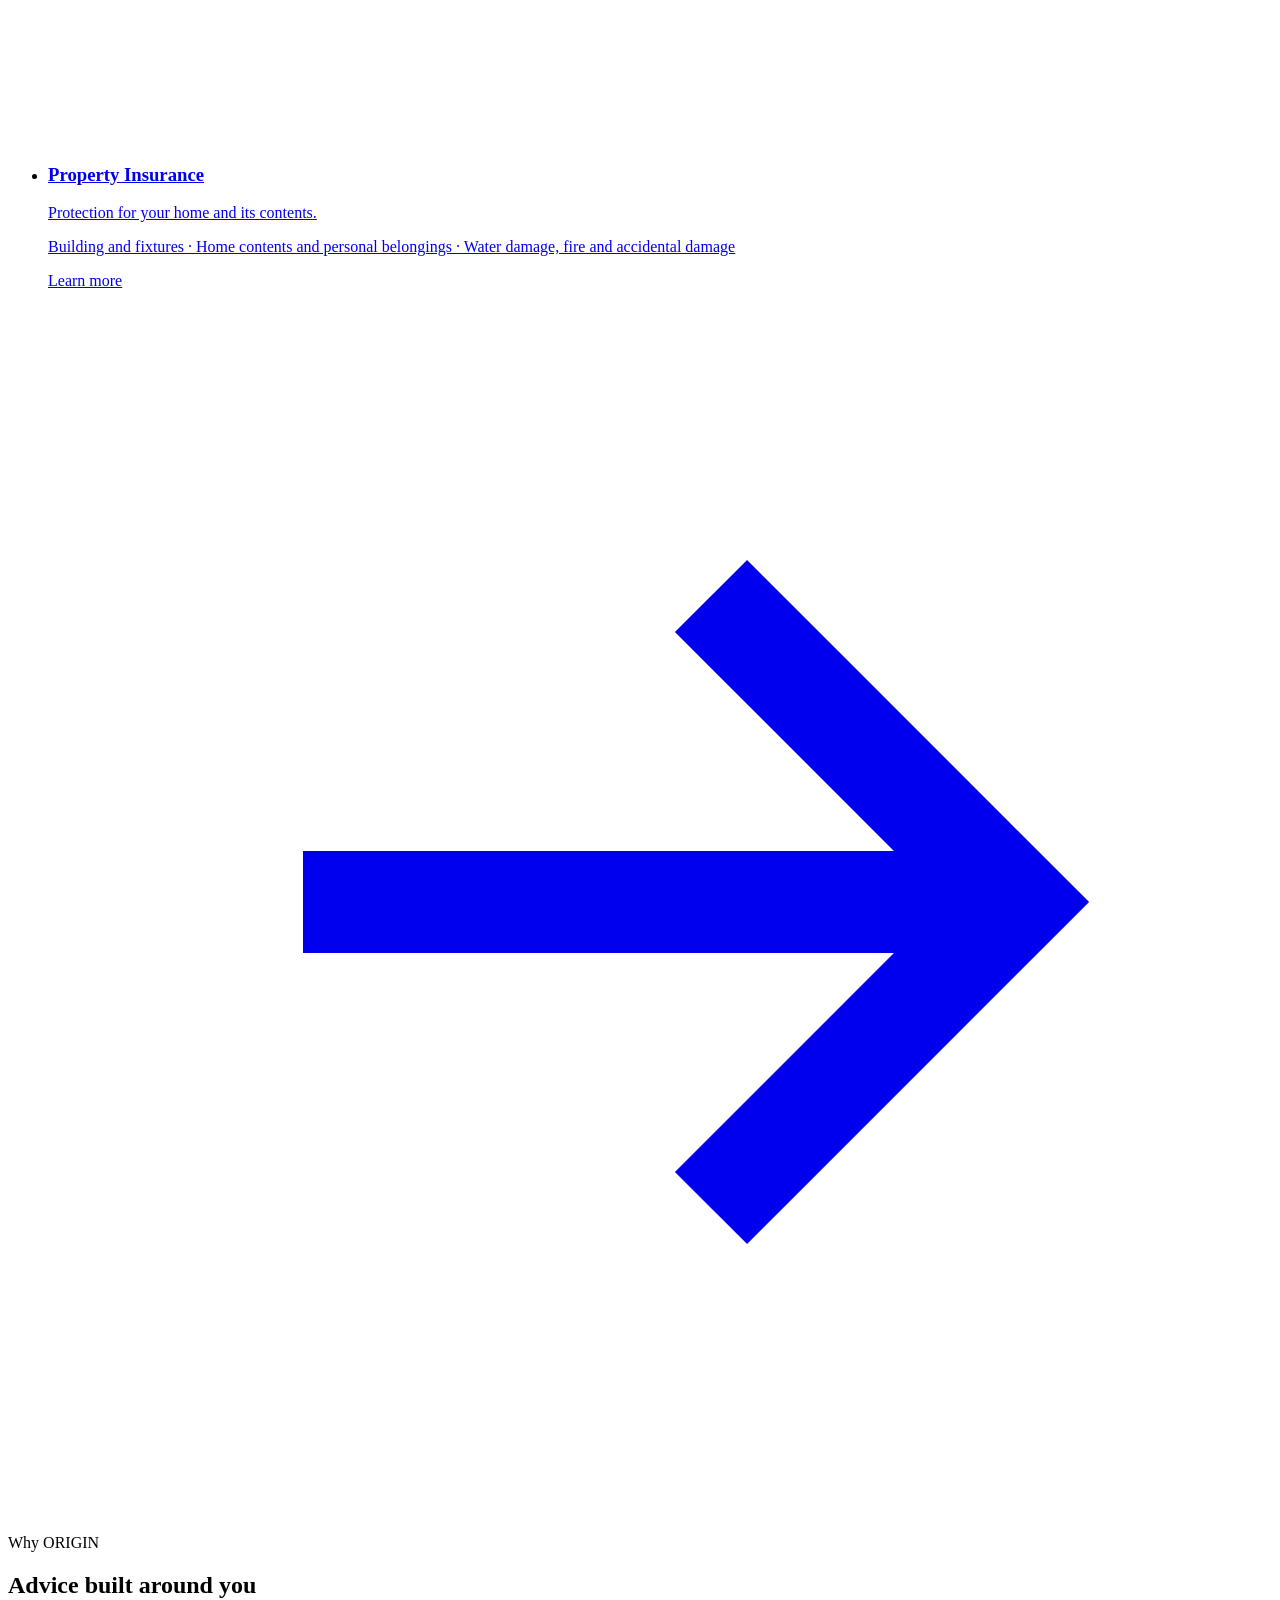
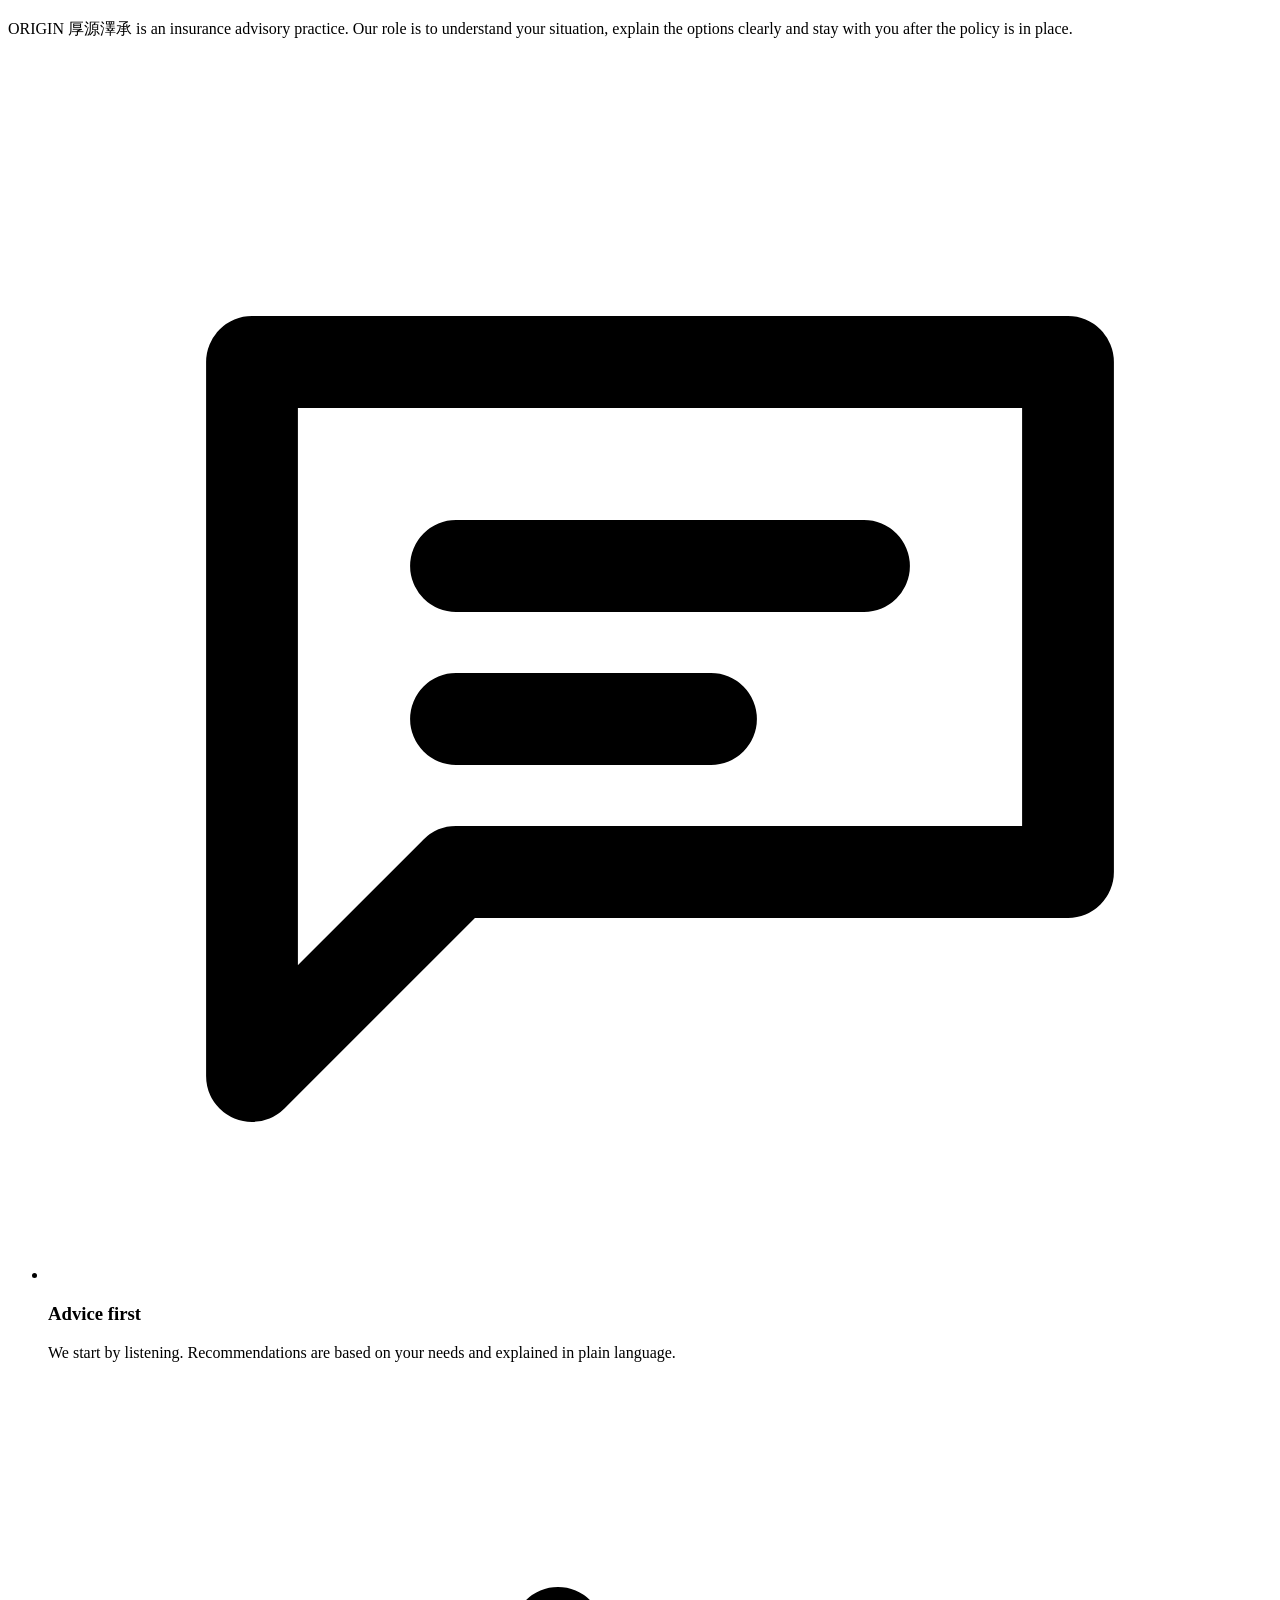
==== commit 5c73c223: "Remove mobile menu logo; shrink footer logo to h-2.5 / sm:h-3" ====
--- a/index.html
+++ b/index.html
@@ -1 +1 @@
-<!DOCTYPE html><!--eEknXTxaWj3WOe572vINA--><html lang="en"><head><meta charSet="utf-8"/><meta name="viewport" content="width=device-width, initial-scale=1, maximum-scale=5"/><link rel="preload" as="image" href="/origin-smart-insurance-advisory/brand/origin-logo-transparent.png"/><link rel="preload" as="image" href="/origin-smart-insurance-advisory/brand/origin-logo-ondark.png"/><link rel="stylesheet" href="/origin-smart-insurance-advisory/_next/static/css/4afd45f9454dff56.css" data-precedence="next"/><link rel="preload" as="script" fetchPriority="low" href="/origin-smart-insurance-advisory/_next/static/chunks/webpack-33a9ef59237098f8.js"/><script src="/origin-smart-insurance-advisory/_next/static/chunks/4bd1b696-c023c6e3521b1417.js" async=""></script><script src="/origin-smart-insurance-advisory/_next/static/chunks/255-17abe1c4c2836856.js" async=""></script><script src="/origin-smart-insurance-advisory/_next/static/chunks/main-app-fe8ba723eeeb21a2.js" async=""></script><script src="/origin-smart-insurance-advisory/_next/static/chunks/356-bedb846ebb8b4a1a.js" async=""></script><script src="/origin-smart-insurance-advisory/_next/static/chunks/619-9168df9c2a29b74b.js" async=""></script><script src="/origin-smart-insurance-advisory/_next/static/chunks/app/layout-e0d3a9befb28aee6.js" async=""></script><script src="/origin-smart-insurance-advisory/_next/static/chunks/app/page-34a7d997b5fdde7f.js" async=""></script><meta name="theme-color" content="#005AB0"/><title>ORIGIN 厚源澤承 — Smart Insurance Advisory</title><meta name="description" content="ORIGIN 厚源澤承 — smart insurance advisory from Hong Kong with a global outlook: health, life, business, motor, travel and property."/><link rel="icon" href="/favicon.ico" sizes="any"/><link rel="icon" href="/icon-32.png" type="image/png" sizes="32x32"/><link rel="apple-touch-icon" href="/apple-touch-icon.png" sizes="180x180"/><script src="/origin-smart-insurance-advisory/_next/static/chunks/polyfills-42372ed130431b0a.js" noModule=""></script></head><body class="flex min-h-screen flex-col"><div hidden=""><!--$--><!--/$--></div><a href="#main" class="sr-only z-50 rounded-full bg-origin-blue px-4 py-2 text-white focus:not-sr-only focus:fixed focus:left-4 focus:top-4">Skip to content</a><header style="position:fixed;top:0;left:0;right:0;z-index:10001" class="border-b-4 border-origin-gold bg-white transition-shadow duration-300 "><div class="mx-auto flex h-16 max-w-6xl items-center justify-between gap-2 px-3 sm:h-20 sm:gap-3 sm:px-6"><a class="flex min-w-0 flex-1 items-center" aria-label="ORIGIN 厚源澤承 — home" href="/origin-smart-insurance-advisory/"><img src="/origin-smart-insurance-advisory/brand/origin-logo-transparent.png" alt="ORIGIN 厚源澤承" width="280" height="100" decoding="async" style="height:56px;width:auto;max-width:min(70vw, 280px);display:block;object-fit:contain" class="sm:!h-16 sm:!max-w-[20rem]"/></a><nav class="hidden items-center gap-7 md:flex" aria-label="Primary"><a class="nav-link" aria-current="page" href="/origin-smart-insurance-advisory/">Home</a><a class="nav-link" href="/origin-smart-insurance-advisory/products/">Products</a><a class="nav-link" href="/origin-smart-insurance-advisory/about/">About</a><a class="nav-link" href="/origin-smart-insurance-advisory/contact/">Contact</a><a class="md-btn md-btn-filled md-ripple" href="/origin-smart-insurance-advisory/contact/">Get a quote</a></nav><button type="button" class="relative z-[10002] flex h-11 w-11 shrink-0 items-center justify-center rounded-full border-2 transition-colors md:hidden border-origin-blue/20 bg-origin-blue-tonal text-origin-blue" aria-label="Open menu" aria-expanded="false" aria-controls="mobile-menu"><svg viewBox="0 0 24 24" class="h-5 w-5" fill="none" stroke="currentColor" stroke-width="2.4" aria-hidden="true"><path d="M5 7h14M5 12h14M5 17h14" stroke-linecap="round"></path></svg></button></div></header><div id="mobile-menu" class="fixed inset-0 z-[10000] md:hidden pointer-events-none" aria-hidden="true"><div class="absolute inset-0 bg-[#003a73]/55 backdrop-blur-[2px] transition-opacity duration-300 opacity-0"></div><div class="absolute inset-x-0 top-16 flex max-h-[calc(100dvh-4rem)] flex-col bg-white shadow-[var(--md-elev-3)] transition-transform duration-300 ease-[cubic-bezier(0.2,0,0,1)] sm:top-20 sm:max-h-[calc(100dvh-5rem)] -translate-y-full"><div class="border-b border-origin-blue/10 bg-gradient-to-r from-[#005AB0] to-[#003a73] px-5 py-5 text-white"><div class="flex items-center gap-3"><img src="/origin-smart-insurance-advisory/brand/origin-logo-ondark.png" alt="" width="160" height="56" decoding="async" class="h-10 w-auto object-contain"/></div><p class="mt-3 text-lg font-bold tracking-tight">Smart insurance advisory</p><p class="mt-1 text-sm text-white/80">Hong Kong · clear cover for people &amp; business</p></div><nav class="flex-1 overflow-y-auto px-3 py-3" aria-label="Mobile"><ul class="flex flex-col gap-1.5"><li><a aria-current="page" class="flex items-center justify-between rounded-2xl px-4 py-3.5 transition-colors bg-origin-blue text-white shadow-[var(--md-elev-1)]" href="/origin-smart-insurance-advisory/"><span><span class="block text-base font-semibold">Home</span><span class="block text-xs text-white/80">Overview</span></span><svg viewBox="0 0 24 24" class="h-5 w-5 opacity-70" fill="none" stroke="currentColor" stroke-width="2" aria-hidden="true"><path d="M9 6l6 6-6 6" stroke-linecap="round" stroke-linejoin="round"></path></svg></a></li><li><a class="flex items-center justify-between rounded-2xl px-4 py-3.5 transition-colors bg-surface text-ink hover:bg-origin-blue-tonal" href="/origin-smart-insurance-advisory/products/"><span><span class="block text-base font-semibold">Products</span><span class="block text-xs text-muted">Cover options</span></span><svg viewBox="0 0 24 24" class="h-5 w-5 opacity-70" fill="none" stroke="currentColor" stroke-width="2" aria-hidden="true"><path d="M9 6l6 6-6 6" stroke-linecap="round" stroke-linejoin="round"></path></svg></a></li><li><a class="flex items-center justify-between rounded-2xl px-4 py-3.5 transition-colors bg-surface text-ink hover:bg-origin-blue-tonal" href="/origin-smart-insurance-advisory/about/"><span><span class="block text-base font-semibold">About</span><span class="block text-xs text-muted">Why ORIGIN</span></span><svg viewBox="0 0 24 24" class="h-5 w-5 opacity-70" fill="none" stroke="currentColor" stroke-width="2" aria-hidden="true"><path d="M9 6l6 6-6 6" stroke-linecap="round" stroke-linejoin="round"></path></svg></a></li><li><a class="flex items-center justify-between rounded-2xl px-4 py-3.5 transition-colors bg-surface text-ink hover:bg-origin-blue-tonal" href="/origin-smart-insurance-advisory/contact/"><span><span class="block text-base font-semibold">Contact</span><span class="block text-xs text-muted">Get in touch</span></span><svg viewBox="0 0 24 24" class="h-5 w-5 opacity-70" fill="none" stroke="currentColor" stroke-width="2" aria-hidden="true"><path d="M9 6l6 6-6 6" stroke-linecap="round" stroke-linejoin="round"></path></svg></a></li></ul></nav><div class="border-t border-origin-blue/10 bg-white px-4 pb-[max(1.25rem,env(safe-area-inset-bottom))] pt-4"><a class="md-btn md-btn-filled md-ripple flex h-12 w-full items-center justify-center rounded-full text-base font-semibold" href="/origin-smart-insurance-advisory/contact/">Get a quote</a><button type="button" class="mt-2 flex h-11 w-full items-center justify-center rounded-full text-sm font-medium text-muted">Close menu</button></div></div></div><div class="h-16 sm:h-20" aria-hidden="true"></div><main id="main" class="flex-1"><section class="relative isolate flex min-h-[100svh] items-center overflow-hidden sm:min-h-[78vh]" aria-labelledby="hero-title"><div class="pointer-events-none absolute inset-0 z-0 overflow-hidden" aria-hidden="true"><video class="absolute inset-0 h-full w-full object-cover object-center" style="min-height:100%;min-width:100%" autoPlay="" muted="" loop="" playsInline="" preload="auto" poster="/origin-smart-insurance-advisory/images/hero-hongkong-video.jpg" aria-label="Hong Kong Victoria Harbour skyline"><source src="/origin-smart-insurance-advisory/videos/hk-skyline.mp4" type="video/mp4"/><source src="/origin-smart-insurance-advisory/videos/hk-skyline-sd.mp4" type="video/mp4"/></video></div><div class="absolute inset-0 z-[1] bg-gradient-to-r from-[#003a73]/80 via-[#005AB0]/55 to-[#005AB0]/35" aria-hidden="true"></div><div class="absolute inset-0 z-[1] bg-black/25" aria-hidden="true"></div><div class="absolute inset-x-0 bottom-0 z-[1] h-28 bg-gradient-to-t from-black/45 to-transparent sm:h-20" aria-hidden="true"></div><div class="relative z-[2] mx-auto flex w-full max-w-6xl items-center px-4 pb-24 pt-16 sm:px-6 sm:py-28"><div class="max-w-2xl text-white"><span class="hero-in md-chip md-chip-gold" style="--d:0ms">Smart insurance advisory · Hong Kong</span><h1 id="hero-title" class="hero-in mt-6 text-4xl font-bold leading-[1.1] tracking-tight sm:text-5xl lg:text-6xl" style="--d:120ms">Protection that starts <span class="text-origin-gold">with understanding you</span></h1><p class="hero-in mt-4 text-xl font-semibold tracking-wide" style="--d:200ms">ORIGIN <span class="text-origin-gold">厚源澤承</span></p><p class="hero-in mt-5 max-w-xl text-lg text-white/90" style="--d:280ms">Clear, needs-based guidance on health, life, business, motor, travel and property insurance — for families, professionals and growing companies.</p><div class="hero-in mt-9 flex flex-wrap gap-3" style="--d:380ms"><a class="md-btn md-btn-gold md-ripple h-12 px-7" href="/origin-smart-insurance-advisory/contact/">Get a quote</a><a class="md-btn md-btn-glass md-ripple h-12 px-7" href="/origin-smart-insurance-advisory/products/">Explore products</a></div></div></div></section><section class="band-blue-tonal py-20 sm:py-24" aria-labelledby="products-title"><div class="mx-auto max-w-6xl px-4 sm:px-6"><div class="reveal  flex flex-col gap-6 sm:flex-row sm:items-end sm:justify-between" style="--reveal-delay:0ms"><div class="section-kicker max-w-2xl"><span class="md-chip md-chip-blue">Products</span><h2 id="products-title" class="gold-underline text-3xl font-bold tracking-tight text-ink sm:text-4xl">Insurance solutions</h2><p class="text-muted">Six core areas, one advisory approach. Tell us what you need to protect and we will help you compare suitable options.</p></div><a class="md-btn md-btn-filled md-ripple self-start sm:self-auto" href="/origin-smart-insurance-advisory/products/">All products</a></div><ul class="mt-12 grid gap-6 sm:grid-cols-2 lg:grid-cols-3"><li class="reveal  " style="--reveal-delay:0ms"><a class="md-card md-card-interactive product-card group relative flex h-full flex-col overflow-hidden" style="--accent:var(--origin-blue)" href="/origin-smart-insurance-advisory/products/health/"><div class="product-art relative aspect-[5/3] overflow-hidden"><img alt="" loading="lazy" decoding="async" data-nimg="fill" class="object-cover transition-transform duration-500 ease-[cubic-bezier(0.2,0,0,1)] group-hover:scale-105" style="position:absolute;height:100%;width:100%;left:0;top:0;right:0;bottom:0;color:transparent" src="/origin-smart-insurance-advisory/images/product-health.svg"/></div><div class="flex flex-1 flex-col p-6"><h3 class="text-lg font-semibold text-ink">Health Insurance</h3><p class="mt-1 text-sm font-medium text-origin-blue">Medical protection for you and your family.</p><p class="mt-3 flex-1 text-sm text-muted">Hospitalisation and surgical expenses · Outpatient and specialist consultations · Diagnostic tests and imaging</p><span class="mt-5 inline-flex items-center gap-1 text-sm font-semibold text-origin-blue">Learn more<svg viewBox="0 0 24 24" class="h-4 w-4 transition-transform duration-300 group-hover:translate-x-1" fill="none" stroke="currentColor" stroke-width="2" aria-hidden="true"><path d="M5 12h14M13 6l6 6-6 6"></path></svg></span></div></a></li><li class="reveal  " style="--reveal-delay:90ms"><a class="md-card md-card-interactive product-card group relative flex h-full flex-col overflow-hidden" style="--accent:var(--origin-gold)" href="/origin-smart-insurance-advisory/products/life/"><div class="product-art relative aspect-[5/3] overflow-hidden"><img alt="" loading="lazy" decoding="async" data-nimg="fill" class="object-cover transition-transform duration-500 ease-[cubic-bezier(0.2,0,0,1)] group-hover:scale-105" style="position:absolute;height:100%;width:100%;left:0;top:0;right:0;bottom:0;color:transparent" src="/origin-smart-insurance-advisory/images/product-life.svg"/></div><div class="flex flex-1 flex-col p-6"><h3 class="text-lg font-semibold text-ink">Life Insurance</h3><p class="mt-1 text-sm font-medium text-origin-blue">Long-term security for the people who matter.</p><p class="mt-3 flex-1 text-sm text-muted">Term life protection · Whole life and savings-oriented plans · Critical illness benefits</p><span class="mt-5 inline-flex items-center gap-1 text-sm font-semibold text-origin-blue">Learn more<svg viewBox="0 0 24 24" class="h-4 w-4 transition-transform duration-300 group-hover:translate-x-1" fill="none" stroke="currentColor" stroke-width="2" aria-hidden="true"><path d="M5 12h14M13 6l6 6-6 6"></path></svg></span></div></a></li><li class="reveal  " style="--reveal-delay:180ms"><a class="md-card md-card-interactive product-card group relative flex h-full flex-col overflow-hidden" style="--accent:var(--origin-blue)" href="/origin-smart-insurance-advisory/products/business/"><div class="product-art relative aspect-[5/3] overflow-hidden"><img alt="" loading="lazy" decoding="async" data-nimg="fill" class="object-cover transition-transform duration-500 ease-[cubic-bezier(0.2,0,0,1)] group-hover:scale-105" style="position:absolute;height:100%;width:100%;left:0;top:0;right:0;bottom:0;color:transparent" src="/origin-smart-insurance-advisory/images/product-business.svg"/></div><div class="flex flex-1 flex-col p-6"><h3 class="text-lg font-semibold text-ink">Business Insurance</h3><p class="mt-1 text-sm font-medium text-origin-blue">Practical risk solutions for growing companies.</p><p class="mt-3 flex-1 text-sm text-muted">Office and commercial property · Public and product liability · Employees&#x27; compensation and group medical</p><span class="mt-5 inline-flex items-center gap-1 text-sm font-semibold text-origin-blue">Learn more<svg viewBox="0 0 24 24" class="h-4 w-4 transition-transform duration-300 group-hover:translate-x-1" fill="none" stroke="currentColor" stroke-width="2" aria-hidden="true"><path d="M5 12h14M13 6l6 6-6 6"></path></svg></span></div></a></li><li class="reveal  " style="--reveal-delay:0ms"><a class="md-card md-card-interactive product-card group relative flex h-full flex-col overflow-hidden" style="--accent:var(--origin-gold)" href="/origin-smart-insurance-advisory/products/motor/"><div class="product-art relative aspect-[5/3] overflow-hidden"><img alt="" loading="lazy" decoding="async" data-nimg="fill" class="object-cover transition-transform duration-500 ease-[cubic-bezier(0.2,0,0,1)] group-hover:scale-105" style="position:absolute;height:100%;width:100%;left:0;top:0;right:0;bottom:0;color:transparent" src="/origin-smart-insurance-advisory/images/product-motor.svg"/></div><div class="flex flex-1 flex-col p-6"><h3 class="text-lg font-semibold text-ink">Motor Insurance</h3><p class="mt-1 text-sm font-medium text-origin-blue">Cover for private cars and commercial vehicles.</p><p class="mt-3 flex-1 text-sm text-muted">Third-party liability · Comprehensive own-damage cover · Theft and fire</p><span class="mt-5 inline-flex items-center gap-1 text-sm font-semibold text-origin-blue">Learn more<svg viewBox="0 0 24 24" class="h-4 w-4 transition-transform duration-300 group-hover:translate-x-1" fill="none" stroke="currentColor" stroke-width="2" aria-hidden="true"><path d="M5 12h14M13 6l6 6-6 6"></path></svg></span></div></a></li><li class="reveal  " style="--reveal-delay:90ms"><a class="md-card md-card-interactive product-card group relative flex h-full flex-col overflow-hidden" style="--accent:var(--origin-blue)" href="/origin-smart-insurance-advisory/products/travel/"><div class="product-art relative aspect-[5/3] overflow-hidden"><img alt="" loading="lazy" decoding="async" data-nimg="fill" class="object-cover transition-transform duration-500 ease-[cubic-bezier(0.2,0,0,1)] group-hover:scale-105" style="position:absolute;height:100%;width:100%;left:0;top:0;right:0;bottom:0;color:transparent" src="/origin-smart-insurance-advisory/images/product-travel.svg"/></div><div class="flex flex-1 flex-col p-6"><h3 class="text-lg font-semibold text-ink">Travel Insurance</h3><p class="mt-1 text-sm font-medium text-origin-blue">Travel with confidence, for business or leisure.</p><p class="mt-3 flex-1 text-sm text-muted">Overseas medical expenses · Trip cancellation and curtailment · Baggage and personal belongings</p><span class="mt-5 inline-flex items-center gap-1 text-sm font-semibold text-origin-blue">Learn more<svg viewBox="0 0 24 24" class="h-4 w-4 transition-transform duration-300 group-hover:translate-x-1" fill="none" stroke="currentColor" stroke-width="2" aria-hidden="true"><path d="M5 12h14M13 6l6 6-6 6"></path></svg></span></div></a></li><li class="reveal  " style="--reveal-delay:180ms"><a class="md-card md-card-interactive product-card group relative flex h-full flex-col overflow-hidden" style="--accent:var(--origin-gold)" href="/origin-smart-insurance-advisory/products/property/"><div class="product-art relative aspect-[5/3] overflow-hidden"><img alt="" loading="lazy" decoding="async" data-nimg="fill" class="object-cover transition-transform duration-500 ease-[cubic-bezier(0.2,0,0,1)] group-hover:scale-105" style="position:absolute;height:100%;width:100%;left:0;top:0;right:0;bottom:0;color:transparent" src="/origin-smart-insurance-advisory/images/product-property.svg"/></div><div class="flex flex-1 flex-col p-6"><h3 class="text-lg font-semibold text-ink">Property Insurance</h3><p class="mt-1 text-sm font-medium text-origin-blue">Protection for your home and its contents.</p><p class="mt-3 flex-1 text-sm text-muted">Building and fixtures · Home contents and personal belongings · Water damage, fire and accidental damage</p><span class="mt-5 inline-flex items-center gap-1 text-sm font-semibold text-origin-blue">Learn more<svg viewBox="0 0 24 24" class="h-4 w-4 transition-transform duration-300 group-hover:translate-x-1" fill="none" stroke="currentColor" stroke-width="2" aria-hidden="true"><path d="M5 12h14M13 6l6 6-6 6"></path></svg></span></div></a></li></ul></div></section><section class="relative isolate overflow-hidden py-20 sm:py-24" aria-labelledby="why-title"><img alt="Business advisory meeting" loading="lazy" decoding="async" data-nimg="fill" class="object-cover object-center" style="position:absolute;height:100%;width:100%;left:0;top:0;right:0;bottom:0;color:transparent" src="/origin-smart-insurance-advisory/images/about-meeting.jpg"/><div class="absolute inset-0 bg-[#003a73]/78" aria-hidden="true"></div><div class="absolute inset-0 bg-gradient-to-b from-black/25 via-transparent to-black/35" aria-hidden="true"></div><div class="relative mx-auto grid max-w-6xl items-center gap-12 px-4 sm:px-6 lg:grid-cols-[1fr_1.3fr]"><div class="reveal  section-kicker text-on-blue" style="--reveal-delay:0ms"><span class="md-chip md-chip-gold">Why ORIGIN</span><h2 id="why-title" class="gold-underline text-3xl font-bold tracking-tight sm:text-4xl">Advice built around you</h2><p class="text-white/90">ORIGIN 厚源澤承 is an insurance advisory practice. Our role is to understand your situation, explain the options clearly and stay with you after the policy is in place.</p></div><ul class="grid gap-5"><li class="reveal  " style="--reveal-delay:0ms"><div class="md-card md-card-interactive flex gap-5 border-l-4 border-origin-gold bg-white/95 p-6 backdrop-blur"><span class="flex h-12 w-12 shrink-0 items-center justify-center rounded-full bg-origin-blue text-white"><svg viewBox="0 0 24 24" class="h-6 w-6" fill="none" stroke="currentColor" stroke-width="1.8" stroke-linecap="round" stroke-linejoin="round" aria-hidden="true"><path d="M4 6h16v10H8l-4 4V6z M8 10h8 M8 13h5"></path></svg></span><div><h3 class="text-lg font-semibold text-ink">Advice first</h3><p class="mt-1 text-sm text-muted">We start by listening. Recommendations are based on your needs and explained in plain language.</p></div></div></li><li class="reveal  " style="--reveal-delay:100ms"><div class="md-card md-card-interactive flex gap-5 border-l-4 border-origin-gold bg-white/95 p-6 backdrop-blur"><span class="flex h-12 w-12 shrink-0 items-center justify-center rounded-full bg-origin-blue text-white"><svg viewBox="0 0 24 24" class="h-6 w-6" fill="none" stroke="currentColor" stroke-width="1.8" stroke-linecap="round" stroke-linejoin="round" aria-hidden="true"><path d="M4 19V9 M10 19V5 M16 19v-7 M22 19H2"></path></svg></span><div><h3 class="text-lg font-semibold text-ink">Choice and comparison</h3><p class="mt-1 text-sm text-muted">We help you compare options side by side so you can see the trade-offs before you decide.</p></div></div></li><li class="reveal  " style="--reveal-delay:200ms"><div class="md-card md-card-interactive flex gap-5 border-l-4 border-origin-gold bg-white/95 p-6 backdrop-blur"><span class="flex h-12 w-12 shrink-0 items-center justify-center rounded-full bg-origin-blue text-white"><svg viewBox="0 0 24 24" class="h-6 w-6" fill="none" stroke="currentColor" stroke-width="1.8" stroke-linecap="round" stroke-linejoin="round" aria-hidden="true"><path d="M12 3l7 3v5c0 4.5-3 8.3-7 10-4-1.7-7-5.5-7-10V6l7-3z M9 12l2 2 4-4"></path></svg></span><div><h3 class="text-lg font-semibold text-ink">Support when it counts</h3><p class="mt-1 text-sm text-muted">From renewals to claims, we stay on hand to guide you through the paperwork and next steps.</p></div></div></li></ul></div></section><section class="band-gold py-20 sm:py-24" aria-labelledby="how-title"><div class="mx-auto max-w-6xl px-4 sm:px-6"><div class="reveal  section-kicker text-on-gold max-w-2xl" style="--reveal-delay:0ms"><span class="md-chip md-chip-blue">How it works</span><h2 id="how-title" class="gold-underline blue-underline text-3xl font-bold tracking-tight sm:text-4xl">Three simple steps</h2></div><ol class="mt-14 grid gap-6 md:grid-cols-3"><li class="reveal  " style="--reveal-delay:0ms"><div class="md-card md-card-interactive h-full p-7"><span class="flex h-12 w-12 items-center justify-center rounded-2xl bg-origin-blue text-xl font-bold text-white">1</span><h3 class="mt-5 text-lg font-semibold text-ink">Tell us your needs</h3><p class="mt-2 text-sm text-muted">A short conversation about what you want to protect and why.</p></div></li><li class="reveal  " style="--reveal-delay:100ms"><div class="md-card md-card-interactive h-full p-7"><span class="flex h-12 w-12 items-center justify-center rounded-2xl bg-origin-blue text-xl font-bold text-white">2</span><h3 class="mt-5 text-lg font-semibold text-ink">Compare options</h3><p class="mt-2 text-sm text-muted">We lay out suitable plan structures and explain the differences.</p></div></li><li class="reveal  " style="--reveal-delay:200ms"><div class="md-card md-card-interactive h-full p-7"><span class="flex h-12 w-12 items-center justify-center rounded-2xl bg-origin-blue text-xl font-bold text-white">3</span><h3 class="mt-5 text-lg font-semibold text-ink">Stay supported</h3><p class="mt-2 text-sm text-muted">Renewals, changes and claims — we remain your point of contact.</p></div></li></ol></div></section><section id="partners" class="band-blue band-deco relative isolate overflow-hidden py-20 sm:py-24" aria-labelledby="partners-title"><div class="mx-auto max-w-6xl px-4 sm:px-6"><div class="reveal  section-kicker text-on-blue max-w-2xl" style="--reveal-delay:0ms"><span class="md-chip md-chip-gold">Global partners</span><h2 id="partners-title" class="gold-underline text-3xl font-bold tracking-tight sm:text-4xl">Trusted global insurers</h2><p class="text-white/85">We look across the market to find cover that fits. Below are examples of the international insurer names you may come across when comparing options.</p></div><ul class="mt-12 grid grid-cols-2 gap-3 sm:grid-cols-3 sm:gap-4 lg:grid-cols-4"><li class="reveal  " style="--reveal-delay:0ms"><div class="md-card md-card-interactive flex h-full min-h-[112px] items-center justify-center border-b-4 border-origin-gold bg-white px-4 py-6 sm:min-h-[128px] sm:px-6"><div class="relative flex h-14 w-full max-w-[160px] items-center justify-center"><img alt="AIA logo" loading="lazy" width="160" height="56" decoding="async" data-nimg="1" class="max-h-14 w-auto max-w-full object-contain" style="color:transparent" src="/origin-smart-insurance-advisory/partners/aia.svg"/></div></div></li><li class="reveal  " style="--reveal-delay:70ms"><div class="md-card md-card-interactive flex h-full min-h-[112px] items-center justify-center border-b-4 border-origin-gold bg-white px-4 py-6 sm:min-h-[128px] sm:px-6"><div class="relative flex h-14 w-full max-w-[160px] items-center justify-center"><img alt="AXA logo" loading="lazy" width="160" height="56" decoding="async" data-nimg="1" class="max-h-14 w-auto max-w-full object-contain" style="color:transparent" src="/origin-smart-insurance-advisory/partners/axa.svg"/></div></div></li><li class="reveal  " style="--reveal-delay:140ms"><div class="md-card md-card-interactive flex h-full min-h-[112px] items-center justify-center border-b-4 border-origin-gold bg-white px-4 py-6 sm:min-h-[128px] sm:px-6"><div class="relative flex h-14 w-full max-w-[160px] items-center justify-center"><img alt="Allianz logo" loading="lazy" width="160" height="56" decoding="async" data-nimg="1" class="max-h-14 w-auto max-w-full object-contain" style="color:transparent" src="/origin-smart-insurance-advisory/partners/allianz.svg"/></div></div></li><li class="reveal  " style="--reveal-delay:210ms"><div class="md-card md-card-interactive flex h-full min-h-[112px] items-center justify-center border-b-4 border-origin-gold bg-white px-4 py-6 sm:min-h-[128px] sm:px-6"><div class="relative flex h-14 w-full max-w-[160px] items-center justify-center"><img alt="Manulife logo" loading="lazy" width="160" height="56" decoding="async" data-nimg="1" class="max-h-14 w-auto max-w-full object-contain" style="color:transparent" src="/origin-smart-insurance-advisory/partners/manulife.svg"/></div></div></li><li class="reveal  " style="--reveal-delay:0ms"><div class="md-card md-card-interactive flex h-full min-h-[112px] items-center justify-center border-b-4 border-origin-gold bg-white px-4 py-6 sm:min-h-[128px] sm:px-6"><div class="relative flex h-14 w-full max-w-[160px] items-center justify-center"><img alt="Prudential logo" loading="lazy" width="160" height="56" decoding="async" data-nimg="1" class="max-h-14 w-auto max-w-full object-contain" style="color:transparent" src="/origin-smart-insurance-advisory/partners/prudential.svg"/></div></div></li><li class="reveal  " style="--reveal-delay:70ms"><div class="md-card md-card-interactive flex h-full min-h-[112px] items-center justify-center border-b-4 border-origin-gold bg-white px-4 py-6 sm:min-h-[128px] sm:px-6"><div class="relative flex h-14 w-full max-w-[160px] items-center justify-center"><img alt="Generali logo" loading="lazy" width="160" height="56" decoding="async" data-nimg="1" class="max-h-14 w-auto max-w-full object-contain" style="color:transparent" src="/origin-smart-insurance-advisory/partners/generali.svg"/></div></div></li><li class="reveal  " style="--reveal-delay:140ms"><div class="md-card md-card-interactive flex h-full min-h-[112px] items-center justify-center border-b-4 border-origin-gold bg-white px-4 py-6 sm:min-h-[128px] sm:px-6"><div class="relative flex h-14 w-full max-w-[160px] items-center justify-center"><img alt="Zurich logo" loading="lazy" width="160" height="56" decoding="async" data-nimg="1" class="max-h-14 w-auto max-w-full object-contain" style="color:transparent" src="/origin-smart-insurance-advisory/partners/zurich.svg"/></div></div></li><li class="reveal  " style="--reveal-delay:210ms"><div class="md-card md-card-interactive flex h-full min-h-[112px] items-center justify-center border-b-4 border-origin-gold bg-white px-4 py-6 sm:min-h-[128px] sm:px-6"><div class="relative flex h-14 w-full max-w-[160px] items-center justify-center"><img alt="Chubb logo" loading="lazy" width="160" height="56" decoding="async" data-nimg="1" class="max-h-14 w-auto max-w-full object-contain" style="color:transparent" src="/origin-smart-insurance-advisory/partners/chubb.svg"/></div></div></li></ul><p class="mt-10 max-w-3xl text-xs leading-relaxed text-white/75">Partner names and logos shown for illustrative sample-site purposes only; not an endorsement claim. Names and marks are trademarks of their respective owners.</p></div></section><section class="band-blue-gold" aria-label="Get a quote"><div class="mx-auto flex max-w-6xl flex-col items-start gap-6 px-4 py-14 sm:px-6 md:flex-row md:items-center md:justify-between"><div class="reveal  text-on-blue" style="--reveal-delay:0ms"><h2 class="text-2xl font-bold tracking-tight sm:text-3xl">Ready to review your cover?</h2><p class="mt-2 max-w-xl text-white/90">Tell us what you would like to protect. An adviser will follow up to understand your needs — no obligation.</p></div><div class="reveal  " style="--reveal-delay:120ms"><a class="md-btn md-ripple h-12 shrink-0 px-8 md-btn-white" href="/origin-smart-insurance-advisory/contact/">Get a quote<svg viewBox="0 0 24 24" class="h-4 w-4" fill="none" stroke="currentColor" stroke-width="2" aria-hidden="true"><path d="M5 12h14M13 6l6 6-6 6"></path></svg></a></div></div></section><!--$--><!--/$--></main><footer class="border-t-4 border-origin-gold bg-origin-blue-dark text-white"><div class="mx-auto grid max-w-6xl gap-10 px-4 py-14 sm:px-6 md:grid-cols-3"><div><a aria-label="ORIGIN 厚源澤承 — home" class="inline-block" href="/origin-smart-insurance-advisory/"><img alt="ORIGIN 厚源澤承" loading="lazy" width="528" height="188" decoding="async" data-nimg="1" class="h-7 w-auto sm:h-8" style="color:transparent" src="/origin-smart-insurance-advisory/brand/origin-logo-ondark.png"/></a><p class="mt-4 max-w-xs text-sm text-white/80">Insurance advisory focused on clear advice and long-term relationships.</p></div><div><p class="text-sm font-semibold uppercase tracking-wider text-origin-gold">Products</p><ul class="mt-4 grid grid-cols-2 gap-2 text-sm"><li><a class="text-white/85 hover:text-white hover:underline" href="/origin-smart-insurance-advisory/products/health/">Health</a></li><li><a class="text-white/85 hover:text-white hover:underline" href="/origin-smart-insurance-advisory/products/life/">Life</a></li><li><a class="text-white/85 hover:text-white hover:underline" href="/origin-smart-insurance-advisory/products/business/">Business</a></li><li><a class="text-white/85 hover:text-white hover:underline" href="/origin-smart-insurance-advisory/products/motor/">Motor</a></li><li><a class="text-white/85 hover:text-white hover:underline" href="/origin-smart-insurance-advisory/products/travel/">Travel</a></li><li><a class="text-white/85 hover:text-white hover:underline" href="/origin-smart-insurance-advisory/products/property/">Property</a></li></ul></div><div><p class="text-sm font-semibold uppercase tracking-wider text-origin-gold">Company</p><ul class="mt-4 grid grid-cols-2 gap-2 text-sm"><li><a class="text-white/85 hover:text-white hover:underline" href="/origin-smart-insurance-advisory/about/">About</a></li><li><a class="text-white/85 hover:text-white hover:underline" href="/origin-smart-insurance-advisory/contact/">Contact</a></li><li><a class="text-white/85 hover:text-white hover:underline" href="/origin-smart-insurance-advisory/privacy/">Privacy</a></li><li><a class="text-white/85 hover:text-white hover:underline" href="/origin-smart-insurance-advisory/terms/">Terms</a></li></ul></div></div><div class="border-t border-white/15"><div class="mx-auto flex max-w-6xl flex-col gap-2 px-4 py-6 text-xs text-white/70 sm:flex-row sm:items-center sm:justify-between sm:px-6"><p>© <!-- -->2026<!-- --> ORIGIN 厚源澤承. All rights reserved.</p><p>Information on this site is general in nature and does not constitute an offer of insurance.</p></div></div></footer><script src="/origin-smart-insurance-advisory/_next/static/chunks/webpack-33a9ef59237098f8.js" id="_R_" async=""></script><script>(self.__next_f=self.__next_f||[]).push([0])</script><script>self.__next_f.push([1,"1:\"$Sreact.fragment\"\n2:I[4205,[\"356\",\"static/chunks/356-bedb846ebb8b4a1a.js\",\"619\",\"static/chunks/619-9168df9c2a29b74b.js\",\"177\",\"static/chunks/app/layout-e0d3a9befb28aee6.js\"],\"default\"]\n3:I[9766,[],\"\"]\n4:I[8924,[],\"\"]\n5:I[2619,[\"356\",\"static/chunks/356-bedb846ebb8b4a1a.js\",\"619\",\"static/chunks/619-9168df9c2a29b74b.js\",\"974\",\"static/chunks/app/page-34a7d997b5fdde7f.js\"],\"\"]\n6:I[1356,[\"356\",\"static/chunks/356-bedb846ebb8b4a1a.js\",\"619\",\"static/chunks/619-9168df9c2a29b74b.js\",\"974\",\"static/chunks/app/page-34a7d997b5fdde7f.js\"],\"Image\"]\n9:I[7150,[],\"\"]\n:HL[\"/origin-smart-insurance-advisory/_next/static/css/4afd45f9454dff56.css\",\"style\"]\n"])</script><script>self.__next_f.push([1,"0:{\"P\":null,\"b\":\"eEknXTxaWj3WOe572vINA\",\"p\":\"/origin-smart-insurance-advisory\",\"c\":[\"\",\"\"],\"i\":false,\"f\":[[[\"\",{\"children\":[\"__PAGE__\",{}]},\"$undefined\",\"$undefined\",true],[\"\",[\"$\",\"$1\",\"c\",{\"children\":[[[\"$\",\"link\",\"0\",{\"rel\":\"stylesheet\",\"href\":\"/origin-smart-insurance-advisory/_next/static/css/4afd45f9454dff56.css\",\"precedence\":\"next\",\"crossOrigin\":\"$undefined\",\"nonce\":\"$undefined\"}]],[\"$\",\"html\",null,{\"lang\":\"en\",\"children\":[\"$\",\"body\",null,{\"className\":\"flex min-h-screen flex-col\",\"children\":[[\"$\",\"a\",null,{\"href\":\"#main\",\"className\":\"sr-only z-50 rounded-full bg-origin-blue px-4 py-2 text-white focus:not-sr-only focus:fixed focus:left-4 focus:top-4\",\"children\":\"Skip to content\"}],[\"$\",\"$L2\",null,{}],[\"$\",\"main\",null,{\"id\":\"main\",\"className\":\"flex-1\",\"children\":[\"$\",\"$L3\",null,{\"parallelRouterKey\":\"children\",\"error\":\"$undefined\",\"errorStyles\":\"$undefined\",\"errorScripts\":\"$undefined\",\"template\":[\"$\",\"$L4\",null,{}],\"templateStyles\":\"$undefined\",\"templateScripts\":\"$undefined\",\"notFound\":[[\"$\",\"section\",null,{\"className\":\"mx-auto max-w-2xl px-4 py-24 text-center sm:px-6\",\"children\":[[\"$\",\"p\",null,{\"className\":\"md-chip\",\"children\":\"404\"}],[\"$\",\"h1\",null,{\"className\":\"mt-4 text-3xl font-bold text-ink\",\"children\":\"Page not found\"}],[\"$\",\"p\",null,{\"className\":\"mt-3 text-muted\",\"children\":\"The page you are looking for does not exist or has moved.\"}],[\"$\",\"$L5\",null,{\"href\":\"/\",\"className\":\"md-btn md-btn-filled md-ripple mt-8\",\"children\":\"Back to home\"}]]}],[]],\"forbidden\":\"$undefined\",\"unauthorized\":\"$undefined\"}]}],[\"$\",\"footer\",null,{\"className\":\"border-t-4 border-origin-gold bg-origin-blue-dark text-white\",\"children\":[[\"$\",\"div\",null,{\"className\":\"mx-auto grid max-w-6xl gap-10 px-4 py-14 sm:px-6 md:grid-cols-3\",\"children\":[[\"$\",\"div\",null,{\"children\":[[\"$\",\"$L5\",null,{\"href\":\"/\",\"aria-label\":\"ORIGIN 厚源澤承 — home\",\"className\":\"inline-block\",\"children\":[\"$\",\"$L6\",null,{\"src\":\"/origin-smart-insurance-advisory/brand/origin-logo-ondark.png\",\"alt\":\"ORIGIN 厚源澤承\",\"width\":528,\"height\":188,\"className\":\"h-7 w-auto sm:h-8\"}]}],[\"$\",\"p\",null,{\"className\":\"mt-4 max-w-xs text-sm text-white/80\",\"children\":\"Insurance advisory focused on clear advice and long-term relationships.\"}]]}],[\"$\",\"div\",null,{\"children\":[[\"$\",\"p\",null,{\"className\":\"text-sm font-semibold uppercase tracking-wider text-origin-gold\",\"children\":\"Products\"}],[\"$\",\"ul\",null,{\"className\":\"mt-4 grid grid-cols-2 gap-2 text-sm\",\"children\":[[\"$\",\"li\",\"health\",{\"children\":[\"$\",\"$L5\",null,{\"href\":\"/products/health\",\"className\":\"text-white/85 hover:text-white hover:underline\",\"children\":\"Health\"}]}],[\"$\",\"li\",\"life\",{\"children\":[\"$\",\"$L5\",null,{\"href\":\"/products/life\",\"className\":\"text-white/85 hover:text-white hover:underline\",\"children\":\"Life\"}]}],[\"$\",\"li\",\"business\",{\"children\":[\"$\",\"$L5\",null,{\"href\":\"/products/business\",\"className\":\"text-white/85 hover:text-white hover:underline\",\"children\":\"Business\"}]}],[\"$\",\"li\",\"motor\",{\"children\":[\"$\",\"$L5\",null,{\"href\":\"/products/motor\",\"className\":\"text-white/85 hover:text-white hover:underline\",\"children\":\"Motor\"}]}],[\"$\",\"li\",\"travel\",{\"children\":[\"$\",\"$L5\",null,{\"href\":\"/products/travel\",\"className\":\"text-white/85 hover:text-white hover:underline\",\"children\":\"Travel\"}]}],[\"$\",\"li\",\"property\",{\"children\":[\"$\",\"$L5\",null,{\"href\":\"/products/property\",\"className\":\"text-white/85 hover:text-white hover:underline\",\"children\":\"Property\"}]}]]}]]}],[\"$\",\"div\",null,{\"children\":[[\"$\",\"p\",null,{\"className\":\"text-sm font-semibold uppercase tracking-wider text-origin-gold\",\"children\":\"Company\"}],[\"$\",\"ul\",null,{\"className\":\"mt-4 grid grid-cols-2 gap-2 text-sm\",\"children\":[[\"$\",\"li\",\"/about\",{\"children\":[\"$\",\"$L5\",null,{\"href\":\"/about\",\"className\":\"text-white/85 hover:text-white hover:underline\",\"children\":\"About\"}]}],[\"$\",\"li\",\"/contact\",{\"children\":[\"$\",\"$L5\",null,{\"href\":\"/contact\",\"className\":\"text-white/85 hover:text-white hover:underline\",\"children\":\"Contact\"}]}],[\"$\",\"li\",\"/privacy\",{\"children\":[\"$\",\"$L5\",null,{\"href\":\"/privacy\",\"className\":\"text-white/85 hover:text-white hover:underline\",\"children\":\"Privacy\"}]}],[\"$\",\"li\",\"/terms\",{\"children\":[\"$\",\"$L5\",null,{\"href\":\"/terms\",\"className\":\"text-white/85 hover:text-white hover:underline\",\"children\":\"Terms\"}]}]]}]]}]]}],[\"$\",\"div\",null,{\"className\":\"border-t border-white/15\",\"children\":[\"$\",\"div\",null,{\"className\":\"mx-auto flex max-w-6xl flex-col gap-2 px-4 py-6 text-xs text-white/70 sm:flex-row sm:items-center sm:justify-between sm:px-6\",\"children\":[[\"$\",\"p\",null,{\"children\":[\"© \",2026,\" ORIGIN 厚源澤承. All rights reserved.\"]}],[\"$\",\"p\",null,{\"children\":\"Information on this site is general in nature and does not constitute an offer of insurance.\"}]]}]}]]}]]}]}]]}],{\"children\":[\"__PAGE__\",\"$L7\",{},null,false]},null,false],\"$L8\",false]],\"m\":\"$undefined\",\"G\":[\"$9\",[]],\"s\":false,\"S\":true}\n"])</script><script>self.__next_f.push([1,"a:I[9390,[\"356\",\"static/chunks/356-bedb846ebb8b4a1a.js\",\"619\",\"static/chunks/619-9168df9c2a29b74b.js\",\"974\",\"static/chunks/app/page-34a7d997b5fdde7f.js\"],\"default\"]\nb:I[5526,[\"356\",\"static/chunks/356-bedb846ebb8b4a1a.js\",\"619\",\"static/chunks/619-9168df9c2a29b74b.js\",\"974\",\"static/chunks/app/page-34a7d997b5fdde7f.js\"],\"default\"]\n17:I[4431,[],\"ViewportBoundary\"]\n19:I[4431,[],\"MetadataBoundary\"]\n1a:\"$Sreact.suspense\"\n"])</script><script>self.__next_f.push([1,"7:[\"$\",\"$1\",\"c\",{\"children\":[[[\"$\",\"section\",null,{\"className\":\"relative isolate flex min-h-[100svh] items-center overflow-hidden sm:min-h-[78vh]\",\"aria-labelledby\":\"hero-title\",\"children\":[[\"$\",\"$La\",null,{}],[\"$\",\"div\",null,{\"className\":\"absolute inset-0 z-[1] bg-gradient-to-r from-[#003a73]/80 via-[#005AB0]/55 to-[#005AB0]/35\",\"aria-hidden\":\"true\"}],[\"$\",\"div\",null,{\"className\":\"absolute inset-0 z-[1] bg-black/25\",\"aria-hidden\":\"true\"}],[\"$\",\"div\",null,{\"className\":\"absolute inset-x-0 bottom-0 z-[1] h-28 bg-gradient-to-t from-black/45 to-transparent sm:h-20\",\"aria-hidden\":\"true\"}],[\"$\",\"div\",null,{\"className\":\"relative z-[2] mx-auto flex w-full max-w-6xl items-center px-4 pb-24 pt-16 sm:px-6 sm:py-28\",\"children\":[\"$\",\"div\",null,{\"className\":\"max-w-2xl text-white\",\"children\":[[\"$\",\"span\",null,{\"className\":\"hero-in md-chip md-chip-gold\",\"style\":{\"--d\":\"0ms\"},\"children\":\"Smart insurance advisory · Hong Kong\"}],[\"$\",\"h1\",null,{\"id\":\"hero-title\",\"className\":\"hero-in mt-6 text-4xl font-bold leading-[1.1] tracking-tight sm:text-5xl lg:text-6xl\",\"style\":{\"--d\":\"120ms\"},\"children\":[\"Protection that starts \",[\"$\",\"span\",null,{\"className\":\"text-origin-gold\",\"children\":\"with understanding you\"}]]}],[\"$\",\"p\",null,{\"className\":\"hero-in mt-4 text-xl font-semibold tracking-wide\",\"style\":{\"--d\":\"200ms\"},\"children\":[\"ORIGIN \",[\"$\",\"span\",null,{\"className\":\"text-origin-gold\",\"children\":\"厚源澤承\"}]]}],[\"$\",\"p\",null,{\"className\":\"hero-in mt-5 max-w-xl text-lg text-white/90\",\"style\":{\"--d\":\"280ms\"},\"children\":\"Clear, needs-based guidance on health, life, business, motor, travel and property insurance — for families, professionals and growing companies.\"}],[\"$\",\"div\",null,{\"className\":\"hero-in mt-9 flex flex-wrap gap-3\",\"style\":{\"--d\":\"380ms\"},\"children\":[[\"$\",\"$L5\",null,{\"href\":\"/contact\",\"className\":\"md-btn md-btn-gold md-ripple h-12 px-7\",\"children\":\"Get a quote\"}],[\"$\",\"$L5\",null,{\"href\":\"/products\",\"className\":\"md-btn md-btn-glass md-ripple h-12 px-7\",\"children\":\"Explore products\"}]]}]]}]}]]}],[\"$\",\"section\",null,{\"className\":\"band-blue-tonal py-20 sm:py-24\",\"aria-labelledby\":\"products-title\",\"children\":[\"$\",\"div\",null,{\"className\":\"mx-auto max-w-6xl px-4 sm:px-6\",\"children\":[[\"$\",\"$Lb\",null,{\"className\":\"flex flex-col gap-6 sm:flex-row sm:items-end sm:justify-between\",\"children\":[[\"$\",\"div\",null,{\"className\":\"section-kicker max-w-2xl\",\"children\":[[\"$\",\"span\",null,{\"className\":\"md-chip md-chip-blue\",\"children\":\"Products\"}],[\"$\",\"h2\",null,{\"id\":\"products-title\",\"className\":\"gold-underline text-3xl font-bold tracking-tight text-ink sm:text-4xl\",\"children\":\"Insurance solutions\"}],[\"$\",\"p\",null,{\"className\":\"text-muted\",\"children\":\"Six core areas, one advisory approach. Tell us what you need to protect and we will help you compare suitable options.\"}]]}],[\"$\",\"$L5\",null,{\"href\":\"/products\",\"className\":\"md-btn md-btn-filled md-ripple self-start sm:self-auto\",\"children\":\"All products\"}]]}],[\"$\",\"ul\",null,{\"className\":\"mt-12 grid gap-6 sm:grid-cols-2 lg:grid-cols-3\",\"children\":[[\"$\",\"$Lb\",\"health\",{\"as\":\"li\",\"delay\":0,\"children\":[\"$\",\"$L5\",null,{\"href\":\"/products/health\",\"className\":\"md-card md-card-interactive product-card group relative flex h-full flex-col overflow-hidden\",\"style\":{\"--accent\":\"var(--origin-blue)\"},\"children\":[[\"$\",\"div\",null,{\"className\":\"product-art relative aspect-[5/3] overflow-hidden\",\"children\":[\"$\",\"$L6\",null,{\"src\":\"/origin-smart-insurance-advisory/images/product-health.svg\",\"alt\":\"\",\"fill\":true,\"sizes\":\"(min-width: 1024px) 360px, (min-width: 640px) 50vw, 100vw\",\"className\":\"object-cover transition-transform duration-500 ease-[cubic-bezier(0.2,0,0,1)] group-hover:scale-105\"}]}],[\"$\",\"div\",null,{\"className\":\"flex flex-1 flex-col p-6\",\"children\":[[\"$\",\"h3\",null,{\"className\":\"text-lg font-semibold text-ink\",\"children\":\"Health Insurance\"}],[\"$\",\"p\",null,{\"className\":\"mt-1 text-sm font-medium text-origin-blue\",\"children\":\"Medical protection for you and your family.\"}],[\"$\",\"p\",null,{\"className\":\"mt-3 flex-1 text-sm text-muted\",\"children\":\"Hospitalisation and surgical expenses · Outpatient and specialist consultations · Diagnostic tests and imaging\"}],\"$Lc\"]}]]}]}],\"$Ld\",\"$Le\",\"$Lf\",\"$L10\",\"$L11\"]}]]}]}],\"$L12\",\"$L13\",\"$L14\",\"$L15\"],null,\"$L16\"]}]\n"])</script><script>self.__next_f.push([1,"8:[\"$\",\"$1\",\"h\",{\"children\":[null,[[\"$\",\"$L17\",null,{\"children\":\"$L18\"}],null],[\"$\",\"$L19\",null,{\"children\":[\"$\",\"div\",null,{\"hidden\":true,\"children\":[\"$\",\"$1a\",null,{\"fallback\":null,\"children\":\"$L1b\"}]}]}]]}]\n"])</script><script>self.__next_f.push([1,"20:I[4431,[],\"OutletBoundary\"]\n22:I[5278,[],\"AsyncMetadataOutlet\"]\nc:[\"$\",\"span\",null,{\"className\":\"mt-5 inline-flex items-center gap-1 text-sm font-semibold text-origin-blue\",\"children\":[\"Learn more\",[\"$\",\"svg\",null,{\"viewBox\":\"0 0 24 24\",\"className\":\"h-4 w-4 transition-transform duration-300 group-hover:translate-x-1\",\"fill\":\"none\",\"stroke\":\"currentColor\",\"strokeWidth\":2,\"aria-hidden\":\"true\",\"children\":[\"$\",\"path\",null,{\"d\":\"M5 12h14M13 6l6 6-6 6\"}]}]]}]\n"])</script><script>self.__next_f.push([1,"d:[\"$\",\"$Lb\",\"life\",{\"as\":\"li\",\"delay\":90,\"children\":[\"$\",\"$L5\",null,{\"href\":\"/products/life\",\"className\":\"md-card md-card-interactive product-card group relative flex h-full flex-col overflow-hidden\",\"style\":{\"--accent\":\"var(--origin-gold)\"},\"children\":[[\"$\",\"div\",null,{\"className\":\"product-art relative aspect-[5/3] overflow-hidden\",\"children\":[\"$\",\"$L6\",null,{\"src\":\"/origin-smart-insurance-advisory/images/product-life.svg\",\"alt\":\"\",\"fill\":true,\"sizes\":\"(min-width: 1024px) 360px, (min-width: 640px) 50vw, 100vw\",\"className\":\"object-cover transition-transform duration-500 ease-[cubic-bezier(0.2,0,0,1)] group-hover:scale-105\"}]}],[\"$\",\"div\",null,{\"className\":\"flex flex-1 flex-col p-6\",\"children\":[[\"$\",\"h3\",null,{\"className\":\"text-lg font-semibold text-ink\",\"children\":\"Life Insurance\"}],[\"$\",\"p\",null,{\"className\":\"mt-1 text-sm font-medium text-origin-blue\",\"children\":\"Long-term security for the people who matter.\"}],[\"$\",\"p\",null,{\"className\":\"mt-3 flex-1 text-sm text-muted\",\"children\":\"Term life protection · Whole life and savings-oriented plans · Critical illness benefits\"}],[\"$\",\"span\",null,{\"className\":\"mt-5 inline-flex items-center gap-1 text-sm font-semibold text-origin-blue\",\"children\":[\"Learn more\",[\"$\",\"svg\",null,{\"viewBox\":\"0 0 24 24\",\"className\":\"h-4 w-4 transition-transform duration-300 group-hover:translate-x-1\",\"fill\":\"none\",\"stroke\":\"currentColor\",\"strokeWidth\":2,\"aria-hidden\":\"true\",\"children\":[\"$\",\"path\",null,{\"d\":\"M5 12h14M13 6l6 6-6 6\"}]}]]}]]}]]}]}]\n"])</script><script>self.__next_f.push([1,"e:[\"$\",\"$Lb\",\"business\",{\"as\":\"li\",\"delay\":180,\"children\":[\"$\",\"$L5\",null,{\"href\":\"/products/business\",\"className\":\"md-card md-card-interactive product-card group relative flex h-full flex-col overflow-hidden\",\"style\":{\"--accent\":\"var(--origin-blue)\"},\"children\":[[\"$\",\"div\",null,{\"className\":\"product-art relative aspect-[5/3] overflow-hidden\",\"children\":[\"$\",\"$L6\",null,{\"src\":\"/origin-smart-insurance-advisory/images/product-business.svg\",\"alt\":\"\",\"fill\":true,\"sizes\":\"(min-width: 1024px) 360px, (min-width: 640px) 50vw, 100vw\",\"className\":\"object-cover transition-transform duration-500 ease-[cubic-bezier(0.2,0,0,1)] group-hover:scale-105\"}]}],[\"$\",\"div\",null,{\"className\":\"flex flex-1 flex-col p-6\",\"children\":[[\"$\",\"h3\",null,{\"className\":\"text-lg font-semibold text-ink\",\"children\":\"Business Insurance\"}],[\"$\",\"p\",null,{\"className\":\"mt-1 text-sm font-medium text-origin-blue\",\"children\":\"Practical risk solutions for growing companies.\"}],[\"$\",\"p\",null,{\"className\":\"mt-3 flex-1 text-sm text-muted\",\"children\":\"Office and commercial property · Public and product liability · Employees' compensation and group medical\"}],[\"$\",\"span\",null,{\"className\":\"mt-5 inline-flex items-center gap-1 text-sm font-semibold text-origin-blue\",\"children\":[\"Learn more\",[\"$\",\"svg\",null,{\"viewBox\":\"0 0 24 24\",\"className\":\"h-4 w-4 transition-transform duration-300 group-hover:translate-x-1\",\"fill\":\"none\",\"stroke\":\"currentColor\",\"strokeWidth\":2,\"aria-hidden\":\"true\",\"children\":[\"$\",\"path\",null,{\"d\":\"M5 12h14M13 6l6 6-6 6\"}]}]]}]]}]]}]}]\n"])</script><script>self.__next_f.push([1,"f:[\"$\",\"$Lb\",\"motor\",{\"as\":\"li\",\"delay\":0,\"children\":[\"$\",\"$L5\",null,{\"href\":\"/products/motor\",\"className\":\"md-card md-card-interactive product-card group relative flex h-full flex-col overflow-hidden\",\"style\":{\"--accent\":\"var(--origin-gold)\"},\"children\":[[\"$\",\"div\",null,{\"className\":\"product-art relative aspect-[5/3] overflow-hidden\",\"children\":[\"$\",\"$L6\",null,{\"src\":\"/origin-smart-insurance-advisory/images/product-motor.svg\",\"alt\":\"\",\"fill\":true,\"sizes\":\"(min-width: 1024px) 360px, (min-width: 640px) 50vw, 100vw\",\"className\":\"object-cover transition-transform duration-500 ease-[cubic-bezier(0.2,0,0,1)] group-hover:scale-105\"}]}],[\"$\",\"div\",null,{\"className\":\"flex flex-1 flex-col p-6\",\"children\":[[\"$\",\"h3\",null,{\"className\":\"text-lg font-semibold text-ink\",\"children\":\"Motor Insurance\"}],[\"$\",\"p\",null,{\"className\":\"mt-1 text-sm font-medium text-origin-blue\",\"children\":\"Cover for private cars and commercial vehicles.\"}],[\"$\",\"p\",null,{\"className\":\"mt-3 flex-1 text-sm text-muted\",\"children\":\"Third-party liability · Comprehensive own-damage cover · Theft and fire\"}],[\"$\",\"span\",null,{\"className\":\"mt-5 inline-flex items-center gap-1 text-sm font-semibold text-origin-blue\",\"children\":[\"Learn more\",[\"$\",\"svg\",null,{\"viewBox\":\"0 0 24 24\",\"className\":\"h-4 w-4 transition-transform duration-300 group-hover:translate-x-1\",\"fill\":\"none\",\"stroke\":\"currentColor\",\"strokeWidth\":2,\"aria-hidden\":\"true\",\"children\":[\"$\",\"path\",null,{\"d\":\"M5 12h14M13 6l6 6-6 6\"}]}]]}]]}]]}]}]\n"])</script><script>self.__next_f.push([1,"10:[\"$\",\"$Lb\",\"travel\",{\"as\":\"li\",\"delay\":90,\"children\":[\"$\",\"$L5\",null,{\"href\":\"/products/travel\",\"className\":\"md-card md-card-interactive product-card group relative flex h-full flex-col overflow-hidden\",\"style\":{\"--accent\":\"var(--origin-blue)\"},\"children\":[[\"$\",\"div\",null,{\"className\":\"product-art relative aspect-[5/3] overflow-hidden\",\"children\":[\"$\",\"$L6\",null,{\"src\":\"/origin-smart-insurance-advisory/images/product-travel.svg\",\"alt\":\"\",\"fill\":true,\"sizes\":\"(min-width: 1024px) 360px, (min-width: 640px) 50vw, 100vw\",\"className\":\"object-cover transition-transform duration-500 ease-[cubic-bezier(0.2,0,0,1)] group-hover:scale-105\"}]}],[\"$\",\"div\",null,{\"className\":\"flex flex-1 flex-col p-6\",\"children\":[[\"$\",\"h3\",null,{\"className\":\"text-lg font-semibold text-ink\",\"children\":\"Travel Insurance\"}],[\"$\",\"p\",null,{\"className\":\"mt-1 text-sm font-medium text-origin-blue\",\"children\":\"Travel with confidence, for business or leisure.\"}],[\"$\",\"p\",null,{\"className\":\"mt-3 flex-1 text-sm text-muted\",\"children\":\"Overseas medical expenses · Trip cancellation and curtailment · Baggage and personal belongings\"}],[\"$\",\"span\",null,{\"className\":\"mt-5 inline-flex items-center gap-1 text-sm font-semibold text-origin-blue\",\"children\":[\"Learn more\",[\"$\",\"svg\",null,{\"viewBox\":\"0 0 24 24\",\"className\":\"h-4 w-4 transition-transform duration-300 group-hover:translate-x-1\",\"fill\":\"none\",\"stroke\":\"currentColor\",\"strokeWidth\":2,\"aria-hidden\":\"true\",\"children\":[\"$\",\"path\",null,{\"d\":\"M5 12h14M13 6l6 6-6 6\"}]}]]}]]}]]}]}]\n"])</script><script>self.__next_f.push([1,"11:[\"$\",\"$Lb\",\"property\",{\"as\":\"li\",\"delay\":180,\"children\":[\"$\",\"$L5\",null,{\"href\":\"/products/property\",\"className\":\"md-card md-card-interactive product-card group relative flex h-full flex-col overflow-hidden\",\"style\":{\"--accent\":\"var(--origin-gold)\"},\"children\":[[\"$\",\"div\",null,{\"className\":\"product-art relative aspect-[5/3] overflow-hidden\",\"children\":[\"$\",\"$L6\",null,{\"src\":\"/origin-smart-insurance-advisory/images/product-property.svg\",\"alt\":\"\",\"fill\":true,\"sizes\":\"(min-width: 1024px) 360px, (min-width: 640px) 50vw, 100vw\",\"className\":\"object-cover transition-transform duration-500 ease-[cubic-bezier(0.2,0,0,1)] group-hover:scale-105\"}]}],[\"$\",\"div\",null,{\"className\":\"flex flex-1 flex-col p-6\",\"children\":[[\"$\",\"h3\",null,{\"className\":\"text-lg font-semibold text-ink\",\"children\":\"Property Insurance\"}],[\"$\",\"p\",null,{\"className\":\"mt-1 text-sm font-medium text-origin-blue\",\"children\":\"Protection for your home and its contents.\"}],[\"$\",\"p\",null,{\"className\":\"mt-3 flex-1 text-sm text-muted\",\"children\":\"Building and fixtures · Home contents and personal belongings · Water damage, fire and accidental damage\"}],[\"$\",\"span\",null,{\"className\":\"mt-5 inline-flex items-center gap-1 text-sm font-semibold text-origin-blue\",\"children\":[\"Learn more\",[\"$\",\"svg\",null,{\"viewBox\":\"0 0 24 24\",\"className\":\"h-4 w-4 transition-transform duration-300 group-hover:translate-x-1\",\"fill\":\"none\",\"stroke\":\"currentColor\",\"strokeWidth\":2,\"aria-hidden\":\"true\",\"children\":[\"$\",\"path\",null,{\"d\":\"M5 12h14M13 6l6 6-6 6\"}]}]]}]]}]]}]}]\n"])</script><script>self.__next_f.push([1,"12:[\"$\",\"section\",null,{\"className\":\"relative isolate overflow-hidden py-20 sm:py-24\",\"aria-labelledby\":\"why-title\",\"children\":[[\"$\",\"$L6\",null,{\"src\":\"/origin-smart-insurance-advisory/images/about-meeting.jpg\",\"alt\":\"Business advisory meeting\",\"fill\":true,\"sizes\":\"100vw\",\"className\":\"object-cover object-center\"}],[\"$\",\"div\",null,{\"className\":\"absolute inset-0 bg-[#003a73]/78\",\"aria-hidden\":\"true\"}],[\"$\",\"div\",null,{\"className\":\"absolute inset-0 bg-gradient-to-b from-black/25 via-transparent to-black/35\",\"aria-hidden\":\"true\"}],[\"$\",\"div\",null,{\"className\":\"relative mx-auto grid max-w-6xl items-center gap-12 px-4 sm:px-6 lg:grid-cols-[1fr_1.3fr]\",\"children\":[[\"$\",\"$Lb\",null,{\"className\":\"section-kicker text-on-blue\",\"children\":[[\"$\",\"span\",null,{\"className\":\"md-chip md-chip-gold\",\"children\":\"Why ORIGIN\"}],[\"$\",\"h2\",null,{\"id\":\"why-title\",\"className\":\"gold-underline text-3xl font-bold tracking-tight sm:text-4xl\",\"children\":\"Advice built around you\"}],[\"$\",\"p\",null,{\"className\":\"text-white/90\",\"children\":\"ORIGIN 厚源澤承 is an insurance advisory practice. Our role is to understand your situation, explain the options clearly and stay with you after the policy is in place.\"}]]}],[\"$\",\"ul\",null,{\"className\":\"grid gap-5\",\"children\":[[\"$\",\"$Lb\",\"Advice first\",{\"as\":\"li\",\"delay\":0,\"children\":[\"$\",\"div\",null,{\"className\":\"md-card md-card-interactive flex gap-5 border-l-4 border-origin-gold bg-white/95 p-6 backdrop-blur\",\"children\":[[\"$\",\"span\",null,{\"className\":\"flex h-12 w-12 shrink-0 items-center justify-center rounded-full bg-origin-blue text-white\",\"children\":[\"$\",\"svg\",null,{\"viewBox\":\"0 0 24 24\",\"className\":\"h-6 w-6\",\"fill\":\"none\",\"stroke\":\"currentColor\",\"strokeWidth\":1.8,\"strokeLinecap\":\"round\",\"strokeLinejoin\":\"round\",\"aria-hidden\":\"true\",\"children\":[\"$\",\"path\",null,{\"d\":\"M4 6h16v10H8l-4 4V6z M8 10h8 M8 13h5\"}]}]}],[\"$\",\"div\",null,{\"children\":[[\"$\",\"h3\",null,{\"className\":\"text-lg font-semibold text-ink\",\"children\":\"Advice first\"}],[\"$\",\"p\",null,{\"className\":\"mt-1 text-sm text-muted\",\"children\":\"We start by listening. Recommendations are based on your needs and explained in plain language.\"}]]}]]}]}],[\"$\",\"$Lb\",\"Choice and comparison\",{\"as\":\"li\",\"delay\":100,\"children\":[\"$\",\"div\",null,{\"className\":\"md-card md-card-interactive flex gap-5 border-l-4 border-origin-gold bg-white/95 p-6 backdrop-blur\",\"children\":[[\"$\",\"span\",null,{\"className\":\"flex h-12 w-12 shrink-0 items-center justify-center rounded-full bg-origin-blue text-white\",\"children\":[\"$\",\"svg\",null,{\"viewBox\":\"0 0 24 24\",\"className\":\"h-6 w-6\",\"fill\":\"none\",\"stroke\":\"currentColor\",\"strokeWidth\":1.8,\"strokeLinecap\":\"round\",\"strokeLinejoin\":\"round\",\"aria-hidden\":\"true\",\"children\":[\"$\",\"path\",null,{\"d\":\"M4 19V9 M10 19V5 M16 19v-7 M22 19H2\"}]}]}],[\"$\",\"div\",null,{\"children\":[[\"$\",\"h3\",null,{\"className\":\"text-lg font-semibold text-ink\",\"children\":\"Choice and comparison\"}],[\"$\",\"p\",null,{\"className\":\"mt-1 text-sm text-muted\",\"children\":\"We help you compare options side by side so you can see the trade-offs before you decide.\"}]]}]]}]}],[\"$\",\"$Lb\",\"Support when it counts\",{\"as\":\"li\",\"delay\":200,\"children\":[\"$\",\"div\",null,{\"className\":\"md-card md-card-interactive flex gap-5 border-l-4 border-origin-gold bg-white/95 p-6 backdrop-blur\",\"children\":[[\"$\",\"span\",null,{\"className\":\"flex h-12 w-12 shrink-0 items-center justify-center rounded-full bg-origin-blue text-white\",\"children\":[\"$\",\"svg\",null,{\"viewBox\":\"0 0 24 24\",\"className\":\"h-6 w-6\",\"fill\":\"none\",\"stroke\":\"currentColor\",\"strokeWidth\":1.8,\"strokeLinecap\":\"round\",\"strokeLinejoin\":\"round\",\"aria-hidden\":\"true\",\"children\":[\"$\",\"path\",null,{\"d\":\"M12 3l7 3v5c0 4.5-3 8.3-7 10-4-1.7-7-5.5-7-10V6l7-3z M9 12l2 2 4-4\"}]}]}],[\"$\",\"div\",null,{\"children\":[[\"$\",\"h3\",null,{\"className\":\"text-lg font-semibold text-ink\",\"children\":\"Support when it counts\"}],[\"$\",\"p\",null,{\"className\":\"mt-1 text-sm text-muted\",\"children\":\"From renewals to claims, we stay on hand to guide you through the paperwork and next steps.\"}]]}]]}]}]]}]]}]]}]\n"])</script><script>self.__next_f.push([1,"13:[\"$\",\"section\",null,{\"className\":\"band-gold py-20 sm:py-24\",\"aria-labelledby\":\"how-title\",\"children\":[\"$\",\"div\",null,{\"className\":\"mx-auto max-w-6xl px-4 sm:px-6\",\"children\":[[\"$\",\"$Lb\",null,{\"className\":\"section-kicker text-on-gold max-w-2xl\",\"children\":[[\"$\",\"span\",null,{\"className\":\"md-chip md-chip-blue\",\"children\":\"How it works\"}],[\"$\",\"h2\",null,{\"id\":\"how-title\",\"className\":\"gold-underline blue-underline text-3xl font-bold tracking-tight sm:text-4xl\",\"children\":\"Three simple steps\"}]]}],[\"$\",\"ol\",null,{\"className\":\"mt-14 grid gap-6 md:grid-cols-3\",\"children\":[[\"$\",\"$Lb\",\"1\",{\"as\":\"li\",\"delay\":0,\"children\":[\"$\",\"div\",null,{\"className\":\"md-card md-card-interactive h-full p-7\",\"children\":[[\"$\",\"span\",null,{\"className\":\"flex h-12 w-12 items-center justify-center rounded-2xl bg-origin-blue text-xl font-bold text-white\",\"children\":\"1\"}],[\"$\",\"h3\",null,{\"className\":\"mt-5 text-lg font-semibold text-ink\",\"children\":\"Tell us your needs\"}],[\"$\",\"p\",null,{\"className\":\"mt-2 text-sm text-muted\",\"children\":\"A short conversation about what you want to protect and why.\"}]]}]}],[\"$\",\"$Lb\",\"2\",{\"as\":\"li\",\"delay\":100,\"children\":[\"$\",\"div\",null,{\"className\":\"md-card md-card-interactive h-full p-7\",\"children\":[[\"$\",\"span\",null,{\"className\":\"flex h-12 w-12 items-center justify-center rounded-2xl bg-origin-blue text-xl font-bold text-white\",\"children\":\"2\"}],[\"$\",\"h3\",null,{\"className\":\"mt-5 text-lg font-semibold text-ink\",\"children\":\"Compare options\"}],[\"$\",\"p\",null,{\"className\":\"mt-2 text-sm text-muted\",\"children\":\"We lay out suitable plan structures and explain the differences.\"}]]}]}],[\"$\",\"$Lb\",\"3\",{\"as\":\"li\",\"delay\":200,\"children\":[\"$\",\"div\",null,{\"className\":\"md-card md-card-interactive h-full p-7\",\"children\":[[\"$\",\"span\",null,{\"className\":\"flex h-12 w-12 items-center justify-center rounded-2xl bg-origin-blue text-xl font-bold text-white\",\"children\":\"3\"}],[\"$\",\"h3\",null,{\"className\":\"mt-5 text-lg font-semibold text-ink\",\"children\":\"Stay supported\"}],[\"$\",\"p\",null,{\"className\":\"mt-2 text-sm text-muted\",\"children\":\"Renewals, changes and claims — we remain your point of contact.\"}]]}]}]]}]]}]}]\n"])</script><script>self.__next_f.push([1,"14:[\"$\",\"section\",null,{\"id\":\"partners\",\"className\":\"band-blue band-deco relative isolate overflow-hidden py-20 sm:py-24\",\"aria-labelledby\":\"partners-title\",\"children\":[\"$\",\"div\",null,{\"className\":\"mx-auto max-w-6xl px-4 sm:px-6\",\"children\":[[\"$\",\"$Lb\",null,{\"className\":\"section-kicker text-on-blue max-w-2xl\",\"children\":[[\"$\",\"span\",null,{\"className\":\"md-chip md-chip-gold\",\"children\":\"Global partners\"}],[\"$\",\"h2\",null,{\"id\":\"partners-title\",\"className\":\"gold-underline text-3xl font-bold tracking-tight sm:text-4xl\",\"children\":\"Trusted global insurers\"}],[\"$\",\"p\",null,{\"className\":\"text-white/85\",\"children\":\"We look across the market to find cover that fits. Below are examples of the international insurer names you may come across when comparing options.\"}]]}],[\"$\",\"ul\",null,{\"className\":\"mt-12 grid grid-cols-2 gap-3 sm:grid-cols-3 sm:gap-4 lg:grid-cols-4\",\"children\":[[\"$\",\"$Lb\",\"AIA\",{\"as\":\"li\",\"delay\":0,\"children\":[\"$\",\"div\",null,{\"className\":\"md-card md-card-interactive flex h-full min-h-[112px] items-center justify-center border-b-4 border-origin-gold bg-white px-4 py-6 sm:min-h-[128px] sm:px-6\",\"children\":[\"$\",\"div\",null,{\"className\":\"relative flex h-14 w-full max-w-[160px] items-center justify-center\",\"children\":[\"$\",\"$L6\",null,{\"src\":\"/origin-smart-insurance-advisory/partners/aia.svg\",\"alt\":\"AIA logo\",\"width\":160,\"height\":56,\"unoptimized\":true,\"className\":\"max-h-14 w-auto max-w-full object-contain\"}]}]}]}],[\"$\",\"$Lb\",\"AXA\",{\"as\":\"li\",\"delay\":70,\"children\":[\"$\",\"div\",null,{\"className\":\"md-card md-card-interactive flex h-full min-h-[112px] items-center justify-center border-b-4 border-origin-gold bg-white px-4 py-6 sm:min-h-[128px] sm:px-6\",\"children\":[\"$\",\"div\",null,{\"className\":\"relative flex h-14 w-full max-w-[160px] items-center justify-center\",\"children\":[\"$\",\"$L6\",null,{\"src\":\"/origin-smart-insurance-advisory/partners/axa.svg\",\"alt\":\"AXA logo\",\"width\":160,\"height\":56,\"unoptimized\":true,\"className\":\"max-h-14 w-auto max-w-full object-contain\"}]}]}]}],[\"$\",\"$Lb\",\"Allianz\",{\"as\":\"li\",\"delay\":140,\"children\":[\"$\",\"div\",null,{\"className\":\"md-card md-card-interactive flex h-full min-h-[112px] items-center justify-center border-b-4 border-origin-gold bg-white px-4 py-6 sm:min-h-[128px] sm:px-6\",\"children\":[\"$\",\"div\",null,{\"className\":\"relative flex h-14 w-full max-w-[160px] items-center justify-center\",\"children\":[\"$\",\"$L6\",null,{\"src\":\"/origin-smart-insurance-advisory/partners/allianz.svg\",\"alt\":\"Allianz logo\",\"width\":160,\"height\":56,\"unoptimized\":true,\"className\":\"max-h-14 w-auto max-w-full object-contain\"}]}]}]}],[\"$\",\"$Lb\",\"Manulife\",{\"as\":\"li\",\"delay\":210,\"children\":[\"$\",\"div\",null,{\"className\":\"md-card md-card-interactive flex h-full min-h-[112px] items-center justify-center border-b-4 border-origin-gold bg-white px-4 py-6 sm:min-h-[128px] sm:px-6\",\"children\":[\"$\",\"div\",null,{\"className\":\"relative flex h-14 w-full max-w-[160px] items-center justify-center\",\"children\":[\"$\",\"$L6\",null,{\"src\":\"/origin-smart-insurance-advisory/partners/manulife.svg\",\"alt\":\"Manulife logo\",\"width\":160,\"height\":56,\"unoptimized\":true,\"className\":\"max-h-14 w-auto max-w-full object-contain\"}]}]}]}],[\"$\",\"$Lb\",\"Prudential\",{\"as\":\"li\",\"delay\":0,\"children\":[\"$\",\"div\",null,{\"className\":\"md-card md-card-interactive flex h-full min-h-[112px] items-center justify-center border-b-4 border-origin-gold bg-white px-4 py-6 sm:min-h-[128px] sm:px-6\",\"children\":[\"$\",\"div\",null,{\"className\":\"relative flex h-14 w-full max-w-[160px] items-center justify-center\",\"children\":[\"$\",\"$L6\",null,{\"src\":\"/origin-smart-insurance-advisory/partners/prudential.svg\",\"alt\":\"Prudential logo\",\"width\":160,\"height\":56,\"unoptimized\":true,\"className\":\"max-h-14 w-auto max-w-full object-contain\"}]}]}]}],[\"$\",\"$Lb\",\"Generali\",{\"as\":\"li\",\"delay\":70,\"children\":[\"$\",\"div\",null,{\"className\":\"md-card md-card-interactive flex h-full min-h-[112px] items-center justify-center border-b-4 border-origin-gold bg-white px-4 py-6 sm:min-h-[128px] sm:px-6\",\"children\":[\"$\",\"div\",null,{\"className\":\"relative flex h-14 w-full max-w-[160px] items-center justify-center\",\"children\":\"$L1c\"}]}]}],\"$L1d\",\"$L1e\"]}],\"$L1f\"]}]}]\n"])</script><script>self.__next_f.push([1,"15:[\"$\",\"section\",null,{\"className\":\"band-blue-gold\",\"aria-label\":\"Get a quote\",\"children\":[\"$\",\"div\",null,{\"className\":\"mx-auto flex max-w-6xl flex-col items-start gap-6 px-4 py-14 sm:px-6 md:flex-row md:items-center md:justify-between\",\"children\":[[\"$\",\"$Lb\",null,{\"className\":\"text-on-blue\",\"children\":[[\"$\",\"h2\",null,{\"className\":\"text-2xl font-bold tracking-tight sm:text-3xl\",\"children\":\"Ready to review your cover?\"}],[\"$\",\"p\",null,{\"className\":\"mt-2 max-w-xl text-white/90\",\"children\":\"Tell us what you would like to protect. An adviser will follow up to understand your needs — no obligation.\"}]]}],[\"$\",\"$Lb\",null,{\"delay\":120,\"children\":[\"$\",\"$L5\",null,{\"href\":\"/contact\",\"className\":\"md-btn md-ripple h-12 shrink-0 px-8 md-btn-white\",\"children\":[\"Get a quote\",[\"$\",\"svg\",null,{\"viewBox\":\"0 0 24 24\",\"className\":\"h-4 w-4\",\"fill\":\"none\",\"stroke\":\"currentColor\",\"strokeWidth\":2,\"aria-hidden\":\"true\",\"children\":[\"$\",\"path\",null,{\"d\":\"M5 12h14M13 6l6 6-6 6\"}]}]]}]}]]}]}]\n"])</script><script>self.__next_f.push([1,"16:[\"$\",\"$L20\",null,{\"children\":[\"$L21\",[\"$\",\"$L22\",null,{\"promise\":\"$@23\"}]]}]\n"])</script><script>self.__next_f.push([1,"1c:[\"$\",\"$L6\",null,{\"src\":\"/origin-smart-insurance-advisory/partners/generali.svg\",\"alt\":\"Generali logo\",\"width\":160,\"height\":56,\"unoptimized\":true,\"className\":\"max-h-14 w-auto max-w-full object-contain\"}]\n1d:[\"$\",\"$Lb\",\"Zurich\",{\"as\":\"li\",\"delay\":140,\"children\":[\"$\",\"div\",null,{\"className\":\"md-card md-card-interactive flex h-full min-h-[112px] items-center justify-center border-b-4 border-origin-gold bg-white px-4 py-6 sm:min-h-[128px] sm:px-6\",\"children\":[\"$\",\"div\",null,{\"className\":\"relative flex h-14 w-full max-w-[160px] items-center justify-center\",\"children\":[\"$\",\"$L6\",null,{\"src\":\"/origin-smart-insurance-advisory/partners/zurich.svg\",\"alt\":\"Zurich logo\",\"width\":160,\"height\":56,\"unoptimized\":true,\"className\":\"max-h-14 w-auto max-w-full object-contain\"}]}]}]}]\n1e:[\"$\",\"$Lb\",\"Chubb\",{\"as\":\"li\",\"delay\":210,\"children\":[\"$\",\"div\",null,{\"className\":\"md-card md-card-interactive flex h-full min-h-[112px] items-center justify-center border-b-4 border-origin-gold bg-white px-4 py-6 sm:min-h-[128px] sm:px-6\",\"children\":[\"$\",\"div\",null,{\"className\":\"relative flex h-14 w-full max-w-[160px] items-center justify-center\",\"children\":[\"$\",\"$L6\",null,{\"src\":\"/origin-smart-insurance-advisory/partners/chubb.svg\",\"alt\":\"Chubb logo\",\"width\":160,\"height\":56,\"unoptimized\":true,\"className\":\"max-h-14 w-auto max-w-full object-contain\"}]}]}]}]\n1f:[\"$\",\"p\",null,{\"className\":\"mt-10 max-w-3xl text-xs leading-relaxed text-white/75\",\"children\":\"Partner names and logos shown for illustrative sample-site purposes only; not an endorsement claim. Names and marks are trademarks of their respective owners.\"}]\n"])</script><script>self.__next_f.push([1,"18:[[\"$\",\"meta\",\"0\",{\"charSet\":\"utf-8\"}],[\"$\",\"meta\",\"1\",{\"name\":\"viewport\",\"content\":\"width=device-width, initial-scale=1, maximum-scale=5\"}],[\"$\",\"meta\",\"2\",{\"name\":\"theme-color\",\"content\":\"#005AB0\"}]]\n"])</script><script>self.__next_f.push([1,"21:null\n"])</script><script>self.__next_f.push([1,"24:I[622,[],\"IconMark\"]\n23:{\"metadata\":[[\"$\",\"title\",\"0\",{\"children\":\"ORIGIN 厚源澤承 — Smart Insurance Advisory\"}],[\"$\",\"meta\",\"1\",{\"name\":\"description\",\"content\":\"ORIGIN 厚源澤承 — smart insurance advisory from Hong Kong with a global outlook: health, life, business, motor, travel and property.\"}],[\"$\",\"link\",\"2\",{\"rel\":\"icon\",\"href\":\"/favicon.ico\",\"sizes\":\"any\"}],[\"$\",\"link\",\"3\",{\"rel\":\"icon\",\"href\":\"/icon-32.png\",\"type\":\"image/png\",\"sizes\":\"32x32\"}],[\"$\",\"link\",\"4\",{\"rel\":\"apple-touch-icon\",\"href\":\"/apple-touch-icon.png\",\"sizes\":\"180x180\"}],[\"$\",\"$L24\",\"5\",{}]],\"error\":null,\"digest\":\"$undefined\"}\n1b:\"$23:metadata\"\n"])</script></body></html>+<!DOCTYPE html><!--UEp6iGjAyc5y2U2N5nuDx--><html lang="en"><head><meta charSet="utf-8"/><meta name="viewport" content="width=device-width, initial-scale=1, maximum-scale=5"/><link rel="preload" as="image" href="/origin-smart-insurance-advisory/brand/origin-logo-transparent.png"/><link rel="stylesheet" href="/origin-smart-insurance-advisory/_next/static/css/5d505f5a006085e1.css" data-precedence="next"/><link rel="preload" as="script" fetchPriority="low" href="/origin-smart-insurance-advisory/_next/static/chunks/webpack-33a9ef59237098f8.js"/><script src="/origin-smart-insurance-advisory/_next/static/chunks/4bd1b696-c023c6e3521b1417.js" async=""></script><script src="/origin-smart-insurance-advisory/_next/static/chunks/255-17abe1c4c2836856.js" async=""></script><script src="/origin-smart-insurance-advisory/_next/static/chunks/main-app-fe8ba723eeeb21a2.js" async=""></script><script src="/origin-smart-insurance-advisory/_next/static/chunks/356-bedb846ebb8b4a1a.js" async=""></script><script src="/origin-smart-insurance-advisory/_next/static/chunks/619-9168df9c2a29b74b.js" async=""></script><script src="/origin-smart-insurance-advisory/_next/static/chunks/app/layout-ee9c9ba3b9f31a1d.js" async=""></script><script src="/origin-smart-insurance-advisory/_next/static/chunks/app/page-34a7d997b5fdde7f.js" async=""></script><meta name="theme-color" content="#005AB0"/><title>ORIGIN 厚源澤承 — Smart Insurance Advisory</title><meta name="description" content="ORIGIN 厚源澤承 — smart insurance advisory from Hong Kong with a global outlook: health, life, business, motor, travel and property."/><link rel="icon" href="/favicon.ico" sizes="any"/><link rel="icon" href="/icon-32.png" type="image/png" sizes="32x32"/><link rel="apple-touch-icon" href="/apple-touch-icon.png" sizes="180x180"/><script src="/origin-smart-insurance-advisory/_next/static/chunks/polyfills-42372ed130431b0a.js" noModule=""></script></head><body class="flex min-h-screen flex-col"><div hidden=""><!--$--><!--/$--></div><a href="#main" class="sr-only z-50 rounded-full bg-origin-blue px-4 py-2 text-white focus:not-sr-only focus:fixed focus:left-4 focus:top-4">Skip to content</a><header style="position:fixed;top:0;left:0;right:0;z-index:10001" class="border-b-4 border-origin-gold bg-white transition-shadow duration-300 "><div class="mx-auto flex h-16 max-w-6xl items-center justify-between gap-2 px-3 sm:h-20 sm:gap-3 sm:px-6"><a class="flex min-w-0 flex-1 items-center" aria-label="ORIGIN 厚源澤承 — home" href="/origin-smart-insurance-advisory/"><img src="/origin-smart-insurance-advisory/brand/origin-logo-transparent.png" alt="ORIGIN 厚源澤承" width="280" height="100" decoding="async" style="height:56px;width:auto;max-width:min(70vw, 280px);display:block;object-fit:contain" class="sm:!h-16 sm:!max-w-[20rem]"/></a><nav class="hidden items-center gap-7 md:flex" aria-label="Primary"><a class="nav-link" aria-current="page" href="/origin-smart-insurance-advisory/">Home</a><a class="nav-link" href="/origin-smart-insurance-advisory/products/">Products</a><a class="nav-link" href="/origin-smart-insurance-advisory/about/">About</a><a class="nav-link" href="/origin-smart-insurance-advisory/contact/">Contact</a><a class="md-btn md-btn-filled md-ripple" href="/origin-smart-insurance-advisory/contact/">Get a quote</a></nav><button type="button" class="relative z-[10002] flex h-11 w-11 shrink-0 items-center justify-center rounded-full border-2 transition-colors md:hidden border-origin-blue/20 bg-origin-blue-tonal text-origin-blue" aria-label="Open menu" aria-expanded="false" aria-controls="mobile-menu"><svg viewBox="0 0 24 24" class="h-5 w-5" fill="none" stroke="currentColor" stroke-width="2.4" aria-hidden="true"><path d="M5 7h14M5 12h14M5 17h14" stroke-linecap="round"></path></svg></button></div></header><div id="mobile-menu" class="fixed inset-0 z-[10000] md:hidden pointer-events-none" aria-hidden="true"><div class="absolute inset-0 bg-[#003a73]/55 backdrop-blur-[2px] transition-opacity duration-300 opacity-0"></div><div class="absolute inset-x-0 top-16 flex max-h-[calc(100dvh-4rem)] flex-col bg-white shadow-[var(--md-elev-3)] transition-transform duration-300 ease-[cubic-bezier(0.2,0,0,1)] sm:top-20 sm:max-h-[calc(100dvh-5rem)] -translate-y-full"><div class="border-b border-origin-blue/10 bg-gradient-to-r from-[#005AB0] to-[#003a73] px-5 py-5 text-white"><p class="text-lg font-bold tracking-tight">Smart insurance advisory</p><p class="mt-1 text-sm text-white/80">Hong Kong · clear cover for people &amp; business</p></div><nav class="flex-1 overflow-y-auto px-3 py-3" aria-label="Mobile"><ul class="flex flex-col gap-1.5"><li><a aria-current="page" class="flex items-center justify-between rounded-2xl px-4 py-3.5 transition-colors bg-origin-blue text-white shadow-[var(--md-elev-1)]" href="/origin-smart-insurance-advisory/"><span><span class="block text-base font-semibold">Home</span><span class="block text-xs text-white/80">Overview</span></span><svg viewBox="0 0 24 24" class="h-5 w-5 opacity-70" fill="none" stroke="currentColor" stroke-width="2" aria-hidden="true"><path d="M9 6l6 6-6 6" stroke-linecap="round" stroke-linejoin="round"></path></svg></a></li><li><a class="flex items-center justify-between rounded-2xl px-4 py-3.5 transition-colors bg-surface text-ink hover:bg-origin-blue-tonal" href="/origin-smart-insurance-advisory/products/"><span><span class="block text-base font-semibold">Products</span><span class="block text-xs text-muted">Cover options</span></span><svg viewBox="0 0 24 24" class="h-5 w-5 opacity-70" fill="none" stroke="currentColor" stroke-width="2" aria-hidden="true"><path d="M9 6l6 6-6 6" stroke-linecap="round" stroke-linejoin="round"></path></svg></a></li><li><a class="flex items-center justify-between rounded-2xl px-4 py-3.5 transition-colors bg-surface text-ink hover:bg-origin-blue-tonal" href="/origin-smart-insurance-advisory/about/"><span><span class="block text-base font-semibold">About</span><span class="block text-xs text-muted">Why ORIGIN</span></span><svg viewBox="0 0 24 24" class="h-5 w-5 opacity-70" fill="none" stroke="currentColor" stroke-width="2" aria-hidden="true"><path d="M9 6l6 6-6 6" stroke-linecap="round" stroke-linejoin="round"></path></svg></a></li><li><a class="flex items-center justify-between rounded-2xl px-4 py-3.5 transition-colors bg-surface text-ink hover:bg-origin-blue-tonal" href="/origin-smart-insurance-advisory/contact/"><span><span class="block text-base font-semibold">Contact</span><span class="block text-xs text-muted">Get in touch</span></span><svg viewBox="0 0 24 24" class="h-5 w-5 opacity-70" fill="none" stroke="currentColor" stroke-width="2" aria-hidden="true"><path d="M9 6l6 6-6 6" stroke-linecap="round" stroke-linejoin="round"></path></svg></a></li></ul></nav><div class="border-t border-origin-blue/10 bg-white px-4 pb-[max(1.25rem,env(safe-area-inset-bottom))] pt-4"><a class="md-btn md-btn-filled md-ripple flex h-12 w-full items-center justify-center rounded-full text-base font-semibold" href="/origin-smart-insurance-advisory/contact/">Get a quote</a><button type="button" class="mt-2 flex h-11 w-full items-center justify-center rounded-full text-sm font-medium text-muted">Close menu</button></div></div></div><div class="h-16 sm:h-20" aria-hidden="true"></div><main id="main" class="flex-1"><section class="relative isolate flex min-h-[100svh] items-center overflow-hidden sm:min-h-[78vh]" aria-labelledby="hero-title"><div class="pointer-events-none absolute inset-0 z-0 overflow-hidden" aria-hidden="true"><video class="absolute inset-0 h-full w-full object-cover object-center" style="min-height:100%;min-width:100%" autoPlay="" muted="" loop="" playsInline="" preload="auto" poster="/origin-smart-insurance-advisory/images/hero-hongkong-video.jpg" aria-label="Hong Kong Victoria Harbour skyline"><source src="/origin-smart-insurance-advisory/videos/hk-skyline.mp4" type="video/mp4"/><source src="/origin-smart-insurance-advisory/videos/hk-skyline-sd.mp4" type="video/mp4"/></video></div><div class="absolute inset-0 z-[1] bg-gradient-to-r from-[#003a73]/80 via-[#005AB0]/55 to-[#005AB0]/35" aria-hidden="true"></div><div class="absolute inset-0 z-[1] bg-black/25" aria-hidden="true"></div><div class="absolute inset-x-0 bottom-0 z-[1] h-28 bg-gradient-to-t from-black/45 to-transparent sm:h-20" aria-hidden="true"></div><div class="relative z-[2] mx-auto flex w-full max-w-6xl items-center px-4 pb-24 pt-16 sm:px-6 sm:py-28"><div class="max-w-2xl text-white"><span class="hero-in md-chip md-chip-gold" style="--d:0ms">Smart insurance advisory · Hong Kong</span><h1 id="hero-title" class="hero-in mt-6 text-4xl font-bold leading-[1.1] tracking-tight sm:text-5xl lg:text-6xl" style="--d:120ms">Protection that starts <span class="text-origin-gold">with understanding you</span></h1><p class="hero-in mt-4 text-xl font-semibold tracking-wide" style="--d:200ms">ORIGIN <span class="text-origin-gold">厚源澤承</span></p><p class="hero-in mt-5 max-w-xl text-lg text-white/90" style="--d:280ms">Clear, needs-based guidance on health, life, business, motor, travel and property insurance — for families, professionals and growing companies.</p><div class="hero-in mt-9 flex flex-wrap gap-3" style="--d:380ms"><a class="md-btn md-btn-gold md-ripple h-12 px-7" href="/origin-smart-insurance-advisory/contact/">Get a quote</a><a class="md-btn md-btn-glass md-ripple h-12 px-7" href="/origin-smart-insurance-advisory/products/">Explore products</a></div></div></div></section><section class="band-blue-tonal py-20 sm:py-24" aria-labelledby="products-title"><div class="mx-auto max-w-6xl px-4 sm:px-6"><div class="reveal  flex flex-col gap-6 sm:flex-row sm:items-end sm:justify-between" style="--reveal-delay:0ms"><div class="section-kicker max-w-2xl"><span class="md-chip md-chip-blue">Products</span><h2 id="products-title" class="gold-underline text-3xl font-bold tracking-tight text-ink sm:text-4xl">Insurance solutions</h2><p class="text-muted">Six core areas, one advisory approach. Tell us what you need to protect and we will help you compare suitable options.</p></div><a class="md-btn md-btn-filled md-ripple self-start sm:self-auto" href="/origin-smart-insurance-advisory/products/">All products</a></div><ul class="mt-12 grid gap-6 sm:grid-cols-2 lg:grid-cols-3"><li class="reveal  " style="--reveal-delay:0ms"><a class="md-card md-card-interactive product-card group relative flex h-full flex-col overflow-hidden" style="--accent:var(--origin-blue)" href="/origin-smart-insurance-advisory/products/health/"><div class="product-art relative aspect-[5/3] overflow-hidden"><img alt="" loading="lazy" decoding="async" data-nimg="fill" class="object-cover transition-transform duration-500 ease-[cubic-bezier(0.2,0,0,1)] group-hover:scale-105" style="position:absolute;height:100%;width:100%;left:0;top:0;right:0;bottom:0;color:transparent" src="/origin-smart-insurance-advisory/images/product-health.svg"/></div><div class="flex flex-1 flex-col p-6"><h3 class="text-lg font-semibold text-ink">Health Insurance</h3><p class="mt-1 text-sm font-medium text-origin-blue">Medical protection for you and your family.</p><p class="mt-3 flex-1 text-sm text-muted">Hospitalisation and surgical expenses · Outpatient and specialist consultations · Diagnostic tests and imaging</p><span class="mt-5 inline-flex items-center gap-1 text-sm font-semibold text-origin-blue">Learn more<svg viewBox="0 0 24 24" class="h-4 w-4 transition-transform duration-300 group-hover:translate-x-1" fill="none" stroke="currentColor" stroke-width="2" aria-hidden="true"><path d="M5 12h14M13 6l6 6-6 6"></path></svg></span></div></a></li><li class="reveal  " style="--reveal-delay:90ms"><a class="md-card md-card-interactive product-card group relative flex h-full flex-col overflow-hidden" style="--accent:var(--origin-gold)" href="/origin-smart-insurance-advisory/products/life/"><div class="product-art relative aspect-[5/3] overflow-hidden"><img alt="" loading="lazy" decoding="async" data-nimg="fill" class="object-cover transition-transform duration-500 ease-[cubic-bezier(0.2,0,0,1)] group-hover:scale-105" style="position:absolute;height:100%;width:100%;left:0;top:0;right:0;bottom:0;color:transparent" src="/origin-smart-insurance-advisory/images/product-life.svg"/></div><div class="flex flex-1 flex-col p-6"><h3 class="text-lg font-semibold text-ink">Life Insurance</h3><p class="mt-1 text-sm font-medium text-origin-blue">Long-term security for the people who matter.</p><p class="mt-3 flex-1 text-sm text-muted">Term life protection · Whole life and savings-oriented plans · Critical illness benefits</p><span class="mt-5 inline-flex items-center gap-1 text-sm font-semibold text-origin-blue">Learn more<svg viewBox="0 0 24 24" class="h-4 w-4 transition-transform duration-300 group-hover:translate-x-1" fill="none" stroke="currentColor" stroke-width="2" aria-hidden="true"><path d="M5 12h14M13 6l6 6-6 6"></path></svg></span></div></a></li><li class="reveal  " style="--reveal-delay:180ms"><a class="md-card md-card-interactive product-card group relative flex h-full flex-col overflow-hidden" style="--accent:var(--origin-blue)" href="/origin-smart-insurance-advisory/products/business/"><div class="product-art relative aspect-[5/3] overflow-hidden"><img alt="" loading="lazy" decoding="async" data-nimg="fill" class="object-cover transition-transform duration-500 ease-[cubic-bezier(0.2,0,0,1)] group-hover:scale-105" style="position:absolute;height:100%;width:100%;left:0;top:0;right:0;bottom:0;color:transparent" src="/origin-smart-insurance-advisory/images/product-business.svg"/></div><div class="flex flex-1 flex-col p-6"><h3 class="text-lg font-semibold text-ink">Business Insurance</h3><p class="mt-1 text-sm font-medium text-origin-blue">Practical risk solutions for growing companies.</p><p class="mt-3 flex-1 text-sm text-muted">Office and commercial property · Public and product liability · Employees&#x27; compensation and group medical</p><span class="mt-5 inline-flex items-center gap-1 text-sm font-semibold text-origin-blue">Learn more<svg viewBox="0 0 24 24" class="h-4 w-4 transition-transform duration-300 group-hover:translate-x-1" fill="none" stroke="currentColor" stroke-width="2" aria-hidden="true"><path d="M5 12h14M13 6l6 6-6 6"></path></svg></span></div></a></li><li class="reveal  " style="--reveal-delay:0ms"><a class="md-card md-card-interactive product-card group relative flex h-full flex-col overflow-hidden" style="--accent:var(--origin-gold)" href="/origin-smart-insurance-advisory/products/motor/"><div class="product-art relative aspect-[5/3] overflow-hidden"><img alt="" loading="lazy" decoding="async" data-nimg="fill" class="object-cover transition-transform duration-500 ease-[cubic-bezier(0.2,0,0,1)] group-hover:scale-105" style="position:absolute;height:100%;width:100%;left:0;top:0;right:0;bottom:0;color:transparent" src="/origin-smart-insurance-advisory/images/product-motor.svg"/></div><div class="flex flex-1 flex-col p-6"><h3 class="text-lg font-semibold text-ink">Motor Insurance</h3><p class="mt-1 text-sm font-medium text-origin-blue">Cover for private cars and commercial vehicles.</p><p class="mt-3 flex-1 text-sm text-muted">Third-party liability · Comprehensive own-damage cover · Theft and fire</p><span class="mt-5 inline-flex items-center gap-1 text-sm font-semibold text-origin-blue">Learn more<svg viewBox="0 0 24 24" class="h-4 w-4 transition-transform duration-300 group-hover:translate-x-1" fill="none" stroke="currentColor" stroke-width="2" aria-hidden="true"><path d="M5 12h14M13 6l6 6-6 6"></path></svg></span></div></a></li><li class="reveal  " style="--reveal-delay:90ms"><a class="md-card md-card-interactive product-card group relative flex h-full flex-col overflow-hidden" style="--accent:var(--origin-blue)" href="/origin-smart-insurance-advisory/products/travel/"><div class="product-art relative aspect-[5/3] overflow-hidden"><img alt="" loading="lazy" decoding="async" data-nimg="fill" class="object-cover transition-transform duration-500 ease-[cubic-bezier(0.2,0,0,1)] group-hover:scale-105" style="position:absolute;height:100%;width:100%;left:0;top:0;right:0;bottom:0;color:transparent" src="/origin-smart-insurance-advisory/images/product-travel.svg"/></div><div class="flex flex-1 flex-col p-6"><h3 class="text-lg font-semibold text-ink">Travel Insurance</h3><p class="mt-1 text-sm font-medium text-origin-blue">Travel with confidence, for business or leisure.</p><p class="mt-3 flex-1 text-sm text-muted">Overseas medical expenses · Trip cancellation and curtailment · Baggage and personal belongings</p><span class="mt-5 inline-flex items-center gap-1 text-sm font-semibold text-origin-blue">Learn more<svg viewBox="0 0 24 24" class="h-4 w-4 transition-transform duration-300 group-hover:translate-x-1" fill="none" stroke="currentColor" stroke-width="2" aria-hidden="true"><path d="M5 12h14M13 6l6 6-6 6"></path></svg></span></div></a></li><li class="reveal  " style="--reveal-delay:180ms"><a class="md-card md-card-interactive product-card group relative flex h-full flex-col overflow-hidden" style="--accent:var(--origin-gold)" href="/origin-smart-insurance-advisory/products/property/"><div class="product-art relative aspect-[5/3] overflow-hidden"><img alt="" loading="lazy" decoding="async" data-nimg="fill" class="object-cover transition-transform duration-500 ease-[cubic-bezier(0.2,0,0,1)] group-hover:scale-105" style="position:absolute;height:100%;width:100%;left:0;top:0;right:0;bottom:0;color:transparent" src="/origin-smart-insurance-advisory/images/product-property.svg"/></div><div class="flex flex-1 flex-col p-6"><h3 class="text-lg font-semibold text-ink">Property Insurance</h3><p class="mt-1 text-sm font-medium text-origin-blue">Protection for your home and its contents.</p><p class="mt-3 flex-1 text-sm text-muted">Building and fixtures · Home contents and personal belongings · Water damage, fire and accidental damage</p><span class="mt-5 inline-flex items-center gap-1 text-sm font-semibold text-origin-blue">Learn more<svg viewBox="0 0 24 24" class="h-4 w-4 transition-transform duration-300 group-hover:translate-x-1" fill="none" stroke="currentColor" stroke-width="2" aria-hidden="true"><path d="M5 12h14M13 6l6 6-6 6"></path></svg></span></div></a></li></ul></div></section><section class="relative isolate overflow-hidden py-20 sm:py-24" aria-labelledby="why-title"><img alt="Business advisory meeting" loading="lazy" decoding="async" data-nimg="fill" class="object-cover object-center" style="position:absolute;height:100%;width:100%;left:0;top:0;right:0;bottom:0;color:transparent" src="/origin-smart-insurance-advisory/images/about-meeting.jpg"/><div class="absolute inset-0 bg-[#003a73]/78" aria-hidden="true"></div><div class="absolute inset-0 bg-gradient-to-b from-black/25 via-transparent to-black/35" aria-hidden="true"></div><div class="relative mx-auto grid max-w-6xl items-center gap-12 px-4 sm:px-6 lg:grid-cols-[1fr_1.3fr]"><div class="reveal  section-kicker text-on-blue" style="--reveal-delay:0ms"><span class="md-chip md-chip-gold">Why ORIGIN</span><h2 id="why-title" class="gold-underline text-3xl font-bold tracking-tight sm:text-4xl">Advice built around you</h2><p class="text-white/90">ORIGIN 厚源澤承 is an insurance advisory practice. Our role is to understand your situation, explain the options clearly and stay with you after the policy is in place.</p></div><ul class="grid gap-5"><li class="reveal  " style="--reveal-delay:0ms"><div class="md-card md-card-interactive flex gap-5 border-l-4 border-origin-gold bg-white/95 p-6 backdrop-blur"><span class="flex h-12 w-12 shrink-0 items-center justify-center rounded-full bg-origin-blue text-white"><svg viewBox="0 0 24 24" class="h-6 w-6" fill="none" stroke="currentColor" stroke-width="1.8" stroke-linecap="round" stroke-linejoin="round" aria-hidden="true"><path d="M4 6h16v10H8l-4 4V6z M8 10h8 M8 13h5"></path></svg></span><div><h3 class="text-lg font-semibold text-ink">Advice first</h3><p class="mt-1 text-sm text-muted">We start by listening. Recommendations are based on your needs and explained in plain language.</p></div></div></li><li class="reveal  " style="--reveal-delay:100ms"><div class="md-card md-card-interactive flex gap-5 border-l-4 border-origin-gold bg-white/95 p-6 backdrop-blur"><span class="flex h-12 w-12 shrink-0 items-center justify-center rounded-full bg-origin-blue text-white"><svg viewBox="0 0 24 24" class="h-6 w-6" fill="none" stroke="currentColor" stroke-width="1.8" stroke-linecap="round" stroke-linejoin="round" aria-hidden="true"><path d="M4 19V9 M10 19V5 M16 19v-7 M22 19H2"></path></svg></span><div><h3 class="text-lg font-semibold text-ink">Choice and comparison</h3><p class="mt-1 text-sm text-muted">We help you compare options side by side so you can see the trade-offs before you decide.</p></div></div></li><li class="reveal  " style="--reveal-delay:200ms"><div class="md-card md-card-interactive flex gap-5 border-l-4 border-origin-gold bg-white/95 p-6 backdrop-blur"><span class="flex h-12 w-12 shrink-0 items-center justify-center rounded-full bg-origin-blue text-white"><svg viewBox="0 0 24 24" class="h-6 w-6" fill="none" stroke="currentColor" stroke-width="1.8" stroke-linecap="round" stroke-linejoin="round" aria-hidden="true"><path d="M12 3l7 3v5c0 4.5-3 8.3-7 10-4-1.7-7-5.5-7-10V6l7-3z M9 12l2 2 4-4"></path></svg></span><div><h3 class="text-lg font-semibold text-ink">Support when it counts</h3><p class="mt-1 text-sm text-muted">From renewals to claims, we stay on hand to guide you through the paperwork and next steps.</p></div></div></li></ul></div></section><section class="band-gold py-20 sm:py-24" aria-labelledby="how-title"><div class="mx-auto max-w-6xl px-4 sm:px-6"><div class="reveal  section-kicker text-on-gold max-w-2xl" style="--reveal-delay:0ms"><span class="md-chip md-chip-blue">How it works</span><h2 id="how-title" class="gold-underline blue-underline text-3xl font-bold tracking-tight sm:text-4xl">Three simple steps</h2></div><ol class="mt-14 grid gap-6 md:grid-cols-3"><li class="reveal  " style="--reveal-delay:0ms"><div class="md-card md-card-interactive h-full p-7"><span class="flex h-12 w-12 items-center justify-center rounded-2xl bg-origin-blue text-xl font-bold text-white">1</span><h3 class="mt-5 text-lg font-semibold text-ink">Tell us your needs</h3><p class="mt-2 text-sm text-muted">A short conversation about what you want to protect and why.</p></div></li><li class="reveal  " style="--reveal-delay:100ms"><div class="md-card md-card-interactive h-full p-7"><span class="flex h-12 w-12 items-center justify-center rounded-2xl bg-origin-blue text-xl font-bold text-white">2</span><h3 class="mt-5 text-lg font-semibold text-ink">Compare options</h3><p class="mt-2 text-sm text-muted">We lay out suitable plan structures and explain the differences.</p></div></li><li class="reveal  " style="--reveal-delay:200ms"><div class="md-card md-card-interactive h-full p-7"><span class="flex h-12 w-12 items-center justify-center rounded-2xl bg-origin-blue text-xl font-bold text-white">3</span><h3 class="mt-5 text-lg font-semibold text-ink">Stay supported</h3><p class="mt-2 text-sm text-muted">Renewals, changes and claims — we remain your point of contact.</p></div></li></ol></div></section><section id="partners" class="band-blue band-deco relative isolate overflow-hidden py-20 sm:py-24" aria-labelledby="partners-title"><div class="mx-auto max-w-6xl px-4 sm:px-6"><div class="reveal  section-kicker text-on-blue max-w-2xl" style="--reveal-delay:0ms"><span class="md-chip md-chip-gold">Global partners</span><h2 id="partners-title" class="gold-underline text-3xl font-bold tracking-tight sm:text-4xl">Trusted global insurers</h2><p class="text-white/85">We look across the market to find cover that fits. Below are examples of the international insurer names you may come across when comparing options.</p></div><ul class="mt-12 grid grid-cols-2 gap-3 sm:grid-cols-3 sm:gap-4 lg:grid-cols-4"><li class="reveal  " style="--reveal-delay:0ms"><div class="md-card md-card-interactive flex h-full min-h-[112px] items-center justify-center border-b-4 border-origin-gold bg-white px-4 py-6 sm:min-h-[128px] sm:px-6"><div class="relative flex h-14 w-full max-w-[160px] items-center justify-center"><img alt="AIA logo" loading="lazy" width="160" height="56" decoding="async" data-nimg="1" class="max-h-14 w-auto max-w-full object-contain" style="color:transparent" src="/origin-smart-insurance-advisory/partners/aia.svg"/></div></div></li><li class="reveal  " style="--reveal-delay:70ms"><div class="md-card md-card-interactive flex h-full min-h-[112px] items-center justify-center border-b-4 border-origin-gold bg-white px-4 py-6 sm:min-h-[128px] sm:px-6"><div class="relative flex h-14 w-full max-w-[160px] items-center justify-center"><img alt="AXA logo" loading="lazy" width="160" height="56" decoding="async" data-nimg="1" class="max-h-14 w-auto max-w-full object-contain" style="color:transparent" src="/origin-smart-insurance-advisory/partners/axa.svg"/></div></div></li><li class="reveal  " style="--reveal-delay:140ms"><div class="md-card md-card-interactive flex h-full min-h-[112px] items-center justify-center border-b-4 border-origin-gold bg-white px-4 py-6 sm:min-h-[128px] sm:px-6"><div class="relative flex h-14 w-full max-w-[160px] items-center justify-center"><img alt="Allianz logo" loading="lazy" width="160" height="56" decoding="async" data-nimg="1" class="max-h-14 w-auto max-w-full object-contain" style="color:transparent" src="/origin-smart-insurance-advisory/partners/allianz.svg"/></div></div></li><li class="reveal  " style="--reveal-delay:210ms"><div class="md-card md-card-interactive flex h-full min-h-[112px] items-center justify-center border-b-4 border-origin-gold bg-white px-4 py-6 sm:min-h-[128px] sm:px-6"><div class="relative flex h-14 w-full max-w-[160px] items-center justify-center"><img alt="Manulife logo" loading="lazy" width="160" height="56" decoding="async" data-nimg="1" class="max-h-14 w-auto max-w-full object-contain" style="color:transparent" src="/origin-smart-insurance-advisory/partners/manulife.svg"/></div></div></li><li class="reveal  " style="--reveal-delay:0ms"><div class="md-card md-card-interactive flex h-full min-h-[112px] items-center justify-center border-b-4 border-origin-gold bg-white px-4 py-6 sm:min-h-[128px] sm:px-6"><div class="relative flex h-14 w-full max-w-[160px] items-center justify-center"><img alt="Prudential logo" loading="lazy" width="160" height="56" decoding="async" data-nimg="1" class="max-h-14 w-auto max-w-full object-contain" style="color:transparent" src="/origin-smart-insurance-advisory/partners/prudential.svg"/></div></div></li><li class="reveal  " style="--reveal-delay:70ms"><div class="md-card md-card-interactive flex h-full min-h-[112px] items-center justify-center border-b-4 border-origin-gold bg-white px-4 py-6 sm:min-h-[128px] sm:px-6"><div class="relative flex h-14 w-full max-w-[160px] items-center justify-center"><img alt="Generali logo" loading="lazy" width="160" height="56" decoding="async" data-nimg="1" class="max-h-14 w-auto max-w-full object-contain" style="color:transparent" src="/origin-smart-insurance-advisory/partners/generali.svg"/></div></div></li><li class="reveal  " style="--reveal-delay:140ms"><div class="md-card md-card-interactive flex h-full min-h-[112px] items-center justify-center border-b-4 border-origin-gold bg-white px-4 py-6 sm:min-h-[128px] sm:px-6"><div class="relative flex h-14 w-full max-w-[160px] items-center justify-center"><img alt="Zurich logo" loading="lazy" width="160" height="56" decoding="async" data-nimg="1" class="max-h-14 w-auto max-w-full object-contain" style="color:transparent" src="/origin-smart-insurance-advisory/partners/zurich.svg"/></div></div></li><li class="reveal  " style="--reveal-delay:210ms"><div class="md-card md-card-interactive flex h-full min-h-[112px] items-center justify-center border-b-4 border-origin-gold bg-white px-4 py-6 sm:min-h-[128px] sm:px-6"><div class="relative flex h-14 w-full max-w-[160px] items-center justify-center"><img alt="Chubb logo" loading="lazy" width="160" height="56" decoding="async" data-nimg="1" class="max-h-14 w-auto max-w-full object-contain" style="color:transparent" src="/origin-smart-insurance-advisory/partners/chubb.svg"/></div></div></li></ul><p class="mt-10 max-w-3xl text-xs leading-relaxed text-white/75">Partner names and logos shown for illustrative sample-site purposes only; not an endorsement claim. Names and marks are trademarks of their respective owners.</p></div></section><section class="band-blue-gold" aria-label="Get a quote"><div class="mx-auto flex max-w-6xl flex-col items-start gap-6 px-4 py-14 sm:px-6 md:flex-row md:items-center md:justify-between"><div class="reveal  text-on-blue" style="--reveal-delay:0ms"><h2 class="text-2xl font-bold tracking-tight sm:text-3xl">Ready to review your cover?</h2><p class="mt-2 max-w-xl text-white/90">Tell us what you would like to protect. An adviser will follow up to understand your needs — no obligation.</p></div><div class="reveal  " style="--reveal-delay:120ms"><a class="md-btn md-ripple h-12 shrink-0 px-8 md-btn-white" href="/origin-smart-insurance-advisory/contact/">Get a quote<svg viewBox="0 0 24 24" class="h-4 w-4" fill="none" stroke="currentColor" stroke-width="2" aria-hidden="true"><path d="M5 12h14M13 6l6 6-6 6"></path></svg></a></div></div></section><!--$--><!--/$--></main><footer class="border-t-4 border-origin-gold bg-origin-blue-dark text-white"><div class="mx-auto grid max-w-6xl gap-10 px-4 py-14 sm:px-6 md:grid-cols-3"><div><a aria-label="ORIGIN 厚源澤承 — home" class="inline-block" href="/origin-smart-insurance-advisory/"><img alt="ORIGIN 厚源澤承" loading="lazy" width="528" height="188" decoding="async" data-nimg="1" class="h-2.5 w-auto sm:h-3" style="color:transparent" src="/origin-smart-insurance-advisory/brand/origin-logo-ondark.png"/></a><p class="mt-4 max-w-xs text-sm text-white/80">Insurance advisory focused on clear advice and long-term relationships.</p></div><div><p class="text-sm font-semibold uppercase tracking-wider text-origin-gold">Products</p><ul class="mt-4 grid grid-cols-2 gap-2 text-sm"><li><a class="text-white/85 hover:text-white hover:underline" href="/origin-smart-insurance-advisory/products/health/">Health</a></li><li><a class="text-white/85 hover:text-white hover:underline" href="/origin-smart-insurance-advisory/products/life/">Life</a></li><li><a class="text-white/85 hover:text-white hover:underline" href="/origin-smart-insurance-advisory/products/business/">Business</a></li><li><a class="text-white/85 hover:text-white hover:underline" href="/origin-smart-insurance-advisory/products/motor/">Motor</a></li><li><a class="text-white/85 hover:text-white hover:underline" href="/origin-smart-insurance-advisory/products/travel/">Travel</a></li><li><a class="text-white/85 hover:text-white hover:underline" href="/origin-smart-insurance-advisory/products/property/">Property</a></li></ul></div><div><p class="text-sm font-semibold uppercase tracking-wider text-origin-gold">Company</p><ul class="mt-4 grid grid-cols-2 gap-2 text-sm"><li><a class="text-white/85 hover:text-white hover:underline" href="/origin-smart-insurance-advisory/about/">About</a></li><li><a class="text-white/85 hover:text-white hover:underline" href="/origin-smart-insurance-advisory/contact/">Contact</a></li><li><a class="text-white/85 hover:text-white hover:underline" href="/origin-smart-insurance-advisory/privacy/">Privacy</a></li><li><a class="text-white/85 hover:text-white hover:underline" href="/origin-smart-insurance-advisory/terms/">Terms</a></li></ul></div></div><div class="border-t border-white/15"><div class="mx-auto flex max-w-6xl flex-col gap-2 px-4 py-6 text-xs text-white/70 sm:flex-row sm:items-center sm:justify-between sm:px-6"><p>© <!-- -->2026<!-- --> ORIGIN 厚源澤承. All rights reserved.</p><p>Information on this site is general in nature and does not constitute an offer of insurance.</p></div></div></footer><script src="/origin-smart-insurance-advisory/_next/static/chunks/webpack-33a9ef59237098f8.js" id="_R_" async=""></script><script>(self.__next_f=self.__next_f||[]).push([0])</script><script>self.__next_f.push([1,"1:\"$Sreact.fragment\"\n2:I[4205,[\"356\",\"static/chunks/356-bedb846ebb8b4a1a.js\",\"619\",\"static/chunks/619-9168df9c2a29b74b.js\",\"177\",\"static/chunks/app/layout-ee9c9ba3b9f31a1d.js\"],\"default\"]\n3:I[9766,[],\"\"]\n4:I[8924,[],\"\"]\n5:I[2619,[\"356\",\"static/chunks/356-bedb846ebb8b4a1a.js\",\"619\",\"static/chunks/619-9168df9c2a29b74b.js\",\"974\",\"static/chunks/app/page-34a7d997b5fdde7f.js\"],\"\"]\n6:I[1356,[\"356\",\"static/chunks/356-bedb846ebb8b4a1a.js\",\"619\",\"static/chunks/619-9168df9c2a29b74b.js\",\"974\",\"static/chunks/app/page-34a7d997b5fdde7f.js\"],\"Image\"]\n9:I[7150,[],\"\"]\n:HL[\"/origin-smart-insurance-advisory/_next/static/css/5d505f5a006085e1.css\",\"style\"]\n"])</script><script>self.__next_f.push([1,"0:{\"P\":null,\"b\":\"UEp6iGjAyc5y2U2N5nuDx\",\"p\":\"/origin-smart-insurance-advisory\",\"c\":[\"\",\"\"],\"i\":false,\"f\":[[[\"\",{\"children\":[\"__PAGE__\",{}]},\"$undefined\",\"$undefined\",true],[\"\",[\"$\",\"$1\",\"c\",{\"children\":[[[\"$\",\"link\",\"0\",{\"rel\":\"stylesheet\",\"href\":\"/origin-smart-insurance-advisory/_next/static/css/5d505f5a006085e1.css\",\"precedence\":\"next\",\"crossOrigin\":\"$undefined\",\"nonce\":\"$undefined\"}]],[\"$\",\"html\",null,{\"lang\":\"en\",\"children\":[\"$\",\"body\",null,{\"className\":\"flex min-h-screen flex-col\",\"children\":[[\"$\",\"a\",null,{\"href\":\"#main\",\"className\":\"sr-only z-50 rounded-full bg-origin-blue px-4 py-2 text-white focus:not-sr-only focus:fixed focus:left-4 focus:top-4\",\"children\":\"Skip to content\"}],[\"$\",\"$L2\",null,{}],[\"$\",\"main\",null,{\"id\":\"main\",\"className\":\"flex-1\",\"children\":[\"$\",\"$L3\",null,{\"parallelRouterKey\":\"children\",\"error\":\"$undefined\",\"errorStyles\":\"$undefined\",\"errorScripts\":\"$undefined\",\"template\":[\"$\",\"$L4\",null,{}],\"templateStyles\":\"$undefined\",\"templateScripts\":\"$undefined\",\"notFound\":[[\"$\",\"section\",null,{\"className\":\"mx-auto max-w-2xl px-4 py-24 text-center sm:px-6\",\"children\":[[\"$\",\"p\",null,{\"className\":\"md-chip\",\"children\":\"404\"}],[\"$\",\"h1\",null,{\"className\":\"mt-4 text-3xl font-bold text-ink\",\"children\":\"Page not found\"}],[\"$\",\"p\",null,{\"className\":\"mt-3 text-muted\",\"children\":\"The page you are looking for does not exist or has moved.\"}],[\"$\",\"$L5\",null,{\"href\":\"/\",\"className\":\"md-btn md-btn-filled md-ripple mt-8\",\"children\":\"Back to home\"}]]}],[]],\"forbidden\":\"$undefined\",\"unauthorized\":\"$undefined\"}]}],[\"$\",\"footer\",null,{\"className\":\"border-t-4 border-origin-gold bg-origin-blue-dark text-white\",\"children\":[[\"$\",\"div\",null,{\"className\":\"mx-auto grid max-w-6xl gap-10 px-4 py-14 sm:px-6 md:grid-cols-3\",\"children\":[[\"$\",\"div\",null,{\"children\":[[\"$\",\"$L5\",null,{\"href\":\"/\",\"aria-label\":\"ORIGIN 厚源澤承 — home\",\"className\":\"inline-block\",\"children\":[\"$\",\"$L6\",null,{\"src\":\"/origin-smart-insurance-advisory/brand/origin-logo-ondark.png\",\"alt\":\"ORIGIN 厚源澤承\",\"width\":528,\"height\":188,\"className\":\"h-2.5 w-auto sm:h-3\"}]}],[\"$\",\"p\",null,{\"className\":\"mt-4 max-w-xs text-sm text-white/80\",\"children\":\"Insurance advisory focused on clear advice and long-term relationships.\"}]]}],[\"$\",\"div\",null,{\"children\":[[\"$\",\"p\",null,{\"className\":\"text-sm font-semibold uppercase tracking-wider text-origin-gold\",\"children\":\"Products\"}],[\"$\",\"ul\",null,{\"className\":\"mt-4 grid grid-cols-2 gap-2 text-sm\",\"children\":[[\"$\",\"li\",\"health\",{\"children\":[\"$\",\"$L5\",null,{\"href\":\"/products/health\",\"className\":\"text-white/85 hover:text-white hover:underline\",\"children\":\"Health\"}]}],[\"$\",\"li\",\"life\",{\"children\":[\"$\",\"$L5\",null,{\"href\":\"/products/life\",\"className\":\"text-white/85 hover:text-white hover:underline\",\"children\":\"Life\"}]}],[\"$\",\"li\",\"business\",{\"children\":[\"$\",\"$L5\",null,{\"href\":\"/products/business\",\"className\":\"text-white/85 hover:text-white hover:underline\",\"children\":\"Business\"}]}],[\"$\",\"li\",\"motor\",{\"children\":[\"$\",\"$L5\",null,{\"href\":\"/products/motor\",\"className\":\"text-white/85 hover:text-white hover:underline\",\"children\":\"Motor\"}]}],[\"$\",\"li\",\"travel\",{\"children\":[\"$\",\"$L5\",null,{\"href\":\"/products/travel\",\"className\":\"text-white/85 hover:text-white hover:underline\",\"children\":\"Travel\"}]}],[\"$\",\"li\",\"property\",{\"children\":[\"$\",\"$L5\",null,{\"href\":\"/products/property\",\"className\":\"text-white/85 hover:text-white hover:underline\",\"children\":\"Property\"}]}]]}]]}],[\"$\",\"div\",null,{\"children\":[[\"$\",\"p\",null,{\"className\":\"text-sm font-semibold uppercase tracking-wider text-origin-gold\",\"children\":\"Company\"}],[\"$\",\"ul\",null,{\"className\":\"mt-4 grid grid-cols-2 gap-2 text-sm\",\"children\":[[\"$\",\"li\",\"/about\",{\"children\":[\"$\",\"$L5\",null,{\"href\":\"/about\",\"className\":\"text-white/85 hover:text-white hover:underline\",\"children\":\"About\"}]}],[\"$\",\"li\",\"/contact\",{\"children\":[\"$\",\"$L5\",null,{\"href\":\"/contact\",\"className\":\"text-white/85 hover:text-white hover:underline\",\"children\":\"Contact\"}]}],[\"$\",\"li\",\"/privacy\",{\"children\":[\"$\",\"$L5\",null,{\"href\":\"/privacy\",\"className\":\"text-white/85 hover:text-white hover:underline\",\"children\":\"Privacy\"}]}],[\"$\",\"li\",\"/terms\",{\"children\":[\"$\",\"$L5\",null,{\"href\":\"/terms\",\"className\":\"text-white/85 hover:text-white hover:underline\",\"children\":\"Terms\"}]}]]}]]}]]}],[\"$\",\"div\",null,{\"className\":\"border-t border-white/15\",\"children\":[\"$\",\"div\",null,{\"className\":\"mx-auto flex max-w-6xl flex-col gap-2 px-4 py-6 text-xs text-white/70 sm:flex-row sm:items-center sm:justify-between sm:px-6\",\"children\":[[\"$\",\"p\",null,{\"children\":[\"© \",2026,\" ORIGIN 厚源澤承. All rights reserved.\"]}],[\"$\",\"p\",null,{\"children\":\"Information on this site is general in nature and does not constitute an offer of insurance.\"}]]}]}]]}]]}]}]]}],{\"children\":[\"__PAGE__\",\"$L7\",{},null,false]},null,false],\"$L8\",false]],\"m\":\"$undefined\",\"G\":[\"$9\",[]],\"s\":false,\"S\":true}\n"])</script><script>self.__next_f.push([1,"a:I[9390,[\"356\",\"static/chunks/356-bedb846ebb8b4a1a.js\",\"619\",\"static/chunks/619-9168df9c2a29b74b.js\",\"974\",\"static/chunks/app/page-34a7d997b5fdde7f.js\"],\"default\"]\nb:I[5526,[\"356\",\"static/chunks/356-bedb846ebb8b4a1a.js\",\"619\",\"static/chunks/619-9168df9c2a29b74b.js\",\"974\",\"static/chunks/app/page-34a7d997b5fdde7f.js\"],\"default\"]\n17:I[4431,[],\"ViewportBoundary\"]\n19:I[4431,[],\"MetadataBoundary\"]\n1a:\"$Sreact.suspense\"\n"])</script><script>self.__next_f.push([1,"7:[\"$\",\"$1\",\"c\",{\"children\":[[[\"$\",\"section\",null,{\"className\":\"relative isolate flex min-h-[100svh] items-center overflow-hidden sm:min-h-[78vh]\",\"aria-labelledby\":\"hero-title\",\"children\":[[\"$\",\"$La\",null,{}],[\"$\",\"div\",null,{\"className\":\"absolute inset-0 z-[1] bg-gradient-to-r from-[#003a73]/80 via-[#005AB0]/55 to-[#005AB0]/35\",\"aria-hidden\":\"true\"}],[\"$\",\"div\",null,{\"className\":\"absolute inset-0 z-[1] bg-black/25\",\"aria-hidden\":\"true\"}],[\"$\",\"div\",null,{\"className\":\"absolute inset-x-0 bottom-0 z-[1] h-28 bg-gradient-to-t from-black/45 to-transparent sm:h-20\",\"aria-hidden\":\"true\"}],[\"$\",\"div\",null,{\"className\":\"relative z-[2] mx-auto flex w-full max-w-6xl items-center px-4 pb-24 pt-16 sm:px-6 sm:py-28\",\"children\":[\"$\",\"div\",null,{\"className\":\"max-w-2xl text-white\",\"children\":[[\"$\",\"span\",null,{\"className\":\"hero-in md-chip md-chip-gold\",\"style\":{\"--d\":\"0ms\"},\"children\":\"Smart insurance advisory · Hong Kong\"}],[\"$\",\"h1\",null,{\"id\":\"hero-title\",\"className\":\"hero-in mt-6 text-4xl font-bold leading-[1.1] tracking-tight sm:text-5xl lg:text-6xl\",\"style\":{\"--d\":\"120ms\"},\"children\":[\"Protection that starts \",[\"$\",\"span\",null,{\"className\":\"text-origin-gold\",\"children\":\"with understanding you\"}]]}],[\"$\",\"p\",null,{\"className\":\"hero-in mt-4 text-xl font-semibold tracking-wide\",\"style\":{\"--d\":\"200ms\"},\"children\":[\"ORIGIN \",[\"$\",\"span\",null,{\"className\":\"text-origin-gold\",\"children\":\"厚源澤承\"}]]}],[\"$\",\"p\",null,{\"className\":\"hero-in mt-5 max-w-xl text-lg text-white/90\",\"style\":{\"--d\":\"280ms\"},\"children\":\"Clear, needs-based guidance on health, life, business, motor, travel and property insurance — for families, professionals and growing companies.\"}],[\"$\",\"div\",null,{\"className\":\"hero-in mt-9 flex flex-wrap gap-3\",\"style\":{\"--d\":\"380ms\"},\"children\":[[\"$\",\"$L5\",null,{\"href\":\"/contact\",\"className\":\"md-btn md-btn-gold md-ripple h-12 px-7\",\"children\":\"Get a quote\"}],[\"$\",\"$L5\",null,{\"href\":\"/products\",\"className\":\"md-btn md-btn-glass md-ripple h-12 px-7\",\"children\":\"Explore products\"}]]}]]}]}]]}],[\"$\",\"section\",null,{\"className\":\"band-blue-tonal py-20 sm:py-24\",\"aria-labelledby\":\"products-title\",\"children\":[\"$\",\"div\",null,{\"className\":\"mx-auto max-w-6xl px-4 sm:px-6\",\"children\":[[\"$\",\"$Lb\",null,{\"className\":\"flex flex-col gap-6 sm:flex-row sm:items-end sm:justify-between\",\"children\":[[\"$\",\"div\",null,{\"className\":\"section-kicker max-w-2xl\",\"children\":[[\"$\",\"span\",null,{\"className\":\"md-chip md-chip-blue\",\"children\":\"Products\"}],[\"$\",\"h2\",null,{\"id\":\"products-title\",\"className\":\"gold-underline text-3xl font-bold tracking-tight text-ink sm:text-4xl\",\"children\":\"Insurance solutions\"}],[\"$\",\"p\",null,{\"className\":\"text-muted\",\"children\":\"Six core areas, one advisory approach. Tell us what you need to protect and we will help you compare suitable options.\"}]]}],[\"$\",\"$L5\",null,{\"href\":\"/products\",\"className\":\"md-btn md-btn-filled md-ripple self-start sm:self-auto\",\"children\":\"All products\"}]]}],[\"$\",\"ul\",null,{\"className\":\"mt-12 grid gap-6 sm:grid-cols-2 lg:grid-cols-3\",\"children\":[[\"$\",\"$Lb\",\"health\",{\"as\":\"li\",\"delay\":0,\"children\":[\"$\",\"$L5\",null,{\"href\":\"/products/health\",\"className\":\"md-card md-card-interactive product-card group relative flex h-full flex-col overflow-hidden\",\"style\":{\"--accent\":\"var(--origin-blue)\"},\"children\":[[\"$\",\"div\",null,{\"className\":\"product-art relative aspect-[5/3] overflow-hidden\",\"children\":[\"$\",\"$L6\",null,{\"src\":\"/origin-smart-insurance-advisory/images/product-health.svg\",\"alt\":\"\",\"fill\":true,\"sizes\":\"(min-width: 1024px) 360px, (min-width: 640px) 50vw, 100vw\",\"className\":\"object-cover transition-transform duration-500 ease-[cubic-bezier(0.2,0,0,1)] group-hover:scale-105\"}]}],[\"$\",\"div\",null,{\"className\":\"flex flex-1 flex-col p-6\",\"children\":[[\"$\",\"h3\",null,{\"className\":\"text-lg font-semibold text-ink\",\"children\":\"Health Insurance\"}],[\"$\",\"p\",null,{\"className\":\"mt-1 text-sm font-medium text-origin-blue\",\"children\":\"Medical protection for you and your family.\"}],[\"$\",\"p\",null,{\"className\":\"mt-3 flex-1 text-sm text-muted\",\"children\":\"Hospitalisation and surgical expenses · Outpatient and specialist consultations · Diagnostic tests and imaging\"}],\"$Lc\"]}]]}]}],\"$Ld\",\"$Le\",\"$Lf\",\"$L10\",\"$L11\"]}]]}]}],\"$L12\",\"$L13\",\"$L14\",\"$L15\"],null,\"$L16\"]}]\n"])</script><script>self.__next_f.push([1,"8:[\"$\",\"$1\",\"h\",{\"children\":[null,[[\"$\",\"$L17\",null,{\"children\":\"$L18\"}],null],[\"$\",\"$L19\",null,{\"children\":[\"$\",\"div\",null,{\"hidden\":true,\"children\":[\"$\",\"$1a\",null,{\"fallback\":null,\"children\":\"$L1b\"}]}]}]]}]\n"])</script><script>self.__next_f.push([1,"20:I[4431,[],\"OutletBoundary\"]\n22:I[5278,[],\"AsyncMetadataOutlet\"]\nc:[\"$\",\"span\",null,{\"className\":\"mt-5 inline-flex items-center gap-1 text-sm font-semibold text-origin-blue\",\"children\":[\"Learn more\",[\"$\",\"svg\",null,{\"viewBox\":\"0 0 24 24\",\"className\":\"h-4 w-4 transition-transform duration-300 group-hover:translate-x-1\",\"fill\":\"none\",\"stroke\":\"currentColor\",\"strokeWidth\":2,\"aria-hidden\":\"true\",\"children\":[\"$\",\"path\",null,{\"d\":\"M5 12h14M13 6l6 6-6 6\"}]}]]}]\n"])</script><script>self.__next_f.push([1,"d:[\"$\",\"$Lb\",\"life\",{\"as\":\"li\",\"delay\":90,\"children\":[\"$\",\"$L5\",null,{\"href\":\"/products/life\",\"className\":\"md-card md-card-interactive product-card group relative flex h-full flex-col overflow-hidden\",\"style\":{\"--accent\":\"var(--origin-gold)\"},\"children\":[[\"$\",\"div\",null,{\"className\":\"product-art relative aspect-[5/3] overflow-hidden\",\"children\":[\"$\",\"$L6\",null,{\"src\":\"/origin-smart-insurance-advisory/images/product-life.svg\",\"alt\":\"\",\"fill\":true,\"sizes\":\"(min-width: 1024px) 360px, (min-width: 640px) 50vw, 100vw\",\"className\":\"object-cover transition-transform duration-500 ease-[cubic-bezier(0.2,0,0,1)] group-hover:scale-105\"}]}],[\"$\",\"div\",null,{\"className\":\"flex flex-1 flex-col p-6\",\"children\":[[\"$\",\"h3\",null,{\"className\":\"text-lg font-semibold text-ink\",\"children\":\"Life Insurance\"}],[\"$\",\"p\",null,{\"className\":\"mt-1 text-sm font-medium text-origin-blue\",\"children\":\"Long-term security for the people who matter.\"}],[\"$\",\"p\",null,{\"className\":\"mt-3 flex-1 text-sm text-muted\",\"children\":\"Term life protection · Whole life and savings-oriented plans · Critical illness benefits\"}],[\"$\",\"span\",null,{\"className\":\"mt-5 inline-flex items-center gap-1 text-sm font-semibold text-origin-blue\",\"children\":[\"Learn more\",[\"$\",\"svg\",null,{\"viewBox\":\"0 0 24 24\",\"className\":\"h-4 w-4 transition-transform duration-300 group-hover:translate-x-1\",\"fill\":\"none\",\"stroke\":\"currentColor\",\"strokeWidth\":2,\"aria-hidden\":\"true\",\"children\":[\"$\",\"path\",null,{\"d\":\"M5 12h14M13 6l6 6-6 6\"}]}]]}]]}]]}]}]\n"])</script><script>self.__next_f.push([1,"e:[\"$\",\"$Lb\",\"business\",{\"as\":\"li\",\"delay\":180,\"children\":[\"$\",\"$L5\",null,{\"href\":\"/products/business\",\"className\":\"md-card md-card-interactive product-card group relative flex h-full flex-col overflow-hidden\",\"style\":{\"--accent\":\"var(--origin-blue)\"},\"children\":[[\"$\",\"div\",null,{\"className\":\"product-art relative aspect-[5/3] overflow-hidden\",\"children\":[\"$\",\"$L6\",null,{\"src\":\"/origin-smart-insurance-advisory/images/product-business.svg\",\"alt\":\"\",\"fill\":true,\"sizes\":\"(min-width: 1024px) 360px, (min-width: 640px) 50vw, 100vw\",\"className\":\"object-cover transition-transform duration-500 ease-[cubic-bezier(0.2,0,0,1)] group-hover:scale-105\"}]}],[\"$\",\"div\",null,{\"className\":\"flex flex-1 flex-col p-6\",\"children\":[[\"$\",\"h3\",null,{\"className\":\"text-lg font-semibold text-ink\",\"children\":\"Business Insurance\"}],[\"$\",\"p\",null,{\"className\":\"mt-1 text-sm font-medium text-origin-blue\",\"children\":\"Practical risk solutions for growing companies.\"}],[\"$\",\"p\",null,{\"className\":\"mt-3 flex-1 text-sm text-muted\",\"children\":\"Office and commercial property · Public and product liability · Employees' compensation and group medical\"}],[\"$\",\"span\",null,{\"className\":\"mt-5 inline-flex items-center gap-1 text-sm font-semibold text-origin-blue\",\"children\":[\"Learn more\",[\"$\",\"svg\",null,{\"viewBox\":\"0 0 24 24\",\"className\":\"h-4 w-4 transition-transform duration-300 group-hover:translate-x-1\",\"fill\":\"none\",\"stroke\":\"currentColor\",\"strokeWidth\":2,\"aria-hidden\":\"true\",\"children\":[\"$\",\"path\",null,{\"d\":\"M5 12h14M13 6l6 6-6 6\"}]}]]}]]}]]}]}]\n"])</script><script>self.__next_f.push([1,"f:[\"$\",\"$Lb\",\"motor\",{\"as\":\"li\",\"delay\":0,\"children\":[\"$\",\"$L5\",null,{\"href\":\"/products/motor\",\"className\":\"md-card md-card-interactive product-card group relative flex h-full flex-col overflow-hidden\",\"style\":{\"--accent\":\"var(--origin-gold)\"},\"children\":[[\"$\",\"div\",null,{\"className\":\"product-art relative aspect-[5/3] overflow-hidden\",\"children\":[\"$\",\"$L6\",null,{\"src\":\"/origin-smart-insurance-advisory/images/product-motor.svg\",\"alt\":\"\",\"fill\":true,\"sizes\":\"(min-width: 1024px) 360px, (min-width: 640px) 50vw, 100vw\",\"className\":\"object-cover transition-transform duration-500 ease-[cubic-bezier(0.2,0,0,1)] group-hover:scale-105\"}]}],[\"$\",\"div\",null,{\"className\":\"flex flex-1 flex-col p-6\",\"children\":[[\"$\",\"h3\",null,{\"className\":\"text-lg font-semibold text-ink\",\"children\":\"Motor Insurance\"}],[\"$\",\"p\",null,{\"className\":\"mt-1 text-sm font-medium text-origin-blue\",\"children\":\"Cover for private cars and commercial vehicles.\"}],[\"$\",\"p\",null,{\"className\":\"mt-3 flex-1 text-sm text-muted\",\"children\":\"Third-party liability · Comprehensive own-damage cover · Theft and fire\"}],[\"$\",\"span\",null,{\"className\":\"mt-5 inline-flex items-center gap-1 text-sm font-semibold text-origin-blue\",\"children\":[\"Learn more\",[\"$\",\"svg\",null,{\"viewBox\":\"0 0 24 24\",\"className\":\"h-4 w-4 transition-transform duration-300 group-hover:translate-x-1\",\"fill\":\"none\",\"stroke\":\"currentColor\",\"strokeWidth\":2,\"aria-hidden\":\"true\",\"children\":[\"$\",\"path\",null,{\"d\":\"M5 12h14M13 6l6 6-6 6\"}]}]]}]]}]]}]}]\n"])</script><script>self.__next_f.push([1,"10:[\"$\",\"$Lb\",\"travel\",{\"as\":\"li\",\"delay\":90,\"children\":[\"$\",\"$L5\",null,{\"href\":\"/products/travel\",\"className\":\"md-card md-card-interactive product-card group relative flex h-full flex-col overflow-hidden\",\"style\":{\"--accent\":\"var(--origin-blue)\"},\"children\":[[\"$\",\"div\",null,{\"className\":\"product-art relative aspect-[5/3] overflow-hidden\",\"children\":[\"$\",\"$L6\",null,{\"src\":\"/origin-smart-insurance-advisory/images/product-travel.svg\",\"alt\":\"\",\"fill\":true,\"sizes\":\"(min-width: 1024px) 360px, (min-width: 640px) 50vw, 100vw\",\"className\":\"object-cover transition-transform duration-500 ease-[cubic-bezier(0.2,0,0,1)] group-hover:scale-105\"}]}],[\"$\",\"div\",null,{\"className\":\"flex flex-1 flex-col p-6\",\"children\":[[\"$\",\"h3\",null,{\"className\":\"text-lg font-semibold text-ink\",\"children\":\"Travel Insurance\"}],[\"$\",\"p\",null,{\"className\":\"mt-1 text-sm font-medium text-origin-blue\",\"children\":\"Travel with confidence, for business or leisure.\"}],[\"$\",\"p\",null,{\"className\":\"mt-3 flex-1 text-sm text-muted\",\"children\":\"Overseas medical expenses · Trip cancellation and curtailment · Baggage and personal belongings\"}],[\"$\",\"span\",null,{\"className\":\"mt-5 inline-flex items-center gap-1 text-sm font-semibold text-origin-blue\",\"children\":[\"Learn more\",[\"$\",\"svg\",null,{\"viewBox\":\"0 0 24 24\",\"className\":\"h-4 w-4 transition-transform duration-300 group-hover:translate-x-1\",\"fill\":\"none\",\"stroke\":\"currentColor\",\"strokeWidth\":2,\"aria-hidden\":\"true\",\"children\":[\"$\",\"path\",null,{\"d\":\"M5 12h14M13 6l6 6-6 6\"}]}]]}]]}]]}]}]\n"])</script><script>self.__next_f.push([1,"11:[\"$\",\"$Lb\",\"property\",{\"as\":\"li\",\"delay\":180,\"children\":[\"$\",\"$L5\",null,{\"href\":\"/products/property\",\"className\":\"md-card md-card-interactive product-card group relative flex h-full flex-col overflow-hidden\",\"style\":{\"--accent\":\"var(--origin-gold)\"},\"children\":[[\"$\",\"div\",null,{\"className\":\"product-art relative aspect-[5/3] overflow-hidden\",\"children\":[\"$\",\"$L6\",null,{\"src\":\"/origin-smart-insurance-advisory/images/product-property.svg\",\"alt\":\"\",\"fill\":true,\"sizes\":\"(min-width: 1024px) 360px, (min-width: 640px) 50vw, 100vw\",\"className\":\"object-cover transition-transform duration-500 ease-[cubic-bezier(0.2,0,0,1)] group-hover:scale-105\"}]}],[\"$\",\"div\",null,{\"className\":\"flex flex-1 flex-col p-6\",\"children\":[[\"$\",\"h3\",null,{\"className\":\"text-lg font-semibold text-ink\",\"children\":\"Property Insurance\"}],[\"$\",\"p\",null,{\"className\":\"mt-1 text-sm font-medium text-origin-blue\",\"children\":\"Protection for your home and its contents.\"}],[\"$\",\"p\",null,{\"className\":\"mt-3 flex-1 text-sm text-muted\",\"children\":\"Building and fixtures · Home contents and personal belongings · Water damage, fire and accidental damage\"}],[\"$\",\"span\",null,{\"className\":\"mt-5 inline-flex items-center gap-1 text-sm font-semibold text-origin-blue\",\"children\":[\"Learn more\",[\"$\",\"svg\",null,{\"viewBox\":\"0 0 24 24\",\"className\":\"h-4 w-4 transition-transform duration-300 group-hover:translate-x-1\",\"fill\":\"none\",\"stroke\":\"currentColor\",\"strokeWidth\":2,\"aria-hidden\":\"true\",\"children\":[\"$\",\"path\",null,{\"d\":\"M5 12h14M13 6l6 6-6 6\"}]}]]}]]}]]}]}]\n"])</script><script>self.__next_f.push([1,"12:[\"$\",\"section\",null,{\"className\":\"relative isolate overflow-hidden py-20 sm:py-24\",\"aria-labelledby\":\"why-title\",\"children\":[[\"$\",\"$L6\",null,{\"src\":\"/origin-smart-insurance-advisory/images/about-meeting.jpg\",\"alt\":\"Business advisory meeting\",\"fill\":true,\"sizes\":\"100vw\",\"className\":\"object-cover object-center\"}],[\"$\",\"div\",null,{\"className\":\"absolute inset-0 bg-[#003a73]/78\",\"aria-hidden\":\"true\"}],[\"$\",\"div\",null,{\"className\":\"absolute inset-0 bg-gradient-to-b from-black/25 via-transparent to-black/35\",\"aria-hidden\":\"true\"}],[\"$\",\"div\",null,{\"className\":\"relative mx-auto grid max-w-6xl items-center gap-12 px-4 sm:px-6 lg:grid-cols-[1fr_1.3fr]\",\"children\":[[\"$\",\"$Lb\",null,{\"className\":\"section-kicker text-on-blue\",\"children\":[[\"$\",\"span\",null,{\"className\":\"md-chip md-chip-gold\",\"children\":\"Why ORIGIN\"}],[\"$\",\"h2\",null,{\"id\":\"why-title\",\"className\":\"gold-underline text-3xl font-bold tracking-tight sm:text-4xl\",\"children\":\"Advice built around you\"}],[\"$\",\"p\",null,{\"className\":\"text-white/90\",\"children\":\"ORIGIN 厚源澤承 is an insurance advisory practice. Our role is to understand your situation, explain the options clearly and stay with you after the policy is in place.\"}]]}],[\"$\",\"ul\",null,{\"className\":\"grid gap-5\",\"children\":[[\"$\",\"$Lb\",\"Advice first\",{\"as\":\"li\",\"delay\":0,\"children\":[\"$\",\"div\",null,{\"className\":\"md-card md-card-interactive flex gap-5 border-l-4 border-origin-gold bg-white/95 p-6 backdrop-blur\",\"children\":[[\"$\",\"span\",null,{\"className\":\"flex h-12 w-12 shrink-0 items-center justify-center rounded-full bg-origin-blue text-white\",\"children\":[\"$\",\"svg\",null,{\"viewBox\":\"0 0 24 24\",\"className\":\"h-6 w-6\",\"fill\":\"none\",\"stroke\":\"currentColor\",\"strokeWidth\":1.8,\"strokeLinecap\":\"round\",\"strokeLinejoin\":\"round\",\"aria-hidden\":\"true\",\"children\":[\"$\",\"path\",null,{\"d\":\"M4 6h16v10H8l-4 4V6z M8 10h8 M8 13h5\"}]}]}],[\"$\",\"div\",null,{\"children\":[[\"$\",\"h3\",null,{\"className\":\"text-lg font-semibold text-ink\",\"children\":\"Advice first\"}],[\"$\",\"p\",null,{\"className\":\"mt-1 text-sm text-muted\",\"children\":\"We start by listening. Recommendations are based on your needs and explained in plain language.\"}]]}]]}]}],[\"$\",\"$Lb\",\"Choice and comparison\",{\"as\":\"li\",\"delay\":100,\"children\":[\"$\",\"div\",null,{\"className\":\"md-card md-card-interactive flex gap-5 border-l-4 border-origin-gold bg-white/95 p-6 backdrop-blur\",\"children\":[[\"$\",\"span\",null,{\"className\":\"flex h-12 w-12 shrink-0 items-center justify-center rounded-full bg-origin-blue text-white\",\"children\":[\"$\",\"svg\",null,{\"viewBox\":\"0 0 24 24\",\"className\":\"h-6 w-6\",\"fill\":\"none\",\"stroke\":\"currentColor\",\"strokeWidth\":1.8,\"strokeLinecap\":\"round\",\"strokeLinejoin\":\"round\",\"aria-hidden\":\"true\",\"children\":[\"$\",\"path\",null,{\"d\":\"M4 19V9 M10 19V5 M16 19v-7 M22 19H2\"}]}]}],[\"$\",\"div\",null,{\"children\":[[\"$\",\"h3\",null,{\"className\":\"text-lg font-semibold text-ink\",\"children\":\"Choice and comparison\"}],[\"$\",\"p\",null,{\"className\":\"mt-1 text-sm text-muted\",\"children\":\"We help you compare options side by side so you can see the trade-offs before you decide.\"}]]}]]}]}],[\"$\",\"$Lb\",\"Support when it counts\",{\"as\":\"li\",\"delay\":200,\"children\":[\"$\",\"div\",null,{\"className\":\"md-card md-card-interactive flex gap-5 border-l-4 border-origin-gold bg-white/95 p-6 backdrop-blur\",\"children\":[[\"$\",\"span\",null,{\"className\":\"flex h-12 w-12 shrink-0 items-center justify-center rounded-full bg-origin-blue text-white\",\"children\":[\"$\",\"svg\",null,{\"viewBox\":\"0 0 24 24\",\"className\":\"h-6 w-6\",\"fill\":\"none\",\"stroke\":\"currentColor\",\"strokeWidth\":1.8,\"strokeLinecap\":\"round\",\"strokeLinejoin\":\"round\",\"aria-hidden\":\"true\",\"children\":[\"$\",\"path\",null,{\"d\":\"M12 3l7 3v5c0 4.5-3 8.3-7 10-4-1.7-7-5.5-7-10V6l7-3z M9 12l2 2 4-4\"}]}]}],[\"$\",\"div\",null,{\"children\":[[\"$\",\"h3\",null,{\"className\":\"text-lg font-semibold text-ink\",\"children\":\"Support when it counts\"}],[\"$\",\"p\",null,{\"className\":\"mt-1 text-sm text-muted\",\"children\":\"From renewals to claims, we stay on hand to guide you through the paperwork and next steps.\"}]]}]]}]}]]}]]}]]}]\n"])</script><script>self.__next_f.push([1,"13:[\"$\",\"section\",null,{\"className\":\"band-gold py-20 sm:py-24\",\"aria-labelledby\":\"how-title\",\"children\":[\"$\",\"div\",null,{\"className\":\"mx-auto max-w-6xl px-4 sm:px-6\",\"children\":[[\"$\",\"$Lb\",null,{\"className\":\"section-kicker text-on-gold max-w-2xl\",\"children\":[[\"$\",\"span\",null,{\"className\":\"md-chip md-chip-blue\",\"children\":\"How it works\"}],[\"$\",\"h2\",null,{\"id\":\"how-title\",\"className\":\"gold-underline blue-underline text-3xl font-bold tracking-tight sm:text-4xl\",\"children\":\"Three simple steps\"}]]}],[\"$\",\"ol\",null,{\"className\":\"mt-14 grid gap-6 md:grid-cols-3\",\"children\":[[\"$\",\"$Lb\",\"1\",{\"as\":\"li\",\"delay\":0,\"children\":[\"$\",\"div\",null,{\"className\":\"md-card md-card-interactive h-full p-7\",\"children\":[[\"$\",\"span\",null,{\"className\":\"flex h-12 w-12 items-center justify-center rounded-2xl bg-origin-blue text-xl font-bold text-white\",\"children\":\"1\"}],[\"$\",\"h3\",null,{\"className\":\"mt-5 text-lg font-semibold text-ink\",\"children\":\"Tell us your needs\"}],[\"$\",\"p\",null,{\"className\":\"mt-2 text-sm text-muted\",\"children\":\"A short conversation about what you want to protect and why.\"}]]}]}],[\"$\",\"$Lb\",\"2\",{\"as\":\"li\",\"delay\":100,\"children\":[\"$\",\"div\",null,{\"className\":\"md-card md-card-interactive h-full p-7\",\"children\":[[\"$\",\"span\",null,{\"className\":\"flex h-12 w-12 items-center justify-center rounded-2xl bg-origin-blue text-xl font-bold text-white\",\"children\":\"2\"}],[\"$\",\"h3\",null,{\"className\":\"mt-5 text-lg font-semibold text-ink\",\"children\":\"Compare options\"}],[\"$\",\"p\",null,{\"className\":\"mt-2 text-sm text-muted\",\"children\":\"We lay out suitable plan structures and explain the differences.\"}]]}]}],[\"$\",\"$Lb\",\"3\",{\"as\":\"li\",\"delay\":200,\"children\":[\"$\",\"div\",null,{\"className\":\"md-card md-card-interactive h-full p-7\",\"children\":[[\"$\",\"span\",null,{\"className\":\"flex h-12 w-12 items-center justify-center rounded-2xl bg-origin-blue text-xl font-bold text-white\",\"children\":\"3\"}],[\"$\",\"h3\",null,{\"className\":\"mt-5 text-lg font-semibold text-ink\",\"children\":\"Stay supported\"}],[\"$\",\"p\",null,{\"className\":\"mt-2 text-sm text-muted\",\"children\":\"Renewals, changes and claims — we remain your point of contact.\"}]]}]}]]}]]}]}]\n"])</script><script>self.__next_f.push([1,"14:[\"$\",\"section\",null,{\"id\":\"partners\",\"className\":\"band-blue band-deco relative isolate overflow-hidden py-20 sm:py-24\",\"aria-labelledby\":\"partners-title\",\"children\":[\"$\",\"div\",null,{\"className\":\"mx-auto max-w-6xl px-4 sm:px-6\",\"children\":[[\"$\",\"$Lb\",null,{\"className\":\"section-kicker text-on-blue max-w-2xl\",\"children\":[[\"$\",\"span\",null,{\"className\":\"md-chip md-chip-gold\",\"children\":\"Global partners\"}],[\"$\",\"h2\",null,{\"id\":\"partners-title\",\"className\":\"gold-underline text-3xl font-bold tracking-tight sm:text-4xl\",\"children\":\"Trusted global insurers\"}],[\"$\",\"p\",null,{\"className\":\"text-white/85\",\"children\":\"We look across the market to find cover that fits. Below are examples of the international insurer names you may come across when comparing options.\"}]]}],[\"$\",\"ul\",null,{\"className\":\"mt-12 grid grid-cols-2 gap-3 sm:grid-cols-3 sm:gap-4 lg:grid-cols-4\",\"children\":[[\"$\",\"$Lb\",\"AIA\",{\"as\":\"li\",\"delay\":0,\"children\":[\"$\",\"div\",null,{\"className\":\"md-card md-card-interactive flex h-full min-h-[112px] items-center justify-center border-b-4 border-origin-gold bg-white px-4 py-6 sm:min-h-[128px] sm:px-6\",\"children\":[\"$\",\"div\",null,{\"className\":\"relative flex h-14 w-full max-w-[160px] items-center justify-center\",\"children\":[\"$\",\"$L6\",null,{\"src\":\"/origin-smart-insurance-advisory/partners/aia.svg\",\"alt\":\"AIA logo\",\"width\":160,\"height\":56,\"unoptimized\":true,\"className\":\"max-h-14 w-auto max-w-full object-contain\"}]}]}]}],[\"$\",\"$Lb\",\"AXA\",{\"as\":\"li\",\"delay\":70,\"children\":[\"$\",\"div\",null,{\"className\":\"md-card md-card-interactive flex h-full min-h-[112px] items-center justify-center border-b-4 border-origin-gold bg-white px-4 py-6 sm:min-h-[128px] sm:px-6\",\"children\":[\"$\",\"div\",null,{\"className\":\"relative flex h-14 w-full max-w-[160px] items-center justify-center\",\"children\":[\"$\",\"$L6\",null,{\"src\":\"/origin-smart-insurance-advisory/partners/axa.svg\",\"alt\":\"AXA logo\",\"width\":160,\"height\":56,\"unoptimized\":true,\"className\":\"max-h-14 w-auto max-w-full object-contain\"}]}]}]}],[\"$\",\"$Lb\",\"Allianz\",{\"as\":\"li\",\"delay\":140,\"children\":[\"$\",\"div\",null,{\"className\":\"md-card md-card-interactive flex h-full min-h-[112px] items-center justify-center border-b-4 border-origin-gold bg-white px-4 py-6 sm:min-h-[128px] sm:px-6\",\"children\":[\"$\",\"div\",null,{\"className\":\"relative flex h-14 w-full max-w-[160px] items-center justify-center\",\"children\":[\"$\",\"$L6\",null,{\"src\":\"/origin-smart-insurance-advisory/partners/allianz.svg\",\"alt\":\"Allianz logo\",\"width\":160,\"height\":56,\"unoptimized\":true,\"className\":\"max-h-14 w-auto max-w-full object-contain\"}]}]}]}],[\"$\",\"$Lb\",\"Manulife\",{\"as\":\"li\",\"delay\":210,\"children\":[\"$\",\"div\",null,{\"className\":\"md-card md-card-interactive flex h-full min-h-[112px] items-center justify-center border-b-4 border-origin-gold bg-white px-4 py-6 sm:min-h-[128px] sm:px-6\",\"children\":[\"$\",\"div\",null,{\"className\":\"relative flex h-14 w-full max-w-[160px] items-center justify-center\",\"children\":[\"$\",\"$L6\",null,{\"src\":\"/origin-smart-insurance-advisory/partners/manulife.svg\",\"alt\":\"Manulife logo\",\"width\":160,\"height\":56,\"unoptimized\":true,\"className\":\"max-h-14 w-auto max-w-full object-contain\"}]}]}]}],[\"$\",\"$Lb\",\"Prudential\",{\"as\":\"li\",\"delay\":0,\"children\":[\"$\",\"div\",null,{\"className\":\"md-card md-card-interactive flex h-full min-h-[112px] items-center justify-center border-b-4 border-origin-gold bg-white px-4 py-6 sm:min-h-[128px] sm:px-6\",\"children\":[\"$\",\"div\",null,{\"className\":\"relative flex h-14 w-full max-w-[160px] items-center justify-center\",\"children\":[\"$\",\"$L6\",null,{\"src\":\"/origin-smart-insurance-advisory/partners/prudential.svg\",\"alt\":\"Prudential logo\",\"width\":160,\"height\":56,\"unoptimized\":true,\"className\":\"max-h-14 w-auto max-w-full object-contain\"}]}]}]}],[\"$\",\"$Lb\",\"Generali\",{\"as\":\"li\",\"delay\":70,\"children\":[\"$\",\"div\",null,{\"className\":\"md-card md-card-interactive flex h-full min-h-[112px] items-center justify-center border-b-4 border-origin-gold bg-white px-4 py-6 sm:min-h-[128px] sm:px-6\",\"children\":[\"$\",\"div\",null,{\"className\":\"relative flex h-14 w-full max-w-[160px] items-center justify-center\",\"children\":\"$L1c\"}]}]}],\"$L1d\",\"$L1e\"]}],\"$L1f\"]}]}]\n"])</script><script>self.__next_f.push([1,"15:[\"$\",\"section\",null,{\"className\":\"band-blue-gold\",\"aria-label\":\"Get a quote\",\"children\":[\"$\",\"div\",null,{\"className\":\"mx-auto flex max-w-6xl flex-col items-start gap-6 px-4 py-14 sm:px-6 md:flex-row md:items-center md:justify-between\",\"children\":[[\"$\",\"$Lb\",null,{\"className\":\"text-on-blue\",\"children\":[[\"$\",\"h2\",null,{\"className\":\"text-2xl font-bold tracking-tight sm:text-3xl\",\"children\":\"Ready to review your cover?\"}],[\"$\",\"p\",null,{\"className\":\"mt-2 max-w-xl text-white/90\",\"children\":\"Tell us what you would like to protect. An adviser will follow up to understand your needs — no obligation.\"}]]}],[\"$\",\"$Lb\",null,{\"delay\":120,\"children\":[\"$\",\"$L5\",null,{\"href\":\"/contact\",\"className\":\"md-btn md-ripple h-12 shrink-0 px-8 md-btn-white\",\"children\":[\"Get a quote\",[\"$\",\"svg\",null,{\"viewBox\":\"0 0 24 24\",\"className\":\"h-4 w-4\",\"fill\":\"none\",\"stroke\":\"currentColor\",\"strokeWidth\":2,\"aria-hidden\":\"true\",\"children\":[\"$\",\"path\",null,{\"d\":\"M5 12h14M13 6l6 6-6 6\"}]}]]}]}]]}]}]\n"])</script><script>self.__next_f.push([1,"16:[\"$\",\"$L20\",null,{\"children\":[\"$L21\",[\"$\",\"$L22\",null,{\"promise\":\"$@23\"}]]}]\n"])</script><script>self.__next_f.push([1,"1c:[\"$\",\"$L6\",null,{\"src\":\"/origin-smart-insurance-advisory/partners/generali.svg\",\"alt\":\"Generali logo\",\"width\":160,\"height\":56,\"unoptimized\":true,\"className\":\"max-h-14 w-auto max-w-full object-contain\"}]\n1d:[\"$\",\"$Lb\",\"Zurich\",{\"as\":\"li\",\"delay\":140,\"children\":[\"$\",\"div\",null,{\"className\":\"md-card md-card-interactive flex h-full min-h-[112px] items-center justify-center border-b-4 border-origin-gold bg-white px-4 py-6 sm:min-h-[128px] sm:px-6\",\"children\":[\"$\",\"div\",null,{\"className\":\"relative flex h-14 w-full max-w-[160px] items-center justify-center\",\"children\":[\"$\",\"$L6\",null,{\"src\":\"/origin-smart-insurance-advisory/partners/zurich.svg\",\"alt\":\"Zurich logo\",\"width\":160,\"height\":56,\"unoptimized\":true,\"className\":\"max-h-14 w-auto max-w-full object-contain\"}]}]}]}]\n1e:[\"$\",\"$Lb\",\"Chubb\",{\"as\":\"li\",\"delay\":210,\"children\":[\"$\",\"div\",null,{\"className\":\"md-card md-card-interactive flex h-full min-h-[112px] items-center justify-center border-b-4 border-origin-gold bg-white px-4 py-6 sm:min-h-[128px] sm:px-6\",\"children\":[\"$\",\"div\",null,{\"className\":\"relative flex h-14 w-full max-w-[160px] items-center justify-center\",\"children\":[\"$\",\"$L6\",null,{\"src\":\"/origin-smart-insurance-advisory/partners/chubb.svg\",\"alt\":\"Chubb logo\",\"width\":160,\"height\":56,\"unoptimized\":true,\"className\":\"max-h-14 w-auto max-w-full object-contain\"}]}]}]}]\n1f:[\"$\",\"p\",null,{\"className\":\"mt-10 max-w-3xl text-xs leading-relaxed text-white/75\",\"children\":\"Partner names and logos shown for illustrative sample-site purposes only; not an endorsement claim. Names and marks are trademarks of their respective owners.\"}]\n"])</script><script>self.__next_f.push([1,"18:[[\"$\",\"meta\",\"0\",{\"charSet\":\"utf-8\"}],[\"$\",\"meta\",\"1\",{\"name\":\"viewport\",\"content\":\"width=device-width, initial-scale=1, maximum-scale=5\"}],[\"$\",\"meta\",\"2\",{\"name\":\"theme-color\",\"content\":\"#005AB0\"}]]\n"])</script><script>self.__next_f.push([1,"21:null\n"])</script><script>self.__next_f.push([1,"24:I[622,[],\"IconMark\"]\n23:{\"metadata\":[[\"$\",\"title\",\"0\",{\"children\":\"ORIGIN 厚源澤承 — Smart Insurance Advisory\"}],[\"$\",\"meta\",\"1\",{\"name\":\"description\",\"content\":\"ORIGIN 厚源澤承 — smart insurance advisory from Hong Kong with a global outlook: health, life, business, motor, travel and property.\"}],[\"$\",\"link\",\"2\",{\"rel\":\"icon\",\"href\":\"/favicon.ico\",\"sizes\":\"any\"}],[\"$\",\"link\",\"3\",{\"rel\":\"icon\",\"href\":\"/icon-32.png\",\"type\":\"image/png\",\"sizes\":\"32x32\"}],[\"$\",\"link\",\"4\",{\"rel\":\"apple-touch-icon\",\"href\":\"/apple-touch-icon.png\",\"sizes\":\"180x180\"}],[\"$\",\"$L24\",\"5\",{}]],\"error\":null,\"digest\":\"$undefined\"}\n1b:\"$23:metadata\"\n"])</script></body></html>
